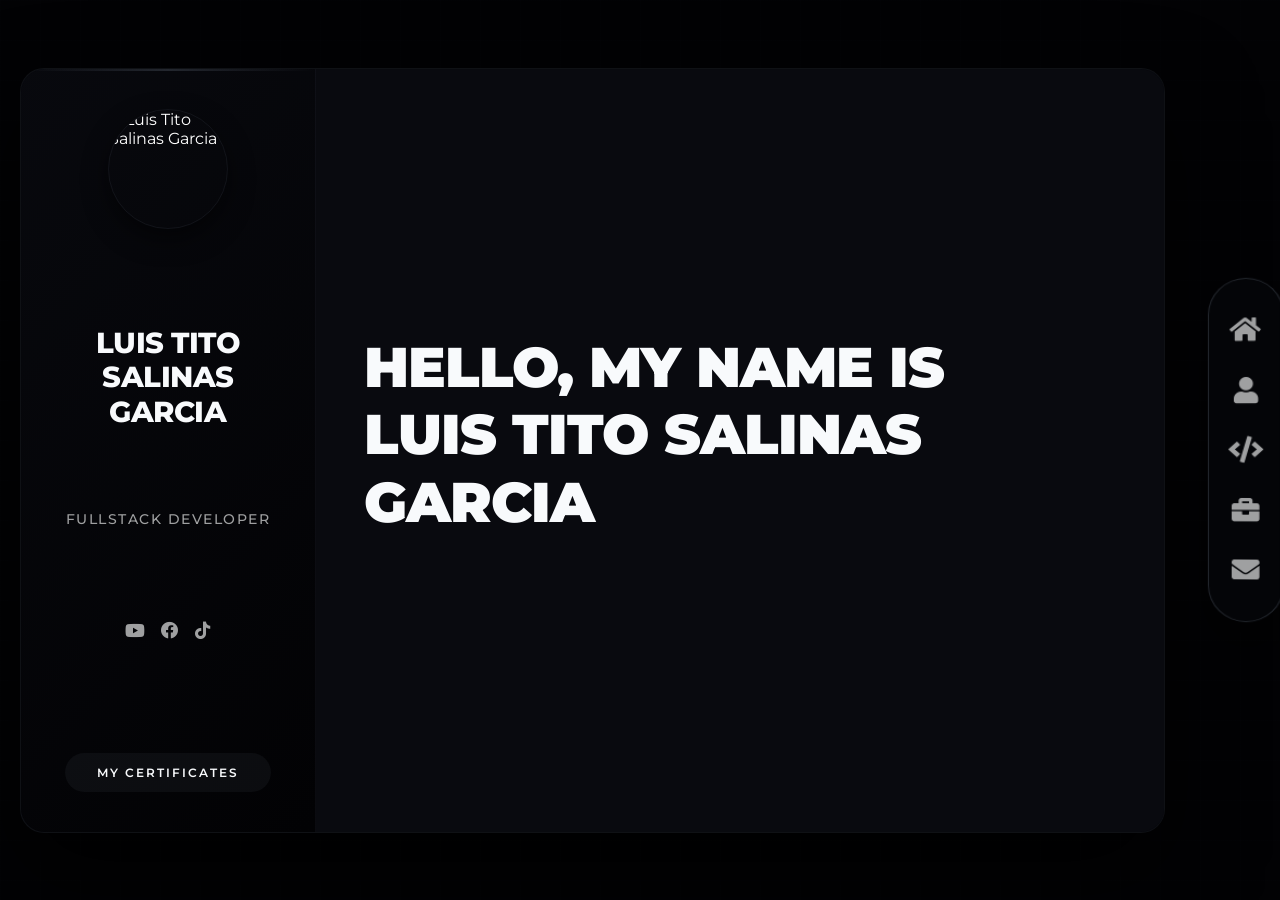
==== index.html @ 03207dd8 "update" ====
<!DOCTYPE html><html lang="es"><head><meta charSet="utf-8"/><meta name="viewport" content="width=device-width, initial-scale=1"/><link rel="preload" as="image" href="https://i.ibb.co/kBnt5xh/perfil.jpg"/><link rel="preload" as="image" href="/mikhunasaas.png"/><link rel="preload" as="image" href="/stpos.png"/><link rel="stylesheet" href="/_next/static/chunks/0hlx040j9mmc6.css" data-precedence="next"/><link rel="preload" as="script" fetchPriority="low" href="/_next/static/chunks/0q-p3p4489r1w.js"/><script src="/_next/static/chunks/0kk1-zsz0vvoe.js" async=""></script><script src="/_next/static/chunks/0n_bo8lpxfr8q.js" async=""></script><script src="/_next/static/chunks/turbopack-0i.k8gxf13cag.js" async=""></script><script src="/_next/static/chunks/0c3.ujzutce.1.js" async=""></script><script src="/_next/static/chunks/0w8c0_6w5xi1x.js" async=""></script><link rel="preload" href="https://cdnjs.cloudflare.com/ajax/libs/font-awesome/5.14.0/css/all.min.css" as="style" crossorigin="anonymous" integrity="sha512-1PKOgIY59xJ8Co8+NE6FZ+LOAZKjy+KY8iq0G4B3CyeY6wYHN3yt9PW0XpSriVlkMXe40PTKnXrLnZ9+fkDaog=="/><meta name="theme-color" content="#000000"/><title>Luis Tito Salinas Garcia | CEO Salinas Tech</title><meta name="description" content="Senior FullStack Developer, Diseñador y CEO de Salinas Tech con más de una década de experiencia. Diseñando arquitectura de software sólida y soluciones de alto impacto desde Cochabamba, Bolivia."/><link rel="author" href="https://luistitosalinasgarcia.salinastech.com"/><meta name="author" content="Luis Tito Salinas Garcia"/><meta name="keywords" content="Luis Tito Salinas Garcia,Salinas Tech,FullStack Developer,Senior Developer,Diseñador de Software,Software Architecture,Cochabamba,Bolivia"/><meta name="creator" content="Luis Tito Salinas Garcia"/><meta name="publisher" content="Salinas Tech"/><meta name="robots" content="index, follow"/><meta name="googlebot" content="index, follow, max-video-preview:-1, max-image-preview:large, max-snippet:-1"/><meta property="og:title" content="Luis Tito Salinas Garcia | CEO Salinas Tech &amp; Senior FullStack Developer"/><meta property="og:description" content="Desarrollador y Diseñador FullStack Senior. Conoce mis proyectos, experiencia y certificaciones en el desarrollo de software de alto impacto."/><meta property="og:url" content="https://luistitosalinasgarcia.salinastech.com"/><meta property="og:site_name" content="Salinas Tech Portfolio"/><meta property="og:locale" content="es_BO"/><meta property="og:image" content="https://i.ibb.co/kBnt5xh/perfil.jpg"/><meta property="og:image:width" content="630"/><meta property="og:image:height" content="630"/><meta property="og:image:alt" content="Luis Tito Salinas Garcia - Portfolio"/><meta property="og:type" content="profile"/><meta property="profile:first_name" content="Luis Tito"/><meta property="profile:last_name" content="Salinas Garcia"/><meta property="profile:username" content="ltsalinas"/><meta name="twitter:card" content="summary_large_image"/><meta name="twitter:creator" content="@LuisTitoSalinas"/><meta name="twitter:title" content="Luis Tito Salinas Garcia | CEO Salinas Tech &amp; Senior FullStack Developer"/><meta name="twitter:description" content="Soluciones de software robustas y diseño de alta fidelidad con más de 10 años de experiencia."/><meta name="twitter:image" content="https://luistitosalinasgarcia.salinastech.com/og-image.png"/><link rel="icon" href="/icono/favicon.ico"/><link rel="icon" href="/icono/icon.png" type="image/png" sizes="32x32"/><link rel="icon" href="/icono/icon-192.png" type="image/png" sizes="192x192"/><link rel="apple-touch-icon" href="/icono/apple-touch-icon.png" sizes="180x180" type="image/png"/><link rel="stylesheet" href="https://cdnjs.cloudflare.com/ajax/libs/font-awesome/5.14.0/css/all.min.css" integrity="sha512-1PKOgIY59xJ8Co8+NE6FZ+LOAZKjy+KY8iq0G4B3CyeY6wYHN3yt9PW0XpSriVlkMXe40PTKnXrLnZ9+fkDaog==" crossorigin="anonymous"/><script src="/_next/static/chunks/03~yq9q893hmn.js" noModule=""></script></head><body><div hidden=""><!--$--><!--/$--></div><nav id="navbar" class="navbar"><a href="#"></a></nav><div class="container"><div class="menu"><a href="#welcome-section" class="menu-icon fas fa-home"></a><a href="#about" class="menu-icon fas fa-user"></a><a href="#projects" class="menu-icon fas fa-code"></a><a href="#experience" class="menu-icon fas fa-briefcase"></a><a href="#contact" class="menu-icon fas fa-envelope"></a></div><div class="portfolio"><section class="header"><img class="header-img" src="https://i.ibb.co/kBnt5xh/perfil.jpg" alt="Luis Tito Salinas Garcia"/><h1>Luis Tito <br/> Salinas Garcia</h1><h2>FullStack Developer</h2><div class="socials"><a href="https://www.youtube.com/@luistitosalinasgarcia" target="_blank" rel="noopener noreferrer" class="fab fa-youtube" id="profile-link"></a><a href="https://www.facebook.com/luistitosalinasgarciabusiness" target="_blank" rel="noopener noreferrer" class="fab fa-facebook"></a><a href="https://www.tiktok.com/@luistitosalinasgarciabusiness" target="_blank" rel="noopener noreferrer" class="fab fa-tiktok"></a></div><button class="cta" style="border:none;cursor:pointer">My Certificates</button></section><div class="content"><section class="content-card home" id="welcome-section"><h1>Hello, My name is <br/> Luis Tito Salinas Garcia</h1></section><section class="content-card about" id="about"><h1>About me</h1><div class="about-item about-me"><p style="text-align:center">Based in Cochabamba, Bolivia.<br/>I am a Senior Fullstack Designer &amp; Developer with over a decade of expertise<br/>crafting high-impact solutions through robust software architecture and design.<br/>As the CEO of Salinas Tech, I lead technology initiatives, drive innovation, and evolve daily.</p></div><div class="col-2"><div class="about-item skills"><h1>Skills</h1><span class="skill">HTML</span><span class="skill">CSS</span><span class="skill">JAVASCRIPT</span><span class="skill">TYPESCRIPT</span><span class="skill">AOS</span><span class="skill">TAILWIND</span><span class="skill">MATERIALIZE</span><span class="skill">VUEJS</span><span class="skill">REACTJS</span><span class="skill">NEXTJS</span><span class="skill">NUXTJS</span><span class="skill">JQUERY</span><span class="skill">ACTIONSCRIPT</span><span class="skill">DELPHI</span><span class="skill">PHP</span><span class="skill">PYTHON</span><span class="skill">FLASK</span><span class="skill">C#</span><span class="skill">JAVA</span><span class="skill">KOTLIN</span><span class="skill">JAVAFX</span><span class="skill">POSTGRESQL</span><span class="skill">SQLSERVER</span><span class="skill">MYSQL</span><span class="skill">SUPABASE</span><span class="skill">SQLITE</span><span class="skill">MONGODB</span><span class="skill">GIT</span><span class="skill">AWS</span><span class="skill">DOCKER</span><span class="skill">BASH</span><span class="skill">BATCH</span><span class="skill">PHOTOSHOP</span><span class="skill">FIGMA</span><span class="skill">AFFINITY</span></div><div class="about-item languages"><h1>Languages</h1><div class="language"><p>Spanish</p><span class="bar"><span class="spanish"></span></span></div><div class="language"><p>English</p><span class="bar"><span class="english"></span></span></div><div class="language"><p>Japanese</p><span class="bar"><span class="japanese"></span></span></div></div></div></section><section class="content-card projects" id="projects"><h1>Projects</h1><div class="col-2 project-list"><a href="https://mikhunasaas.com" target="_blank" rel="noopener noreferrer" class="project-tile project-link"><img src="/mikhunasaas.png" alt="Mikhuna SaaS"/><div class="overlay"><div class="project-description"><h3>Mikhuna SaaS</h3><p></p></div></div></a><a href="https://stpos.salinastech.com" target="_blank" rel="noopener noreferrer" class="project-tile project-link"><img src="/stpos.png" alt="STPOS"/><div class="overlay"><div class="project-description"><h3>STPOS</h3><p></p></div></div></a></div><a href="https://github.com/LuisTitoSalinasGarcia" target="_blank" rel="noopener noreferrer">see more...</a></section><section class="content-card experience" id="experience"><h1>Experience</h1><div class="timeline"><div class="timeline-items"><div class="timeline-item"><div class="timeline-date">2022 - now</div><div class="timeline-content"><h3>FullStack Developer</h3><p>I am currently dedicated to web design and development. I specialize in conceptualizing and designing innovative solutions, managing the development lifecycle from planning to deployment. I implement agile practices to ensure efficient, high quality deliveries, always prioritizing user experience and application scalability.<br/>My approach focuses on solving problems creatively and professionally.</p></div></div><div class="timeline-item"><div class="timeline-date">2020 - 2022</div><div class="timeline-content"><h3>Backend</h3><p>I specialized in building robust and scalable APIs using Node.js. Expert in managing SQL and NoSQL databases, as well as implementing authentication and security solutions. Focused on the development of efficient architectures that support high performance applications.</p></div></div><div class="timeline-item"><div class="timeline-date">2018 - 2020</div><div class="timeline-content"><h3>Frontend</h3><p>I specialized in interactive web interfaces using html, css and JavaScript and frameworks such as Bootstrap, Materialize, Tailwind, Angular, React.js, Vue.js, implementing responsive and accessible designs that improve the user experience.<br/>Committed to performance optimization and usability best practices.</p></div></div></div></div></section><section class="content-card contact" id="contact"><h1>Contact</h1><form class="form" id="form"><div class="input-box"><input type="text" class="text-input" placeholder="Name" required="" name="name"/></div><div class="input-box"><input type="email" class="text-input" id="email" placeholder="Email" required="" name="email"/></div><div class="input-box"><input type="text" class="text-input" id="subject" placeholder="Subject" name="subject"/></div><div class="input-box"><textarea name="text" class="message" placeholder="Message..." required=""></textarea></div><div class="input-box submit-box"><input type="submit" class="submit-btn" id="submit" value="Send Message"/></div></form></section></div></div></div><!--$--><!--/$--><script src="/_next/static/chunks/0q-p3p4489r1w.js" id="_R_" async=""></script><script>(self.__next_f=self.__next_f||[]).push([0])</script><script>self.__next_f.push([1,"1:\"$Sreact.fragment\"\n2:I[79456,[\"/_next/static/chunks/0c3.ujzutce.1.js\"],\"default\"]\n3:I[11532,[\"/_next/static/chunks/0c3.ujzutce.1.js\"],\"default\"]\n4:I[6409,[\"/_next/static/chunks/0c3.ujzutce.1.js\"],\"ClientPageRoot\"]\n5:I[31713,[\"/_next/static/chunks/0c3.ujzutce.1.js\",\"/_next/static/chunks/0w8c0_6w5xi1x.js\"],\"default\"]\n8:I[78602,[\"/_next/static/chunks/0c3.ujzutce.1.js\"],\"OutletBoundary\"]\n9:\"$Sreact.suspense\"\nb:I[78602,[\"/_next/static/chunks/0c3.ujzutce.1.js\"],\"ViewportBoundary\"]\nd:I[78602,[\"/_next/static/chunks/0c3.ujzutce.1.js\"],\"MetadataBoundary\"]\nf:I[86451,[\"/_next/static/chunks/0c3.ujzutce.1.js\"],\"default\",1]\n:HL[\"/_next/static/chunks/0hlx040j9mmc6.css\",\"style\"]\n:HL[\"https://cdnjs.cloudflare.com/ajax/libs/font-awesome/5.14.0/css/all.min.css\",\"style\",{\"crossOrigin\":\"anonymous\",\"integrity\":\"sha512-1PKOgIY59xJ8Co8+NE6FZ+LOAZKjy+KY8iq0G4B3CyeY6wYHN3yt9PW0XpSriVlkMXe40PTKnXrLnZ9+fkDaog==\"}]\n"])</script><script>self.__next_f.push([1,"0:{\"P\":null,\"c\":[\"\",\"\"],\"q\":\"\",\"i\":false,\"f\":[[[\"\",{\"children\":[\"__PAGE__\",{}]},\"$undefined\",\"$undefined\",16],[[\"$\",\"$1\",\"c\",{\"children\":[[[\"$\",\"link\",\"0\",{\"rel\":\"stylesheet\",\"href\":\"/_next/static/chunks/0hlx040j9mmc6.css\",\"precedence\":\"next\",\"crossOrigin\":\"$undefined\",\"nonce\":\"$undefined\"}],[\"$\",\"script\",\"script-0\",{\"src\":\"/_next/static/chunks/0c3.ujzutce.1.js\",\"async\":true,\"nonce\":\"$undefined\"}]],[\"$\",\"html\",null,{\"lang\":\"es\",\"children\":[[\"$\",\"head\",null,{\"children\":[\"$\",\"link\",null,{\"rel\":\"stylesheet\",\"href\":\"https://cdnjs.cloudflare.com/ajax/libs/font-awesome/5.14.0/css/all.min.css\",\"integrity\":\"sha512-1PKOgIY59xJ8Co8+NE6FZ+LOAZKjy+KY8iq0G4B3CyeY6wYHN3yt9PW0XpSriVlkMXe40PTKnXrLnZ9+fkDaog==\",\"crossOrigin\":\"anonymous\"}]}],[\"$\",\"body\",null,{\"children\":[\"$\",\"$L2\",null,{\"parallelRouterKey\":\"children\",\"error\":\"$undefined\",\"errorStyles\":\"$undefined\",\"errorScripts\":\"$undefined\",\"template\":[\"$\",\"$L3\",null,{}],\"templateStyles\":\"$undefined\",\"templateScripts\":\"$undefined\",\"notFound\":[[[\"$\",\"title\",null,{\"children\":\"404: This page could not be found.\"}],[\"$\",\"div\",null,{\"style\":{\"fontFamily\":\"system-ui,\\\"Segoe UI\\\",Roboto,Helvetica,Arial,sans-serif,\\\"Apple Color Emoji\\\",\\\"Segoe UI Emoji\\\"\",\"height\":\"100vh\",\"textAlign\":\"center\",\"display\":\"flex\",\"flexDirection\":\"column\",\"alignItems\":\"center\",\"justifyContent\":\"center\"},\"children\":[\"$\",\"div\",null,{\"children\":[[\"$\",\"style\",null,{\"dangerouslySetInnerHTML\":{\"__html\":\"body{color:#000;background:#fff;margin:0}.next-error-h1{border-right:1px solid rgba(0,0,0,.3)}@media (prefers-color-scheme:dark){body{color:#fff;background:#000}.next-error-h1{border-right:1px solid rgba(255,255,255,.3)}}\"}}],[\"$\",\"h1\",null,{\"className\":\"next-error-h1\",\"style\":{\"display\":\"inline-block\",\"margin\":\"0 20px 0 0\",\"padding\":\"0 23px 0 0\",\"fontSize\":24,\"fontWeight\":500,\"verticalAlign\":\"top\",\"lineHeight\":\"49px\"},\"children\":404}],[\"$\",\"div\",null,{\"style\":{\"display\":\"inline-block\"},\"children\":[\"$\",\"h2\",null,{\"style\":{\"fontSize\":14,\"fontWeight\":400,\"lineHeight\":\"49px\",\"margin\":0},\"children\":\"This page could not be found.\"}]}]]}]}]],[]],\"forbidden\":\"$undefined\",\"unauthorized\":\"$undefined\"}]}]]}]]}],{\"children\":[[\"$\",\"$1\",\"c\",{\"children\":[[\"$\",\"$L4\",null,{\"Component\":\"$5\",\"serverProvidedParams\":{\"searchParams\":{},\"params\":{},\"promises\":[\"$@6\",\"$@7\"]}}],[[\"$\",\"script\",\"script-0\",{\"src\":\"/_next/static/chunks/0w8c0_6w5xi1x.js\",\"async\":true,\"nonce\":\"$undefined\"}]],[\"$\",\"$L8\",null,{\"children\":[\"$\",\"$9\",null,{\"name\":\"Next.MetadataOutlet\",\"children\":\"$@a\"}]}]]}],{},null,false,null]},null,false,null],[\"$\",\"$1\",\"h\",{\"children\":[null,[\"$\",\"$Lb\",null,{\"children\":\"$Lc\"}],[\"$\",\"div\",null,{\"hidden\":true,\"children\":[\"$\",\"$Ld\",null,{\"children\":[\"$\",\"$9\",null,{\"name\":\"Next.Metadata\",\"children\":\"$Le\"}]}]}],null]}],false]],\"m\":\"$undefined\",\"G\":[\"$f\",[[\"$\",\"link\",\"0\",{\"rel\":\"stylesheet\",\"href\":\"/_next/static/chunks/0hlx040j9mmc6.css\",\"precedence\":\"next\",\"crossOrigin\":\"$undefined\",\"nonce\":\"$undefined\"}]]],\"S\":true,\"h\":null,\"s\":\"$undefined\",\"l\":\"$undefined\",\"p\":\"$undefined\",\"d\":\"$undefined\",\"b\":\"0Az75n5Znv07iXsxn1fXL\"}\n"])</script><script>self.__next_f.push([1,"6:{}\n7:\"$0:f:0:1:1:children:0:props:children:0:props:serverProvidedParams:params\"\n"])</script><script>self.__next_f.push([1,"c:[[\"$\",\"meta\",\"0\",{\"charSet\":\"utf-8\"}],[\"$\",\"meta\",\"1\",{\"name\":\"viewport\",\"content\":\"width=device-width, initial-scale=1\"}],[\"$\",\"meta\",\"2\",{\"name\":\"theme-color\",\"content\":\"#000000\"}]]\n"])</script><script>self.__next_f.push([1,"10:I[4810,[\"/_next/static/chunks/0c3.ujzutce.1.js\"],\"IconMark\"]\na:null\n"])</script><script>self.__next_f.push([1,"e:[[\"$\",\"title\",\"0\",{\"children\":\"Luis Tito Salinas Garcia | CEO Salinas Tech\"}],[\"$\",\"meta\",\"1\",{\"name\":\"description\",\"content\":\"Senior FullStack Developer, Diseñador y CEO de Salinas Tech con más de una década de experiencia. Diseñando arquitectura de software sólida y soluciones de alto impacto desde Cochabamba, Bolivia.\"}],[\"$\",\"link\",\"2\",{\"rel\":\"author\",\"href\":\"https://luistitosalinasgarcia.salinastech.com\"}],[\"$\",\"meta\",\"3\",{\"name\":\"author\",\"content\":\"Luis Tito Salinas Garcia\"}],[\"$\",\"meta\",\"4\",{\"name\":\"keywords\",\"content\":\"Luis Tito Salinas Garcia,Salinas Tech,FullStack Developer,Senior Developer,Diseñador de Software,Software Architecture,Cochabamba,Bolivia\"}],[\"$\",\"meta\",\"5\",{\"name\":\"creator\",\"content\":\"Luis Tito Salinas Garcia\"}],[\"$\",\"meta\",\"6\",{\"name\":\"publisher\",\"content\":\"Salinas Tech\"}],[\"$\",\"meta\",\"7\",{\"name\":\"robots\",\"content\":\"index, follow\"}],[\"$\",\"meta\",\"8\",{\"name\":\"googlebot\",\"content\":\"index, follow, max-video-preview:-1, max-image-preview:large, max-snippet:-1\"}],[\"$\",\"meta\",\"9\",{\"property\":\"og:title\",\"content\":\"Luis Tito Salinas Garcia | CEO Salinas Tech \u0026 Senior FullStack Developer\"}],[\"$\",\"meta\",\"10\",{\"property\":\"og:description\",\"content\":\"Desarrollador y Diseñador FullStack Senior. Conoce mis proyectos, experiencia y certificaciones en el desarrollo de software de alto impacto.\"}],[\"$\",\"meta\",\"11\",{\"property\":\"og:url\",\"content\":\"https://luistitosalinasgarcia.salinastech.com\"}],[\"$\",\"meta\",\"12\",{\"property\":\"og:site_name\",\"content\":\"Salinas Tech Portfolio\"}],[\"$\",\"meta\",\"13\",{\"property\":\"og:locale\",\"content\":\"es_BO\"}],[\"$\",\"meta\",\"14\",{\"property\":\"og:image\",\"content\":\"https://i.ibb.co/kBnt5xh/perfil.jpg\"}],[\"$\",\"meta\",\"15\",{\"property\":\"og:image:width\",\"content\":\"630\"}],[\"$\",\"meta\",\"16\",{\"property\":\"og:image:height\",\"content\":\"630\"}],[\"$\",\"meta\",\"17\",{\"property\":\"og:image:alt\",\"content\":\"Luis Tito Salinas Garcia - Portfolio\"}],[\"$\",\"meta\",\"18\",{\"property\":\"og:type\",\"content\":\"profile\"}],[\"$\",\"meta\",\"19\",{\"property\":\"profile:first_name\",\"content\":\"Luis Tito\"}],[\"$\",\"meta\",\"20\",{\"property\":\"profile:last_name\",\"content\":\"Salinas Garcia\"}],[\"$\",\"meta\",\"21\",{\"property\":\"profile:username\",\"content\":\"ltsalinas\"}],[\"$\",\"meta\",\"22\",{\"name\":\"twitter:card\",\"content\":\"summary_large_image\"}],[\"$\",\"meta\",\"23\",{\"name\":\"twitter:creator\",\"content\":\"@LuisTitoSalinas\"}],[\"$\",\"meta\",\"24\",{\"name\":\"twitter:title\",\"content\":\"Luis Tito Salinas Garcia | CEO Salinas Tech \u0026 Senior FullStack Developer\"}],[\"$\",\"meta\",\"25\",{\"name\":\"twitter:description\",\"content\":\"Soluciones de software robustas y diseño de alta fidelidad con más de 10 años de experiencia.\"}],[\"$\",\"meta\",\"26\",{\"name\":\"twitter:image\",\"content\":\"https://luistitosalinasgarcia.salinastech.com/og-image.png\"}],[\"$\",\"link\",\"27\",{\"rel\":\"icon\",\"href\":\"/icono/favicon.ico\"}],[\"$\",\"link\",\"28\",{\"rel\":\"icon\",\"href\":\"/icono/icon.png\",\"type\":\"image/png\",\"sizes\":\"32x32\"}],[\"$\",\"link\",\"29\",{\"rel\":\"icon\",\"href\":\"/icono/icon-192.png\",\"type\":\"image/png\",\"sizes\":\"192x192\"}],[\"$\",\"link\",\"30\",{\"rel\":\"apple-touch-icon\",\"href\":\"/icono/apple-touch-icon.png\",\"sizes\":\"180x180\",\"type\":\"image/png\"}],[\"$\",\"$L10\",\"31\",{}]]\n"])</script></body></html>
---- _next/static/chunks/0hlx040j9mmc6.css ----
@import "https://fonts.googleapis.com/css2?family=Montserrat:wght@100;200;300;400;500;600;700;800;900&display=swap";
:root{--background-color:#020204;--background-color-2:#090a0f;--card-bg:#0a0b10bf;--light-grey:#9fa0a1;--lead-bright:#9fa0a1;--white-clean:#f8fafc;--border-radius:24px;--tech-border:#94a3b814}@keyframes scanline{0%{transform:translateY(-100%)}to{transform:translateY(100%)}}@keyframes float3d{0%,to{transform:translateY(0)rotateX(1deg)rotateY(-1deg)}50%{transform:translateY(-6px)rotateX(-1deg)rotateY(1deg)}}@keyframes techCardReveal{0%{opacity:0;transform:translateY(12px)scale(.99)}to{opacity:1;transform:translateY(0)scale(1)}}::-webkit-scrollbar{width:6px;height:6px}::-webkit-scrollbar-track{background:#00000080}::-webkit-scrollbar-thumb{background:#94a3b826;border-radius:10px;transition:background .3s}.content:hover::-webkit-scrollbar-thumb{background:var(--light-grey)}*{box-sizing:border-box;margin:0;padding:0;font-family:Montserrat,sans-serif}html{background-color:var(--background-color);scroll-behavior:smooth;color:#e2e8f0;font-size:16px;overflow-x:hidden}html:before{content:"";z-index:-1;pointer-events:none;background-image:linear-gradient(#94a3b803 1px,#0000 1px),linear-gradient(90deg,#94a3b803 1px,#0000 1px);background-size:40px 40px;width:100vw;height:100vh;position:fixed;top:0;left:0}a{color:var(--white-clean);text-decoration:none;transition:color .3s,opacity .3s}a:hover{color:var(--lead-bright)}p{color:var(--light-grey);margin-bottom:.8rem;line-height:1.6rem}h1{letter-spacing:-1px;line-height:1.2}h2{letter-spacing:1px;font-weight:300;line-height:1.4}.col-2{grid-template-columns:repeat(2,1fr);gap:24px;width:100%;display:grid}.container{perspective:1200px;isolation:isolate;justify-content:center;align-items:center;min-height:100vh;padding:20px;display:flex}.menu{-webkit-backdrop-filter:blur(16px);backdrop-filter:blur(16px);z-index:9999;background:#040508f2;border:1px solid #94a3b833;border-radius:35px;flex-direction:column;order:2;justify-content:center;align-items:center;width:70px;margin-left:25px;padding:20px 0;transition:transform .4s,box-shadow .4s,border-color .4s;display:flex;transform:rotateY(-5deg)translateZ(50px);box-shadow:0 25px 50px #000000e6}.menu:hover{border-color:#94a3b866;transform:rotateY(0)translateZ(70px);box-shadow:0 30px 60px #000000f2}.menu-icon{color:var(--light-grey);margin:16px;font-size:1.6rem;transition:all .3s cubic-bezier(.16,1,.3,1)}.menu-icon:hover{color:var(--white-clean);transform:scale(1.15)}.portfolio{background:var(--background-color-2);border-radius:var(--border-radius);width:100%;max-width:1280px;height:85vh;transform-style:preserve-3d;backface-visibility:hidden;will-change:transform;z-index:1;border:1px solid #94a3b80a;animation:10s ease-in-out infinite float3d;display:flex;box-shadow:0 40px 90px #000000d9}.header{border-radius:var(--border-radius) 0 0 var(--border-radius);color:#fff;background:linear-gradient(135deg,#08090efa 0%,#020204fa 100%);border-right:1px solid #94a3b80d;flex-direction:column;justify-content:space-between;align-items:center;width:380px;height:100%;padding:40px 24px;display:flex;position:relative;overflow-y:auto}.header:after{content:"";pointer-events:none;background:linear-gradient(90deg,#0000,#94a3b833,#0000);width:100%;height:2px;animation:8s linear infinite scanline;position:absolute;top:0;left:0}.header-wrapper{flex-direction:column;align-items:center;width:100%;display:flex}.header-img{border:1px solid var(--tech-border);object-fit:cover;border-radius:50%;width:120px;height:120px;margin-bottom:24px;transition:transform .4s,border-color .4s;box-shadow:0 10px 25px #00000080}.header-img:hover{border-color:var(--light-grey);transform:scale(1.03)}.header h1{text-align:center;text-transform:uppercase;letter-spacing:-.5px;color:var(--white-clean);align-items:center;font-size:1.8rem;font-weight:800}.header h2{color:var(--lead-bright);text-transform:uppercase;letter-spacing:1.5px;text-align:center;margin-top:8px;font-size:.85rem;font-weight:500}.socials{gap:16px;margin:20px 0;display:flex}.socials a{color:var(--light-grey);font-size:1.1rem;transition:transform .3s,color .3s}.socials a:hover{color:var(--white-clean);transform:translateY(-2px)}.header .cta{color:var(--white-clean);border:1px solid var(--tech-border);text-transform:uppercase;letter-spacing:2px;background-color:#94a3b80f;border-radius:30px;margin-top:20px;padding:12px 32px;font-size:.75rem;font-weight:600;transition:all .3s}.header .cta:hover{color:#020204;background-color:var(--white-clean);transform:translateY(-2px);box-shadow:0 15px 30px #ffffff1a}.content{border-radius:0 var(--border-radius) var(--border-radius) 0;background:var(--card-bg);-webkit-backdrop-filter:blur(20px);backdrop-filter:blur(20px);text-align:center;width:100%;height:100%;overflow-y:auto}.content-card{flex-direction:column;justify-content:center;align-items:center;min-height:100%;padding:60px;display:flex}.home h1{text-align:left;text-transform:uppercase;color:var(--white-clean);margin-bottom:16px;font-size:3.5rem;font-weight:900}.about{flex-direction:column;width:100%;display:flex}.about-item{align-items:center;width:100%;margin:.8rem 0}.language{margin-bottom:16px}.language p{text-transform:uppercase;letter-spacing:1px;color:var(--white-clean);margin-bottom:6px;font-size:.8rem}.bar{background:#ffffff08;border:1px solid #ffffff03;border-radius:10px;height:6px;display:block;overflow:hidden}.bar span{background:var(--light-grey);border-radius:10px;height:100%;display:block}.spanish{width:100%}.english{width:60%}.japanese{width:7%}.skill{color:var(--lead-bright);border:1px solid var(--tech-border);background-color:#94a3b80a;border-radius:8px;margin:4px;padding:6px 14px;font-size:.75rem;font-weight:500;line-height:20px;transition:all .25s;display:inline-block}.skill:hover{color:var(--white-clean);background-color:#94a3b81f;border-color:#94a3b84d}#certificates .col-2{grid-template-columns:repeat(auto-fill,minmax(260px,1fr));gap:24px;width:100%;display:grid}#certificates .cert-item{border:1px solid var(--tech-border);content-visibility:auto;contain-intrinsic-size:320px;background:#08090ebf;border-radius:16px;flex-direction:column;padding:20px;transition:transform .3s cubic-bezier(.16,1,.3,1),border-color .3s,background-color .3s;animation:.4s cubic-bezier(.16,1,.3,1) both techCardReveal;display:flex;position:relative;overflow:hidden}#certificates .cert-item:hover{background:#94a3b80a;border-color:#94a3b84d;transform:translateY(-4px)}.cert-media-wrap{background:#020204;border-radius:10px;width:100%;height:150px;margin-bottom:14px;overflow:hidden}.cert-media-wrap img{object-fit:cover;filter:grayscale()brightness(65%);backface-visibility:hidden;width:100%;height:100%;transition:transform .5s cubic-bezier(.16,1,.3,1),filter .5s;transform:translateZ(0)}#certificates .cert-item:hover .cert-media-wrap img{filter:grayscale(0%)brightness(90%);transform:scale(1.04)}.project-list{width:100%;margin:24px 0}.project-tile{border:1px solid var(--tech-border);background:#06070b;border-radius:16px;flex-direction:column;justify-content:flex-end;width:100%;height:240px;margin-bottom:24px;transition:transform .4s cubic-bezier(.16,1,.3,1),border-color .4s;display:flex;position:relative;overflow:hidden;box-shadow:0 20px 40px #00000080}.project-tile img{object-fit:cover;z-index:1;filter:grayscale()brightness(60%);backface-visibility:hidden;width:100%;height:100%;transition:transform .5s cubic-bezier(.16,1,.3,1),filter .5s;position:absolute;transform:translateZ(0)}.overlay{opacity:0;color:#fff;z-index:2;background:linear-gradient(#0202044d 0%,#020204f2 100%);flex-direction:column;justify-content:flex-end;width:100%;height:100%;padding:24px;transition:opacity .35s;display:flex}.project-description{color:var(--lead-bright);margin:0;font-size:.9rem;line-height:1.4rem;transition:transform .35s cubic-bezier(.16,1,.3,1);transform:translateY(10px)}.project-tile:hover{border-color:#94a3b84d;transform:translateY(-4px)}.project-tile:hover img{filter:grayscale(10%)brightness(80%);transform:scale(1.03)}.project-tile:hover .overlay{opacity:1}.project-tile:hover .project-description{transform:translateY(0)}.timeline{width:100%;margin:24px 0;padding-left:40px;position:relative}.timeline:before{content:"";background:linear-gradient(#94a3b859 0%,#94a3b80d 100%);width:2px;height:calc(100% - 24px);position:absolute;top:12px;left:6px}.timeline-item{border:1px solid var(--tech-border);background:#94a3b805;border-radius:16px;margin-bottom:40px;padding:24px;transition:transform .3s cubic-bezier(.16,1,.3,1),border-color .3s,background-color .3s;animation:.4s cubic-bezier(.16,1,.3,1) both techCardReveal;position:relative}.timeline-item:last-child{margin-bottom:0}.timeline-date{color:var(--lead-bright);letter-spacing:1px;text-transform:uppercase;margin-bottom:8px;font-size:.9rem;font-weight:700;transition:color .3s}.timeline-content h3{color:var(--white-clean);letter-spacing:-.5px;margin-bottom:12px;font-size:1.25rem;font-weight:600}.timeline-content p{color:var(--light-grey);margin-bottom:0;font-size:.9rem;line-height:1.5rem}.timeline-item:before{content:"";background:#94a3b833;width:34px;height:2px;transition:background-color .3s;position:absolute;top:32px;left:-34px}.timeline-item:after{content:"";background-color:var(--background-color-2);border:2px solid var(--light-grey);z-index:2;width:8px;height:8px;box-shadow:0 0 0 4px var(--background-color);border-radius:50%;transition:transform .3s cubic-bezier(.16,1,.3,1),background-color .3s,border-color .3s;position:absolute;top:27px;left:-39px}.timeline-item:hover{border-left-color:var(--white-clean);background:#94a3b80a;border-color:#94a3b833;transform:translate(6px)}.timeline-item:hover:after{background-color:var(--white-clean);border-color:var(--white-clean);transform:scale(1.25)}.timeline-item:hover:before{background-color:#94a3b880}.timeline-item:hover .timeline-date{color:var(--white-clean)}.contact{width:100%}.contact h1{margin-bottom:32px}form.form{width:100%;max-width:600px;margin-top:16px}.input-box{flex-direction:column;width:100%;margin-bottom:28px;position:relative}.input-box .text-input,.input-box .message{width:100%;color:var(--white-clean);-webkit-appearance:none;background:0 0;border:none;border-bottom:1px solid #94a3b826;border-radius:0;padding:14px 0;font-size:.95rem;transition:border-color .3s cubic-bezier(.16,1,.3,1)}.input-box .message{resize:vertical;min-height:120px;max-height:250px;line-height:1.5rem}.input-box input::placeholder,.input-box textarea::placeholder{color:#475569;transition:color .3s}.input-box .text-input:focus,.input-box .message:focus{border-bottom-color:var(--white-clean);outline:none}.input-box .text-input:focus::placeholder,.input-box .message:focus::placeholder{color:var(--light-grey)}.submit-box{margin-top:12px;margin-bottom:0}.submit-btn{color:#020204;background-color:var(--white-clean);border:1px solid var(--white-clean);text-transform:uppercase;letter-spacing:1.5px;cursor:pointer;-webkit-appearance:none;border-radius:30px;align-self:flex-start;padding:14px 36px;font-size:.8rem;font-weight:600;transition:all .3s cubic-bezier(.16,1,.3,1)}.submit-btn:hover{color:var(--white-clean);background-color:#0000;border-color:#94a3b866;transform:translateY(-2px);box-shadow:0 10px 25px #ffffff0d}.submit-btn:active{transform:translateY(0)}@media screen and (max-width:1400px){.portfolio{width:90vw;height:85vh}.content-card{padding:48px}.content-card h1{align-items:center;padding-bottom:15px}}@media screen and (max-width:1100px){.container{height:auto;min-height:100vh;padding:40px 20px;isolation:auto!important;perspective:none!important}.portfolio{flex-direction:column;width:100%;max-width:768px;height:auto;margin-bottom:120px;transform-style:flat!important;animation:none!important;transform:none!important}.header{border-radius:var(--border-radius) var(--border-radius) 0 0;border-right:none;border-bottom:1px solid var(--tech-border);width:100%;height:auto;padding:40px 30px}.header-img{width:110px;height:110px;margin-top:0}.content{border-radius:0 0 var(--border-radius) var(--border-radius);height:auto;overflow:visible}.content-card{padding:40px;align-items:center!important}.content-card h1{width:100%;text-align:center!important}.menu{z-index:9999999!important;pointer-events:all!important;background:#040508!important;border:1px solid #94a3b84d!important;border-radius:40px!important;flex-direction:row!important;width:auto!important;height:auto!important;margin:0!important;padding:4px 16px!important;position:fixed!important;bottom:24px!important;left:50%!important;transform:translate(-50%)!important;box-shadow:0 20px 50px #000000f2!important}.menu:hover{transform:translate(-50%)translateY(-2px)!important}.menu-icon{margin:12px 18px;font-size:1.5rem;display:inline-block}.col-2{grid-template-columns:repeat(2,1fr);gap:20px}}@media screen and (max-width:768px){.col-2{grid-template-columns:1fr;gap:16px}#certificates .col-2{grid-template-columns:1fr}.content-card{padding:32px 24px}.home h1{font-size:2.5rem;text-align:center!important}.project-tile{height:250px}::-webkit-scrollbar{display:none}.timeline{padding-left:32px}.timeline:before{left:4px}.timeline-item:before{width:28px;left:-28px}.timeline-item:after{left:-32px}.input-box{margin-bottom:24px}.input-box .text-input,.input-box .message{padding:12px 0;font-size:.9rem}.submit-btn{text-align:center;width:100%}}@media screen and (max-width:440px){.container{padding:10px}.header{padding:32px 16px}.content-card{padding:28px 16px}.home h1{font-size:2rem}.menu{padding:2px 8px!important}.menu-icon{margin:10px;font-size:1.25rem}}
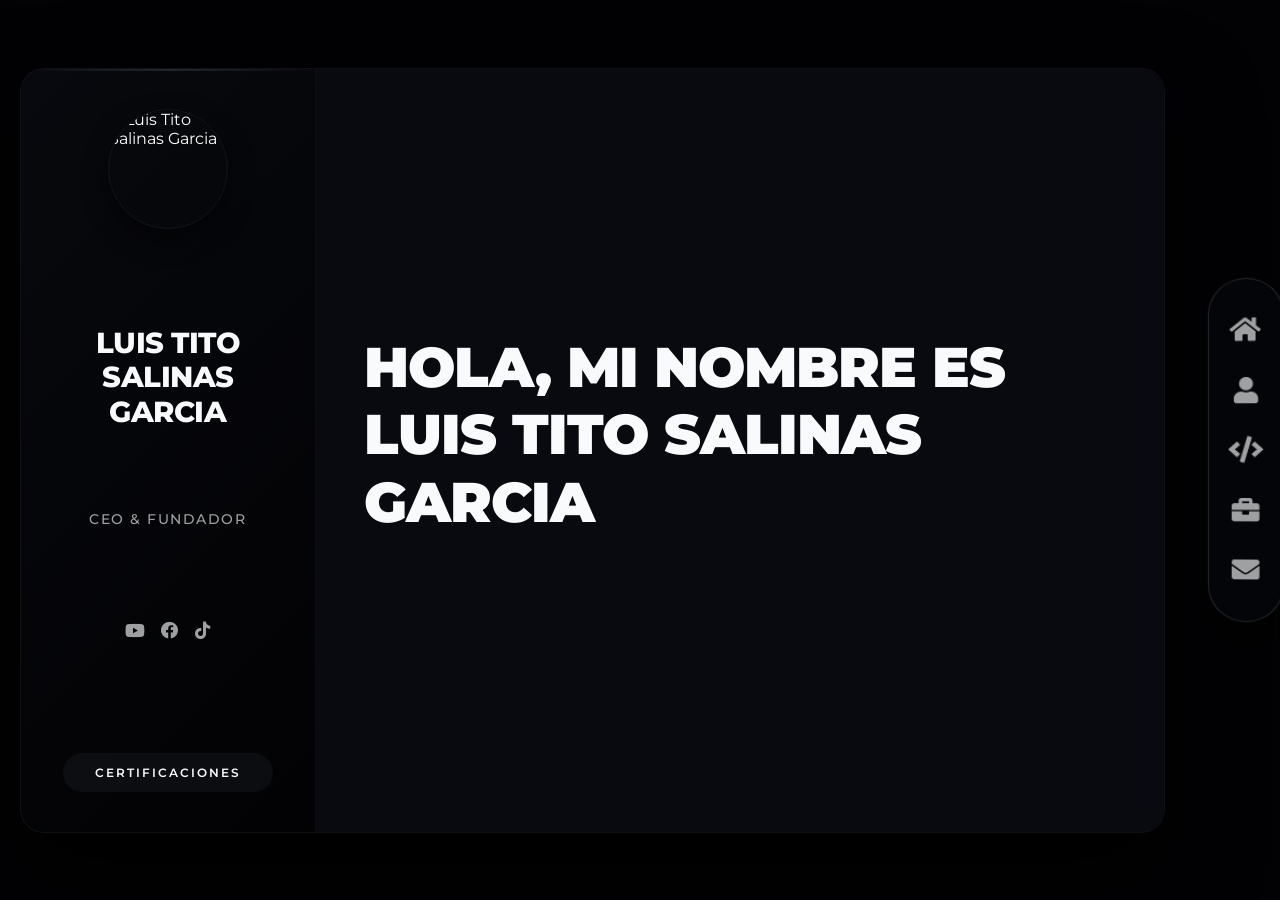
==== commit a896c6eb: "update" ====
--- a/index.html
+++ b/index.html
@@ -1 +1 @@
-<!DOCTYPE html><html lang="es"><head><meta charSet="utf-8"/><meta name="viewport" content="width=device-width, initial-scale=1"/><link rel="preload" as="image" href="https://i.ibb.co/kBnt5xh/perfil.jpg"/><link rel="preload" as="image" href="/mikhunasaas.png"/><link rel="preload" as="image" href="/stpos.png"/><link rel="stylesheet" href="/_next/static/chunks/0hlx040j9mmc6.css" data-precedence="next"/><link rel="preload" as="script" fetchPriority="low" href="/_next/static/chunks/0q-p3p4489r1w.js"/><script src="/_next/static/chunks/0kk1-zsz0vvoe.js" async=""></script><script src="/_next/static/chunks/0n_bo8lpxfr8q.js" async=""></script><script src="/_next/static/chunks/turbopack-0i.k8gxf13cag.js" async=""></script><script src="/_next/static/chunks/0c3.ujzutce.1.js" async=""></script><script src="/_next/static/chunks/0w8c0_6w5xi1x.js" async=""></script><link rel="preload" href="https://cdnjs.cloudflare.com/ajax/libs/font-awesome/5.14.0/css/all.min.css" as="style" crossorigin="anonymous" integrity="sha512-1PKOgIY59xJ8Co8+NE6FZ+LOAZKjy+KY8iq0G4B3CyeY6wYHN3yt9PW0XpSriVlkMXe40PTKnXrLnZ9+fkDaog=="/><meta name="theme-color" content="#000000"/><title>Luis Tito Salinas Garcia | CEO Salinas Tech</title><meta name="description" content="Senior FullStack Developer, Diseñador y CEO de Salinas Tech con más de una década de experiencia. Diseñando arquitectura de software sólida y soluciones de alto impacto desde Cochabamba, Bolivia."/><link rel="author" href="https://luistitosalinasgarcia.salinastech.com"/><meta name="author" content="Luis Tito Salinas Garcia"/><meta name="keywords" content="Luis Tito Salinas Garcia,Salinas Tech,FullStack Developer,Senior Developer,Diseñador de Software,Software Architecture,Cochabamba,Bolivia"/><meta name="creator" content="Luis Tito Salinas Garcia"/><meta name="publisher" content="Salinas Tech"/><meta name="robots" content="index, follow"/><meta name="googlebot" content="index, follow, max-video-preview:-1, max-image-preview:large, max-snippet:-1"/><meta property="og:title" content="Luis Tito Salinas Garcia | CEO Salinas Tech &amp; Senior FullStack Developer"/><meta property="og:description" content="Desarrollador y Diseñador FullStack Senior. Conoce mis proyectos, experiencia y certificaciones en el desarrollo de software de alto impacto."/><meta property="og:url" content="https://luistitosalinasgarcia.salinastech.com"/><meta property="og:site_name" content="Salinas Tech Portfolio"/><meta property="og:locale" content="es_BO"/><meta property="og:image" content="https://i.ibb.co/kBnt5xh/perfil.jpg"/><meta property="og:image:width" content="630"/><meta property="og:image:height" content="630"/><meta property="og:image:alt" content="Luis Tito Salinas Garcia - Portfolio"/><meta property="og:type" content="profile"/><meta property="profile:first_name" content="Luis Tito"/><meta property="profile:last_name" content="Salinas Garcia"/><meta property="profile:username" content="ltsalinas"/><meta name="twitter:card" content="summary_large_image"/><meta name="twitter:creator" content="@LuisTitoSalinas"/><meta name="twitter:title" content="Luis Tito Salinas Garcia | CEO Salinas Tech &amp; Senior FullStack Developer"/><meta name="twitter:description" content="Soluciones de software robustas y diseño de alta fidelidad con más de 10 años de experiencia."/><meta name="twitter:image" content="https://luistitosalinasgarcia.salinastech.com/og-image.png"/><link rel="icon" href="/icono/favicon.ico"/><link rel="icon" href="/icono/icon.png" type="image/png" sizes="32x32"/><link rel="icon" href="/icono/icon-192.png" type="image/png" sizes="192x192"/><link rel="apple-touch-icon" href="/icono/apple-touch-icon.png" sizes="180x180" type="image/png"/><link rel="stylesheet" href="https://cdnjs.cloudflare.com/ajax/libs/font-awesome/5.14.0/css/all.min.css" integrity="sha512-1PKOgIY59xJ8Co8+NE6FZ+LOAZKjy+KY8iq0G4B3CyeY6wYHN3yt9PW0XpSriVlkMXe40PTKnXrLnZ9+fkDaog==" crossorigin="anonymous"/><script src="/_next/static/chunks/03~yq9q893hmn.js" noModule=""></script></head><body><div hidden=""><!--$--><!--/$--></div><nav id="navbar" class="navbar"><a href="#"></a></nav><div class="container"><div class="menu"><a href="#welcome-section" class="menu-icon fas fa-home"></a><a href="#about" class="menu-icon fas fa-user"></a><a href="#projects" class="menu-icon fas fa-code"></a><a href="#experience" class="menu-icon fas fa-briefcase"></a><a href="#contact" class="menu-icon fas fa-envelope"></a></div><div class="portfolio"><section class="header"><img class="header-img" src="https://i.ibb.co/kBnt5xh/perfil.jpg" alt="Luis Tito Salinas Garcia"/><h1>Luis Tito <br/> Salinas Garcia</h1><h2>FullStack Developer</h2><div class="socials"><a href="https://www.youtube.com/@luistitosalinasgarcia" target="_blank" rel="noopener noreferrer" class="fab fa-youtube" id="profile-link"></a><a href="https://www.facebook.com/luistitosalinasgarciabusiness" target="_blank" rel="noopener noreferrer" class="fab fa-facebook"></a><a href="https://www.tiktok.com/@luistitosalinasgarciabusiness" target="_blank" rel="noopener noreferrer" class="fab fa-tiktok"></a></div><button class="cta" style="border:none;cursor:pointer">My Certificates</button></section><div class="content"><section class="content-card home" id="welcome-section"><h1>Hello, My name is <br/> Luis Tito Salinas Garcia</h1></section><section class="content-card about" id="about"><h1>About me</h1><div class="about-item about-me"><p style="text-align:center">Based in Cochabamba, Bolivia.<br/>I am a Senior Fullstack Designer &amp; Developer with over a decade of expertise<br/>crafting high-impact solutions through robust software architecture and design.<br/>As the CEO of Salinas Tech, I lead technology initiatives, drive innovation, and evolve daily.</p></div><div class="col-2"><div class="about-item skills"><h1>Skills</h1><span class="skill">HTML</span><span class="skill">CSS</span><span class="skill">JAVASCRIPT</span><span class="skill">TYPESCRIPT</span><span class="skill">AOS</span><span class="skill">TAILWIND</span><span class="skill">MATERIALIZE</span><span class="skill">VUEJS</span><span class="skill">REACTJS</span><span class="skill">NEXTJS</span><span class="skill">NUXTJS</span><span class="skill">JQUERY</span><span class="skill">ACTIONSCRIPT</span><span class="skill">DELPHI</span><span class="skill">PHP</span><span class="skill">PYTHON</span><span class="skill">FLASK</span><span class="skill">C#</span><span class="skill">JAVA</span><span class="skill">KOTLIN</span><span class="skill">JAVAFX</span><span class="skill">POSTGRESQL</span><span class="skill">SQLSERVER</span><span class="skill">MYSQL</span><span class="skill">SUPABASE</span><span class="skill">SQLITE</span><span class="skill">MONGODB</span><span class="skill">GIT</span><span class="skill">AWS</span><span class="skill">DOCKER</span><span class="skill">BASH</span><span class="skill">BATCH</span><span class="skill">PHOTOSHOP</span><span class="skill">FIGMA</span><span class="skill">AFFINITY</span></div><div class="about-item languages"><h1>Languages</h1><div class="language"><p>Spanish</p><span class="bar"><span class="spanish"></span></span></div><div class="language"><p>English</p><span class="bar"><span class="english"></span></span></div><div class="language"><p>Japanese</p><span class="bar"><span class="japanese"></span></span></div></div></div></section><section class="content-card projects" id="projects"><h1>Projects</h1><div class="col-2 project-list"><a href="https://mikhunasaas.com" target="_blank" rel="noopener noreferrer" class="project-tile project-link"><img src="/mikhunasaas.png" alt="Mikhuna SaaS"/><div class="overlay"><div class="project-description"><h3>Mikhuna SaaS</h3><p></p></div></div></a><a href="https://stpos.salinastech.com" target="_blank" rel="noopener noreferrer" class="project-tile project-link"><img src="/stpos.png" alt="STPOS"/><div class="overlay"><div class="project-description"><h3>STPOS</h3><p></p></div></div></a></div><a href="https://github.com/LuisTitoSalinasGarcia" target="_blank" rel="noopener noreferrer">see more...</a></section><section class="content-card experience" id="experience"><h1>Experience</h1><div class="timeline"><div class="timeline-items"><div class="timeline-item"><div class="timeline-date">2022 - now</div><div class="timeline-content"><h3>FullStack Developer</h3><p>I am currently dedicated to web design and development. I specialize in conceptualizing and designing innovative solutions, managing the development lifecycle from planning to deployment. I implement agile practices to ensure efficient, high quality deliveries, always prioritizing user experience and application scalability.<br/>My approach focuses on solving problems creatively and professionally.</p></div></div><div class="timeline-item"><div class="timeline-date">2020 - 2022</div><div class="timeline-content"><h3>Backend</h3><p>I specialized in building robust and scalable APIs using Node.js. Expert in managing SQL and NoSQL databases, as well as implementing authentication and security solutions. Focused on the development of efficient architectures that support high performance applications.</p></div></div><div class="timeline-item"><div class="timeline-date">2018 - 2020</div><div class="timeline-content"><h3>Frontend</h3><p>I specialized in interactive web interfaces using html, css and JavaScript and frameworks such as Bootstrap, Materialize, Tailwind, Angular, React.js, Vue.js, implementing responsive and accessible designs that improve the user experience.<br/>Committed to performance optimization and usability best practices.</p></div></div></div></div></section><section class="content-card contact" id="contact"><h1>Contact</h1><form class="form" id="form"><div class="input-box"><input type="text" class="text-input" placeholder="Name" required="" name="name"/></div><div class="input-box"><input type="email" class="text-input" id="email" placeholder="Email" required="" name="email"/></div><div class="input-box"><input type="text" class="text-input" id="subject" placeholder="Subject" name="subject"/></div><div class="input-box"><textarea name="text" class="message" placeholder="Message..." required=""></textarea></div><div class="input-box submit-box"><input type="submit" class="submit-btn" id="submit" value="Send Message"/></div></form></section></div></div></div><!--$--><!--/$--><script src="/_next/static/chunks/0q-p3p4489r1w.js" id="_R_" async=""></script><script>(self.__next_f=self.__next_f||[]).push([0])</script><script>self.__next_f.push([1,"1:\"$Sreact.fragment\"\n2:I[79456,[\"/_next/static/chunks/0c3.ujzutce.1.js\"],\"default\"]\n3:I[11532,[\"/_next/static/chunks/0c3.ujzutce.1.js\"],\"default\"]\n4:I[6409,[\"/_next/static/chunks/0c3.ujzutce.1.js\"],\"ClientPageRoot\"]\n5:I[31713,[\"/_next/static/chunks/0c3.ujzutce.1.js\",\"/_next/static/chunks/0w8c0_6w5xi1x.js\"],\"default\"]\n8:I[78602,[\"/_next/static/chunks/0c3.ujzutce.1.js\"],\"OutletBoundary\"]\n9:\"$Sreact.suspense\"\nb:I[78602,[\"/_next/static/chunks/0c3.ujzutce.1.js\"],\"ViewportBoundary\"]\nd:I[78602,[\"/_next/static/chunks/0c3.ujzutce.1.js\"],\"MetadataBoundary\"]\nf:I[86451,[\"/_next/static/chunks/0c3.ujzutce.1.js\"],\"default\",1]\n:HL[\"/_next/static/chunks/0hlx040j9mmc6.css\",\"style\"]\n:HL[\"https://cdnjs.cloudflare.com/ajax/libs/font-awesome/5.14.0/css/all.min.css\",\"style\",{\"crossOrigin\":\"anonymous\",\"integrity\":\"sha512-1PKOgIY59xJ8Co8+NE6FZ+LOAZKjy+KY8iq0G4B3CyeY6wYHN3yt9PW0XpSriVlkMXe40PTKnXrLnZ9+fkDaog==\"}]\n"])</script><script>self.__next_f.push([1,"0:{\"P\":null,\"c\":[\"\",\"\"],\"q\":\"\",\"i\":false,\"f\":[[[\"\",{\"children\":[\"__PAGE__\",{}]},\"$undefined\",\"$undefined\",16],[[\"$\",\"$1\",\"c\",{\"children\":[[[\"$\",\"link\",\"0\",{\"rel\":\"stylesheet\",\"href\":\"/_next/static/chunks/0hlx040j9mmc6.css\",\"precedence\":\"next\",\"crossOrigin\":\"$undefined\",\"nonce\":\"$undefined\"}],[\"$\",\"script\",\"script-0\",{\"src\":\"/_next/static/chunks/0c3.ujzutce.1.js\",\"async\":true,\"nonce\":\"$undefined\"}]],[\"$\",\"html\",null,{\"lang\":\"es\",\"children\":[[\"$\",\"head\",null,{\"children\":[\"$\",\"link\",null,{\"rel\":\"stylesheet\",\"href\":\"https://cdnjs.cloudflare.com/ajax/libs/font-awesome/5.14.0/css/all.min.css\",\"integrity\":\"sha512-1PKOgIY59xJ8Co8+NE6FZ+LOAZKjy+KY8iq0G4B3CyeY6wYHN3yt9PW0XpSriVlkMXe40PTKnXrLnZ9+fkDaog==\",\"crossOrigin\":\"anonymous\"}]}],[\"$\",\"body\",null,{\"children\":[\"$\",\"$L2\",null,{\"parallelRouterKey\":\"children\",\"error\":\"$undefined\",\"errorStyles\":\"$undefined\",\"errorScripts\":\"$undefined\",\"template\":[\"$\",\"$L3\",null,{}],\"templateStyles\":\"$undefined\",\"templateScripts\":\"$undefined\",\"notFound\":[[[\"$\",\"title\",null,{\"children\":\"404: This page could not be found.\"}],[\"$\",\"div\",null,{\"style\":{\"fontFamily\":\"system-ui,\\\"Segoe UI\\\",Roboto,Helvetica,Arial,sans-serif,\\\"Apple Color Emoji\\\",\\\"Segoe UI Emoji\\\"\",\"height\":\"100vh\",\"textAlign\":\"center\",\"display\":\"flex\",\"flexDirection\":\"column\",\"alignItems\":\"center\",\"justifyContent\":\"center\"},\"children\":[\"$\",\"div\",null,{\"children\":[[\"$\",\"style\",null,{\"dangerouslySetInnerHTML\":{\"__html\":\"body{color:#000;background:#fff;margin:0}.next-error-h1{border-right:1px solid rgba(0,0,0,.3)}@media (prefers-color-scheme:dark){body{color:#fff;background:#000}.next-error-h1{border-right:1px solid rgba(255,255,255,.3)}}\"}}],[\"$\",\"h1\",null,{\"className\":\"next-error-h1\",\"style\":{\"display\":\"inline-block\",\"margin\":\"0 20px 0 0\",\"padding\":\"0 23px 0 0\",\"fontSize\":24,\"fontWeight\":500,\"verticalAlign\":\"top\",\"lineHeight\":\"49px\"},\"children\":404}],[\"$\",\"div\",null,{\"style\":{\"display\":\"inline-block\"},\"children\":[\"$\",\"h2\",null,{\"style\":{\"fontSize\":14,\"fontWeight\":400,\"lineHeight\":\"49px\",\"margin\":0},\"children\":\"This page could not be found.\"}]}]]}]}]],[]],\"forbidden\":\"$undefined\",\"unauthorized\":\"$undefined\"}]}]]}]]}],{\"children\":[[\"$\",\"$1\",\"c\",{\"children\":[[\"$\",\"$L4\",null,{\"Component\":\"$5\",\"serverProvidedParams\":{\"searchParams\":{},\"params\":{},\"promises\":[\"$@6\",\"$@7\"]}}],[[\"$\",\"script\",\"script-0\",{\"src\":\"/_next/static/chunks/0w8c0_6w5xi1x.js\",\"async\":true,\"nonce\":\"$undefined\"}]],[\"$\",\"$L8\",null,{\"children\":[\"$\",\"$9\",null,{\"name\":\"Next.MetadataOutlet\",\"children\":\"$@a\"}]}]]}],{},null,false,null]},null,false,null],[\"$\",\"$1\",\"h\",{\"children\":[null,[\"$\",\"$Lb\",null,{\"children\":\"$Lc\"}],[\"$\",\"div\",null,{\"hidden\":true,\"children\":[\"$\",\"$Ld\",null,{\"children\":[\"$\",\"$9\",null,{\"name\":\"Next.Metadata\",\"children\":\"$Le\"}]}]}],null]}],false]],\"m\":\"$undefined\",\"G\":[\"$f\",[[\"$\",\"link\",\"0\",{\"rel\":\"stylesheet\",\"href\":\"/_next/static/chunks/0hlx040j9mmc6.css\",\"precedence\":\"next\",\"crossOrigin\":\"$undefined\",\"nonce\":\"$undefined\"}]]],\"S\":true,\"h\":null,\"s\":\"$undefined\",\"l\":\"$undefined\",\"p\":\"$undefined\",\"d\":\"$undefined\",\"b\":\"0Az75n5Znv07iXsxn1fXL\"}\n"])</script><script>self.__next_f.push([1,"6:{}\n7:\"$0:f:0:1:1:children:0:props:children:0:props:serverProvidedParams:params\"\n"])</script><script>self.__next_f.push([1,"c:[[\"$\",\"meta\",\"0\",{\"charSet\":\"utf-8\"}],[\"$\",\"meta\",\"1\",{\"name\":\"viewport\",\"content\":\"width=device-width, initial-scale=1\"}],[\"$\",\"meta\",\"2\",{\"name\":\"theme-color\",\"content\":\"#000000\"}]]\n"])</script><script>self.__next_f.push([1,"10:I[4810,[\"/_next/static/chunks/0c3.ujzutce.1.js\"],\"IconMark\"]\na:null\n"])</script><script>self.__next_f.push([1,"e:[[\"$\",\"title\",\"0\",{\"children\":\"Luis Tito Salinas Garcia | CEO Salinas Tech\"}],[\"$\",\"meta\",\"1\",{\"name\":\"description\",\"content\":\"Senior FullStack Developer, Diseñador y CEO de Salinas Tech con más de una década de experiencia. Diseñando arquitectura de software sólida y soluciones de alto impacto desde Cochabamba, Bolivia.\"}],[\"$\",\"link\",\"2\",{\"rel\":\"author\",\"href\":\"https://luistitosalinasgarcia.salinastech.com\"}],[\"$\",\"meta\",\"3\",{\"name\":\"author\",\"content\":\"Luis Tito Salinas Garcia\"}],[\"$\",\"meta\",\"4\",{\"name\":\"keywords\",\"content\":\"Luis Tito Salinas Garcia,Salinas Tech,FullStack Developer,Senior Developer,Diseñador de Software,Software Architecture,Cochabamba,Bolivia\"}],[\"$\",\"meta\",\"5\",{\"name\":\"creator\",\"content\":\"Luis Tito Salinas Garcia\"}],[\"$\",\"meta\",\"6\",{\"name\":\"publisher\",\"content\":\"Salinas Tech\"}],[\"$\",\"meta\",\"7\",{\"name\":\"robots\",\"content\":\"index, follow\"}],[\"$\",\"meta\",\"8\",{\"name\":\"googlebot\",\"content\":\"index, follow, max-video-preview:-1, max-image-preview:large, max-snippet:-1\"}],[\"$\",\"meta\",\"9\",{\"property\":\"og:title\",\"content\":\"Luis Tito Salinas Garcia | CEO Salinas Tech \u0026 Senior FullStack Developer\"}],[\"$\",\"meta\",\"10\",{\"property\":\"og:description\",\"content\":\"Desarrollador y Diseñador FullStack Senior. Conoce mis proyectos, experiencia y certificaciones en el desarrollo de software de alto impacto.\"}],[\"$\",\"meta\",\"11\",{\"property\":\"og:url\",\"content\":\"https://luistitosalinasgarcia.salinastech.com\"}],[\"$\",\"meta\",\"12\",{\"property\":\"og:site_name\",\"content\":\"Salinas Tech Portfolio\"}],[\"$\",\"meta\",\"13\",{\"property\":\"og:locale\",\"content\":\"es_BO\"}],[\"$\",\"meta\",\"14\",{\"property\":\"og:image\",\"content\":\"https://i.ibb.co/kBnt5xh/perfil.jpg\"}],[\"$\",\"meta\",\"15\",{\"property\":\"og:image:width\",\"content\":\"630\"}],[\"$\",\"meta\",\"16\",{\"property\":\"og:image:height\",\"content\":\"630\"}],[\"$\",\"meta\",\"17\",{\"property\":\"og:image:alt\",\"content\":\"Luis Tito Salinas Garcia - Portfolio\"}],[\"$\",\"meta\",\"18\",{\"property\":\"og:type\",\"content\":\"profile\"}],[\"$\",\"meta\",\"19\",{\"property\":\"profile:first_name\",\"content\":\"Luis Tito\"}],[\"$\",\"meta\",\"20\",{\"property\":\"profile:last_name\",\"content\":\"Salinas Garcia\"}],[\"$\",\"meta\",\"21\",{\"property\":\"profile:username\",\"content\":\"ltsalinas\"}],[\"$\",\"meta\",\"22\",{\"name\":\"twitter:card\",\"content\":\"summary_large_image\"}],[\"$\",\"meta\",\"23\",{\"name\":\"twitter:creator\",\"content\":\"@LuisTitoSalinas\"}],[\"$\",\"meta\",\"24\",{\"name\":\"twitter:title\",\"content\":\"Luis Tito Salinas Garcia | CEO Salinas Tech \u0026 Senior FullStack Developer\"}],[\"$\",\"meta\",\"25\",{\"name\":\"twitter:description\",\"content\":\"Soluciones de software robustas y diseño de alta fidelidad con más de 10 años de experiencia.\"}],[\"$\",\"meta\",\"26\",{\"name\":\"twitter:image\",\"content\":\"https://luistitosalinasgarcia.salinastech.com/og-image.png\"}],[\"$\",\"link\",\"27\",{\"rel\":\"icon\",\"href\":\"/icono/favicon.ico\"}],[\"$\",\"link\",\"28\",{\"rel\":\"icon\",\"href\":\"/icono/icon.png\",\"type\":\"image/png\",\"sizes\":\"32x32\"}],[\"$\",\"link\",\"29\",{\"rel\":\"icon\",\"href\":\"/icono/icon-192.png\",\"type\":\"image/png\",\"sizes\":\"192x192\"}],[\"$\",\"link\",\"30\",{\"rel\":\"apple-touch-icon\",\"href\":\"/icono/apple-touch-icon.png\",\"sizes\":\"180x180\",\"type\":\"image/png\"}],[\"$\",\"$L10\",\"31\",{}]]\n"])</script></body></html>+<!DOCTYPE html><html lang="es"><head><meta charSet="utf-8"/><meta name="viewport" content="width=device-width, initial-scale=1"/><link rel="preload" as="image" href="https://i.ibb.co/kBnt5xh/perfil.jpg"/><link rel="preload" as="image" href="/salinastech.png"/><link rel="preload" as="image" href="/mikhunasaas.png"/><link rel="preload" as="image" href="/stpos.png"/><link rel="stylesheet" href="/_next/static/chunks/08ikcqp.9l52p.css" data-precedence="next"/><link rel="preload" as="script" fetchPriority="low" href="/_next/static/chunks/0q-p3p4489r1w.js"/><script src="/_next/static/chunks/0kk1-zsz0vvoe.js" async=""></script><script src="/_next/static/chunks/0n_bo8lpxfr8q.js" async=""></script><script src="/_next/static/chunks/turbopack-0i.k8gxf13cag.js" async=""></script><script src="/_next/static/chunks/0c3.ujzutce.1.js" async=""></script><script src="/_next/static/chunks/05cnha185pmlo.js" async=""></script><link rel="preload" href="https://cdnjs.cloudflare.com/ajax/libs/font-awesome/5.14.0/css/all.min.css" as="style" crossorigin="anonymous" integrity="sha512-1PKOgIY59xJ8Co8+NE6FZ+LOAZKjy+KY8iq0G4B3CyeY6wYHN3yt9PW0XpSriVlkMXe40PTKnXrLnZ9+fkDaog=="/><meta name="theme-color" content="#000000"/><title>Luis Tito Salinas Garcia | CEO &amp; Fundador</title><meta name="description" content="CEO &amp; Fundador de Mikhuna SaaS, Salinas Tech y STPOS. Experto en Arquitectura de Software, Desarrollo FullStack Senior y Diseño Multimedia con más de una década de trayectoria transformando el ecosistema TI desde Cochabamba, Bolivia."/><link rel="author" href="https://luistitosalinasgarcia.salinastech.com"/><meta name="author" content="Luis Tito Salinas Garcia"/><meta name="keywords" content="Luis Tito Salinas Garcia,Salinas Tech,Mikhuna SaaS,STPOS,CEO Salinas Tech,FullStack Developer Senior,Arquitectura de Software,Diseño Multimedia,Desarrollo SaaS,Puntos de Venta Cloud,Cochabamba,Bolivia"/><meta name="creator" content="Luis Tito Salinas Garcia"/><meta name="publisher" content="Salinas Tech"/><meta name="robots" content="index, follow"/><meta name="googlebot" content="index, follow, max-video-preview:-1, max-image-preview:large, max-snippet:-1"/><meta property="og:title" content="Luis Tito Salinas Garcia | CEO &amp; Fundador de Ecosistemas Tecnológicos"/><meta property="og:description" content="Explora la trayectoria, el core de habilidades y las certificaciones del creador de Mikhuna SaaS, Salinas Tech y STPOS. Soluciones de software empresarial de alto impacto."/><meta property="og:url" content="https://luistitosalinasgarcia.salinastech.com"/><meta property="og:site_name" content="Luis Tito Salinas Garcia Portfolio"/><meta property="og:locale" content="es_BO"/><meta property="og:image" content="https://i.ibb.co/kBnt5xh/perfil.jpg"/><meta property="og:image:width" content="630"/><meta property="og:image:height" content="630"/><meta property="og:image:alt" content="Luis Tito Salinas Garcia - CEO &amp; Fundador"/><meta property="og:type" content="profile"/><meta property="profile:first_name" content="Luis Tito"/><meta property="profile:last_name" content="Salinas Garcia"/><meta property="profile:username" content="ltsalinas"/><meta name="twitter:card" content="summary_large_image"/><meta name="twitter:creator" content="@LuisTitoSalinas"/><meta name="twitter:title" content="Luis Tito Salinas Garcia | CEO &amp; Tech Founder"/><meta name="twitter:description" content="Soluciones robustas en la nube, automatización de procesos y diseño de alta fidelidad por más de una década."/><meta name="twitter:image" content="https://i.ibb.co/kBnt5xh/perfil.jpg"/><link rel="icon" href="/icono/favicon.ico"/><link rel="icon" href="/icono/icon.png" type="image/png" sizes="32x32"/><link rel="icon" href="/icono/icon-192.png" type="image/png" sizes="192x192"/><link rel="apple-touch-icon" href="/icono/apple-touch-icon.png" sizes="180x180" type="image/png"/><link rel="stylesheet" href="https://cdnjs.cloudflare.com/ajax/libs/font-awesome/5.14.0/css/all.min.css" integrity="sha512-1PKOgIY59xJ8Co8+NE6FZ+LOAZKjy+KY8iq0G4B3CyeY6wYHN3yt9PW0XpSriVlkMXe40PTKnXrLnZ9+fkDaog==" crossorigin="anonymous"/><script src="/_next/static/chunks/03~yq9q893hmn.js" noModule=""></script></head><body><div hidden=""><!--$--><!--/$--></div><nav id="navbar" class="navbar"><a href="#"></a></nav><div class="container"><div class="menu"><a href="#welcome-section" class="menu-icon fas fa-home"></a><a href="#about" class="menu-icon fas fa-user"></a><a href="#projects" class="menu-icon fas fa-code"></a><a href="#experience" class="menu-icon fas fa-briefcase"></a><a href="#contact" class="menu-icon fas fa-envelope"></a></div><div class="portfolio"><section class="header"><img class="header-img" src="https://i.ibb.co/kBnt5xh/perfil.jpg" alt="Luis Tito Salinas Garcia"/><h1>Luis Tito <br/> Salinas Garcia</h1><h2>CEO &amp; Fundador</h2><div class="socials"><a href="https://www.youtube.com/@luistitosalinasgarcia" target="_blank" rel="noopener noreferrer" class="fab fa-youtube" id="profile-link"></a><a href="https://www.facebook.com/luistitosalinasgarciabusiness" target="_blank" rel="noopener noreferrer" class="fab fa-facebook"></a><a href="https://www.tiktok.com/@luistitosalinasgarciabusiness" target="_blank" rel="noopener noreferrer" class="fab fa-tiktok"></a></div><button class="cta" style="border:none;cursor:pointer">Certificaciones</button></section><div class="content"><section class="content-card home" id="welcome-section"><h1>Hola, mi nombre es <br/> Luis Tito Salinas Garcia</h1></section><section class="content-card about" id="about"><h1>Sobre mí</h1><div class="about-item about-me"><p style="text-align:center">Actualmente radico en Cochabamba, Bolivia. Soy CEO &amp; Fundador de Mikhuna SaaS, Salinas Tech y STPOS.<br/>Poseo una formación integral en diseño gráfico, sistemas informáticos y diseño multimedia, complementado con varias certificaciones en plataformas digitales.<br/>Brindando soluciones tecnológicas por más de una década dentro del mercado y el área TI.</p></div><div class="col-2"><div class="about-item skills"><h1>Stack Tecnológico</h1><div class="skills-accordion" style="display:flex;flex-direction:column;gap:15px;width:100%"><div style="width:100%"><button class="tab-btn " style="width:100%;padding:10px 16px;cursor:pointer;background-color:transparent;color:inherit;border:1px solid var(--primary-color, #9fa0a1);border-radius:4px;font-weight:bold;text-align:center;transition:all 0.3s ease;margin-bottom:0px">Arquitectura Frontend</button></div><div style="width:100%"><button class="tab-btn " style="width:100%;padding:10px 16px;cursor:pointer;background-color:transparent;color:inherit;border:1px solid var(--primary-color, #9fa0a1);border-radius:4px;font-weight:bold;text-align:center;transition:all 0.3s ease;margin-bottom:0px">Backend &amp; APIs</button></div><div style="width:100%"><button class="tab-btn " style="width:100%;padding:10px 16px;cursor:pointer;background-color:transparent;color:inherit;border:1px solid var(--primary-color, #9fa0a1);border-radius:4px;font-weight:bold;text-align:center;transition:all 0.3s ease;margin-bottom:0px">Bases de Datos</button></div><div style="width:100%"><button class="tab-btn " style="width:100%;padding:10px 16px;cursor:pointer;background-color:transparent;color:inherit;border:1px solid var(--primary-color, #9fa0a1);border-radius:4px;font-weight:bold;text-align:center;transition:all 0.3s ease;margin-bottom:0px">DevOps &amp; Sistemas</button></div><div style="width:100%"><button class="tab-btn " style="width:100%;padding:10px 16px;cursor:pointer;background-color:transparent;color:inherit;border:1px solid var(--primary-color, #9fa0a1);border-radius:4px;font-weight:bold;text-align:center;transition:all 0.3s ease;margin-bottom:0px">Diseño Gráfico &amp; UI/UX</button></div><div style="width:100%"><button class="tab-btn " style="width:100%;padding:10px 16px;cursor:pointer;background-color:transparent;color:inherit;border:1px solid var(--primary-color, #9fa0a1);border-radius:4px;font-weight:bold;text-align:center;transition:all 0.3s ease;margin-bottom:0px">Multimedia &amp; Animación</button></div></div></div><div class="about-item languages"><h1>Idiomas</h1><div class="language"><p>Español Nativo</p><span class="bar"><span class="spanish"></span></span></div><div class="language"><p>Inglés</p><span class="bar"><span class="english"></span></span></div></div></div></section><section class="content-card projects" id="projects"><h1>Proyectos</h1><div class="col-2 project-list"><a href="https://salinastech.com" target="_blank" rel="noopener noreferrer" class="project-tile project-link"><img src="/salinastech.png" alt="Salinas Tech"/><div class="overlay"><div class="project-description"><h3>Salinas Tech</h3><p></p></div></div></a><a href="https://mikhunasaas.com" target="_blank" rel="noopener noreferrer" class="project-tile project-link"><img src="/mikhunasaas.png" alt="Mikhuna SaaS"/><div class="overlay"><div class="project-description"><h3>Mikhuna SaaS</h3><p></p></div></div></a><a href="https://stpos.salinastech.com" target="_blank" rel="noopener noreferrer" class="project-tile project-link"><img src="/stpos.png" alt="STPOS"/><div class="overlay"><div class="project-description"><h3>STPOS</h3><p></p></div></div></a></div></section><section class="content-card experience" id="experience"><h1>Trayectoria</h1><div class="timeline"><div class="timeline-items"><div class="timeline-item"><div class="timeline-date">2026 - Presente</div><div class="timeline-content"><h3>Fundación de Mikhuna SaaS &amp; STPOS</h3><p>Conceptualicé, diseñé y desplegué dos ecosistemas de software empresariales nativos en la nube dirigidos a la automatización comercial y la transformación digital del sector gastronómico y de retail. Desarrollé la arquitectura multitenant de Mikhuna SaaS, optimizando la gestión de inventarios, pedidos concurrentes y análisis operativo en tiempo real, en paralelo con STPOS, un sistema centralizado de punto de venta enfocado en la robustez transaccional, y escalabilidad de datos.<br/>Ambas plataformas fueron estructuradas bajo rigurosos estándares de seguridad, alta disponibilidad y un diseño UX/UI optimizado para garantizar un rendimiento fluido y una rápida adopción tecnológica por parte del usuario final.</p></div></div><div class="timeline-item"><div class="timeline-date">2024 - 2025</div><div class="timeline-content"><h3>Fundación de Salinas Tech</h3><p>Fundé y lidero una startup tecnológica dedicada a impulsar la transformación digital de empresas mediante el desarrollo de software a medida, sistemas informáticos avanzados y automatización de procesos de negocio. Nos enfocamos en diseñar arquitecturas de software robustas, seguras y escalables que optimizan la eficiencia operativa, integrando soluciones de análisis de datos y desarrollo web/móvil orientadas al crecimiento estratégico de nuestros clientes.<br/>Como CEO, gestiono el ciclo completo de los proyectos de innovación, asegurando estándares de alta calidad técnica, diseño centrado en el usuario y un retorno de inversión tangible para el ecosistema empresarial.</p></div></div><div class="timeline-item"><div class="timeline-date">2018 - 2024</div><div class="timeline-content"><h3>Freelance</h3><p>Especializado en la convergencia de sistemas informáticos con el diseño gráfico y la producción multimedia, entregando soluciones digitales de punta a punta con un alto estándar técnico y visual. Diseñé e implementé arquitecturas frontend modulares, escalables y de alto rendimiento, optimizando la tasa de conversión mediante la integración de activos multimedia avanzados, la estandarización de la identidad de marca y el diseño de interacción basado en la experiencia de usuario.<br/>Enfocado en garantizar la robustez del software, la optimización de recursos y la máxima fidelidad visual mediante rigurosas metodologías de usabilidad y accesibilidad.</p></div></div></div></div></section><section class="content-card contact" id="contact"><h1>Contacto</h1><form class="form" id="form"><div class="input-box"><input type="text" class="text-input" placeholder="Nombre" required="" name="name"/></div><div class="input-box"><input type="email" class="text-input" id="email" placeholder="Correo electrónico" required="" name="email"/></div><div class="input-box"><input type="text" class="text-input" id="subject" placeholder="Asunto" name="subject"/></div><div class="input-box"><textarea name="text" class="message" placeholder="Mensaje..." required=""></textarea></div><div class="input-box submit-box"><input type="submit" class="submit-btn" id="submit" value="Enviar mensaje"/></div></form></section></div></div></div><!--$--><!--/$--><script src="/_next/static/chunks/0q-p3p4489r1w.js" id="_R_" async=""></script><script>(self.__next_f=self.__next_f||[]).push([0])</script><script>self.__next_f.push([1,"1:\"$Sreact.fragment\"\n2:I[79456,[\"/_next/static/chunks/0c3.ujzutce.1.js\"],\"default\"]\n3:I[11532,[\"/_next/static/chunks/0c3.ujzutce.1.js\"],\"default\"]\n4:I[6409,[\"/_next/static/chunks/0c3.ujzutce.1.js\"],\"ClientPageRoot\"]\n5:I[31713,[\"/_next/static/chunks/0c3.ujzutce.1.js\",\"/_next/static/chunks/05cnha185pmlo.js\"],\"default\"]\n8:I[78602,[\"/_next/static/chunks/0c3.ujzutce.1.js\"],\"OutletBoundary\"]\n9:\"$Sreact.suspense\"\nb:I[78602,[\"/_next/static/chunks/0c3.ujzutce.1.js\"],\"ViewportBoundary\"]\nd:I[78602,[\"/_next/static/chunks/0c3.ujzutce.1.js\"],\"MetadataBoundary\"]\nf:I[86451,[\"/_next/static/chunks/0c3.ujzutce.1.js\"],\"default\",1]\n:HL[\"/_next/static/chunks/08ikcqp.9l52p.css\",\"style\"]\n:HL[\"https://cdnjs.cloudflare.com/ajax/libs/font-awesome/5.14.0/css/all.min.css\",\"style\",{\"crossOrigin\":\"anonymous\",\"integrity\":\"sha512-1PKOgIY59xJ8Co8+NE6FZ+LOAZKjy+KY8iq0G4B3CyeY6wYHN3yt9PW0XpSriVlkMXe40PTKnXrLnZ9+fkDaog==\"}]\n"])</script><script>self.__next_f.push([1,"0:{\"P\":null,\"c\":[\"\",\"\"],\"q\":\"\",\"i\":false,\"f\":[[[\"\",{\"children\":[\"__PAGE__\",{}]},\"$undefined\",\"$undefined\",16],[[\"$\",\"$1\",\"c\",{\"children\":[[[\"$\",\"link\",\"0\",{\"rel\":\"stylesheet\",\"href\":\"/_next/static/chunks/08ikcqp.9l52p.css\",\"precedence\":\"next\",\"crossOrigin\":\"$undefined\",\"nonce\":\"$undefined\"}],[\"$\",\"script\",\"script-0\",{\"src\":\"/_next/static/chunks/0c3.ujzutce.1.js\",\"async\":true,\"nonce\":\"$undefined\"}]],[\"$\",\"html\",null,{\"lang\":\"es\",\"children\":[[\"$\",\"head\",null,{\"children\":[\"$\",\"link\",null,{\"rel\":\"stylesheet\",\"href\":\"https://cdnjs.cloudflare.com/ajax/libs/font-awesome/5.14.0/css/all.min.css\",\"integrity\":\"sha512-1PKOgIY59xJ8Co8+NE6FZ+LOAZKjy+KY8iq0G4B3CyeY6wYHN3yt9PW0XpSriVlkMXe40PTKnXrLnZ9+fkDaog==\",\"crossOrigin\":\"anonymous\"}]}],[\"$\",\"body\",null,{\"children\":[\"$\",\"$L2\",null,{\"parallelRouterKey\":\"children\",\"error\":\"$undefined\",\"errorStyles\":\"$undefined\",\"errorScripts\":\"$undefined\",\"template\":[\"$\",\"$L3\",null,{}],\"templateStyles\":\"$undefined\",\"templateScripts\":\"$undefined\",\"notFound\":[[[\"$\",\"title\",null,{\"children\":\"404: This page could not be found.\"}],[\"$\",\"div\",null,{\"style\":{\"fontFamily\":\"system-ui,\\\"Segoe UI\\\",Roboto,Helvetica,Arial,sans-serif,\\\"Apple Color Emoji\\\",\\\"Segoe UI Emoji\\\"\",\"height\":\"100vh\",\"textAlign\":\"center\",\"display\":\"flex\",\"flexDirection\":\"column\",\"alignItems\":\"center\",\"justifyContent\":\"center\"},\"children\":[\"$\",\"div\",null,{\"children\":[[\"$\",\"style\",null,{\"dangerouslySetInnerHTML\":{\"__html\":\"body{color:#000;background:#fff;margin:0}.next-error-h1{border-right:1px solid rgba(0,0,0,.3)}@media (prefers-color-scheme:dark){body{color:#fff;background:#000}.next-error-h1{border-right:1px solid rgba(255,255,255,.3)}}\"}}],[\"$\",\"h1\",null,{\"className\":\"next-error-h1\",\"style\":{\"display\":\"inline-block\",\"margin\":\"0 20px 0 0\",\"padding\":\"0 23px 0 0\",\"fontSize\":24,\"fontWeight\":500,\"verticalAlign\":\"top\",\"lineHeight\":\"49px\"},\"children\":404}],[\"$\",\"div\",null,{\"style\":{\"display\":\"inline-block\"},\"children\":[\"$\",\"h2\",null,{\"style\":{\"fontSize\":14,\"fontWeight\":400,\"lineHeight\":\"49px\",\"margin\":0},\"children\":\"This page could not be found.\"}]}]]}]}]],[]],\"forbidden\":\"$undefined\",\"unauthorized\":\"$undefined\"}]}]]}]]}],{\"children\":[[\"$\",\"$1\",\"c\",{\"children\":[[\"$\",\"$L4\",null,{\"Component\":\"$5\",\"serverProvidedParams\":{\"searchParams\":{},\"params\":{},\"promises\":[\"$@6\",\"$@7\"]}}],[[\"$\",\"script\",\"script-0\",{\"src\":\"/_next/static/chunks/05cnha185pmlo.js\",\"async\":true,\"nonce\":\"$undefined\"}]],[\"$\",\"$L8\",null,{\"children\":[\"$\",\"$9\",null,{\"name\":\"Next.MetadataOutlet\",\"children\":\"$@a\"}]}]]}],{},null,false,null]},null,false,null],[\"$\",\"$1\",\"h\",{\"children\":[null,[\"$\",\"$Lb\",null,{\"children\":\"$Lc\"}],[\"$\",\"div\",null,{\"hidden\":true,\"children\":[\"$\",\"$Ld\",null,{\"children\":[\"$\",\"$9\",null,{\"name\":\"Next.Metadata\",\"children\":\"$Le\"}]}]}],null]}],false]],\"m\":\"$undefined\",\"G\":[\"$f\",[[\"$\",\"link\",\"0\",{\"rel\":\"stylesheet\",\"href\":\"/_next/static/chunks/08ikcqp.9l52p.css\",\"precedence\":\"next\",\"crossOrigin\":\"$undefined\",\"nonce\":\"$undefined\"}]]],\"S\":true,\"h\":null,\"s\":\"$undefined\",\"l\":\"$undefined\",\"p\":\"$undefined\",\"d\":\"$undefined\",\"b\":\"jbaMWIhWWlqDRmfBQmKgo\"}\n"])</script><script>self.__next_f.push([1,"6:{}\n7:\"$0:f:0:1:1:children:0:props:children:0:props:serverProvidedParams:params\"\n"])</script><script>self.__next_f.push([1,"c:[[\"$\",\"meta\",\"0\",{\"charSet\":\"utf-8\"}],[\"$\",\"meta\",\"1\",{\"name\":\"viewport\",\"content\":\"width=device-width, initial-scale=1\"}],[\"$\",\"meta\",\"2\",{\"name\":\"theme-color\",\"content\":\"#000000\"}]]\n"])</script><script>self.__next_f.push([1,"10:I[4810,[\"/_next/static/chunks/0c3.ujzutce.1.js\"],\"IconMark\"]\na:null\n"])</script><script>self.__next_f.push([1,"e:[[\"$\",\"title\",\"0\",{\"children\":\"Luis Tito Salinas Garcia | CEO \u0026 Fundador\"}],[\"$\",\"meta\",\"1\",{\"name\":\"description\",\"content\":\"CEO \u0026 Fundador de Mikhuna SaaS, Salinas Tech y STPOS. Experto en Arquitectura de Software, Desarrollo FullStack Senior y Diseño Multimedia con más de una década de trayectoria transformando el ecosistema TI desde Cochabamba, Bolivia.\"}],[\"$\",\"link\",\"2\",{\"rel\":\"author\",\"href\":\"https://luistitosalinasgarcia.salinastech.com\"}],[\"$\",\"meta\",\"3\",{\"name\":\"author\",\"content\":\"Luis Tito Salinas Garcia\"}],[\"$\",\"meta\",\"4\",{\"name\":\"keywords\",\"content\":\"Luis Tito Salinas Garcia,Salinas Tech,Mikhuna SaaS,STPOS,CEO Salinas Tech,FullStack Developer Senior,Arquitectura de Software,Diseño Multimedia,Desarrollo SaaS,Puntos de Venta Cloud,Cochabamba,Bolivia\"}],[\"$\",\"meta\",\"5\",{\"name\":\"creator\",\"content\":\"Luis Tito Salinas Garcia\"}],[\"$\",\"meta\",\"6\",{\"name\":\"publisher\",\"content\":\"Salinas Tech\"}],[\"$\",\"meta\",\"7\",{\"name\":\"robots\",\"content\":\"index, follow\"}],[\"$\",\"meta\",\"8\",{\"name\":\"googlebot\",\"content\":\"index, follow, max-video-preview:-1, max-image-preview:large, max-snippet:-1\"}],[\"$\",\"meta\",\"9\",{\"property\":\"og:title\",\"content\":\"Luis Tito Salinas Garcia | CEO \u0026 Fundador de Ecosistemas Tecnológicos\"}],[\"$\",\"meta\",\"10\",{\"property\":\"og:description\",\"content\":\"Explora la trayectoria, el core de habilidades y las certificaciones del creador de Mikhuna SaaS, Salinas Tech y STPOS. Soluciones de software empresarial de alto impacto.\"}],[\"$\",\"meta\",\"11\",{\"property\":\"og:url\",\"content\":\"https://luistitosalinasgarcia.salinastech.com\"}],[\"$\",\"meta\",\"12\",{\"property\":\"og:site_name\",\"content\":\"Luis Tito Salinas Garcia Portfolio\"}],[\"$\",\"meta\",\"13\",{\"property\":\"og:locale\",\"content\":\"es_BO\"}],[\"$\",\"meta\",\"14\",{\"property\":\"og:image\",\"content\":\"https://i.ibb.co/kBnt5xh/perfil.jpg\"}],[\"$\",\"meta\",\"15\",{\"property\":\"og:image:width\",\"content\":\"630\"}],[\"$\",\"meta\",\"16\",{\"property\":\"og:image:height\",\"content\":\"630\"}],[\"$\",\"meta\",\"17\",{\"property\":\"og:image:alt\",\"content\":\"Luis Tito Salinas Garcia - CEO \u0026 Fundador\"}],[\"$\",\"meta\",\"18\",{\"property\":\"og:type\",\"content\":\"profile\"}],[\"$\",\"meta\",\"19\",{\"property\":\"profile:first_name\",\"content\":\"Luis Tito\"}],[\"$\",\"meta\",\"20\",{\"property\":\"profile:last_name\",\"content\":\"Salinas Garcia\"}],[\"$\",\"meta\",\"21\",{\"property\":\"profile:username\",\"content\":\"ltsalinas\"}],[\"$\",\"meta\",\"22\",{\"name\":\"twitter:card\",\"content\":\"summary_large_image\"}],[\"$\",\"meta\",\"23\",{\"name\":\"twitter:creator\",\"content\":\"@LuisTitoSalinas\"}],[\"$\",\"meta\",\"24\",{\"name\":\"twitter:title\",\"content\":\"Luis Tito Salinas Garcia | CEO \u0026 Tech Founder\"}],[\"$\",\"meta\",\"25\",{\"name\":\"twitter:description\",\"content\":\"Soluciones robustas en la nube, automatización de procesos y diseño de alta fidelidad por más de una década.\"}],[\"$\",\"meta\",\"26\",{\"name\":\"twitter:image\",\"content\":\"https://i.ibb.co/kBnt5xh/perfil.jpg\"}],[\"$\",\"link\",\"27\",{\"rel\":\"icon\",\"href\":\"/icono/favicon.ico\"}],[\"$\",\"link\",\"28\",{\"rel\":\"icon\",\"href\":\"/icono/icon.png\",\"type\":\"image/png\",\"sizes\":\"32x32\"}],[\"$\",\"link\",\"29\",{\"rel\":\"icon\",\"href\":\"/icono/icon-192.png\",\"type\":\"image/png\",\"sizes\":\"192x192\"}],[\"$\",\"link\",\"30\",{\"rel\":\"apple-touch-icon\",\"href\":\"/icono/apple-touch-icon.png\",\"sizes\":\"180x180\",\"type\":\"image/png\"}],[\"$\",\"$L10\",\"31\",{}]]\n"])</script></body></html>
--- a/_next/static/chunks/08ikcqp.9l52p.css
+++ b/_next/static/chunks/08ikcqp.9l52p.css
@@ -0,0 +1,2 @@
+@import "https://fonts.googleapis.com/css2?family=Montserrat:wght@100;200;300;400;500;600;700;800;900&display=swap";
+:root{--background-color:#020204;--background-color-2:#090a0f;--card-bg:#0a0b10bf;--light-grey:#9fa0a1;--lead-bright:#9fa0a1;--white-clean:#f8fafc;--border-radius:24px;--tech-border:#94a3b814}@keyframes scanline{0%{transform:translateY(-100%)}to{transform:translateY(100%)}}@keyframes float3d{0%,to{transform:translateY(0)rotateX(1deg)rotateY(-1deg)}50%{transform:translateY(-6px)rotateX(-1deg)rotateY(1deg)}}@keyframes techCardReveal{0%{opacity:0;transform:translateY(12px)scale(.99)}to{opacity:1;transform:translateY(0)scale(1)}}::-webkit-scrollbar{width:6px;height:6px}::-webkit-scrollbar-track{background:#00000080}::-webkit-scrollbar-thumb{background:#94a3b826;border-radius:10px;transition:background .3s}.content:hover::-webkit-scrollbar-thumb{background:var(--light-grey)}*{box-sizing:border-box;margin:0;padding:0;font-family:Montserrat,sans-serif}html{background-color:var(--background-color);scroll-behavior:smooth;color:#e2e8f0;font-size:16px;overflow-x:hidden}html:before{content:"";z-index:-1;pointer-events:none;background-image:linear-gradient(#94a3b803 1px,#0000 1px),linear-gradient(90deg,#94a3b803 1px,#0000 1px);background-size:40px 40px;width:100vw;height:100vh;position:fixed;top:0;left:0}a{color:var(--white-clean);text-decoration:none;transition:color .3s,opacity .3s}a:hover{color:var(--lead-bright)}p{color:var(--light-grey);margin-bottom:.8rem;line-height:1.6rem}h1{letter-spacing:-1px;line-height:1.2}h2{letter-spacing:1px;font-weight:300;line-height:1.4}.col-2{grid-template-columns:repeat(2,1fr);gap:24px;width:100%;display:grid}.container{perspective:1200px;isolation:isolate;justify-content:center;align-items:center;min-height:100vh;padding:20px;display:flex}.menu{-webkit-backdrop-filter:blur(16px);backdrop-filter:blur(16px);z-index:9999;background:#040508f2;border:1px solid #94a3b833;border-radius:35px;flex-direction:column;order:2;justify-content:center;align-items:center;width:70px;margin-left:25px;padding:20px 0;transition:transform .4s,box-shadow .4s,border-color .4s;display:flex;transform:rotateY(-5deg)translateZ(50px);box-shadow:0 25px 50px #000000e6}.menu:hover{border-color:#94a3b866;transform:rotateY(0)translateZ(70px);box-shadow:0 30px 60px #000000f2}.menu-icon{color:var(--light-grey);margin:16px;font-size:1.6rem;transition:all .3s cubic-bezier(.16,1,.3,1)}.menu-icon:hover{color:var(--white-clean);transform:scale(1.15)}.portfolio{background:var(--background-color-2);border-radius:var(--border-radius);width:100%;max-width:1280px;height:85vh;transform-style:preserve-3d;backface-visibility:hidden;will-change:transform;z-index:1;border:1px solid #94a3b80a;animation:10s ease-in-out infinite float3d;display:flex;box-shadow:0 40px 90px #000000d9}.header{border-radius:var(--border-radius) 0 0 var(--border-radius);color:#fff;background:linear-gradient(135deg,#08090efa 0%,#020204fa 100%);border-right:1px solid #94a3b80d;flex-direction:column;justify-content:space-between;align-items:center;width:380px;height:100%;padding:40px 24px;display:flex;position:relative;overflow-y:auto}.header:after{content:"";pointer-events:none;background:linear-gradient(90deg,#0000,#94a3b833,#0000);width:100%;height:2px;animation:8s linear infinite scanline;position:absolute;top:0;left:0}.header-wrapper{flex-direction:column;align-items:center;width:100%;display:flex}.header-img{border:1px solid var(--tech-border);object-fit:cover;border-radius:50%;width:120px;height:120px;margin-bottom:24px;transition:transform .4s,border-color .4s;box-shadow:0 10px 25px #00000080}.header-img:hover{border-color:var(--light-grey);transform:scale(1.03)}.header h1{text-align:center;text-transform:uppercase;letter-spacing:-.5px;color:var(--white-clean);align-items:center;font-size:1.8rem;font-weight:800}.header h2{color:var(--lead-bright);text-transform:uppercase;letter-spacing:1.5px;text-align:center;margin-top:8px;font-size:.85rem;font-weight:500}.socials{gap:16px;margin:20px 0;display:flex}.socials a{color:var(--light-grey);font-size:1.1rem;transition:transform .3s,color .3s}.socials a:hover{color:var(--white-clean);transform:translateY(-2px)}.header .cta{color:var(--white-clean);border:1px solid var(--tech-border);text-transform:uppercase;letter-spacing:2px;background-color:#94a3b80f;border-radius:30px;margin-top:20px;padding:12px 32px;font-size:.75rem;font-weight:600;transition:all .3s}.header .cta:hover{color:#020204;background-color:var(--white-clean);transform:translateY(-2px);box-shadow:0 15px 30px #ffffff1a}.content{border-radius:0 var(--border-radius) var(--border-radius) 0;background:var(--card-bg);-webkit-backdrop-filter:blur(20px);backdrop-filter:blur(20px);text-align:center;width:100%;height:100%;overflow-y:auto}.content-card{flex-direction:column;justify-content:center;align-items:center;min-height:100%;padding:60px;display:flex}.home h1{text-align:left;text-transform:uppercase;color:var(--white-clean);margin-bottom:16px;font-size:3.5rem;font-weight:900}.about{flex-direction:column;width:100%;display:flex}.about-item{align-items:center;width:100%;margin:.8rem 0}.language{margin-bottom:16px}.language p{text-transform:uppercase;letter-spacing:1px;color:var(--white-clean);margin-bottom:6px;font-size:.8rem}.bar{background:#ffffff08;border:1px solid #ffffff03;border-radius:10px;height:6px;display:block;overflow:hidden}.bar span{background:var(--light-grey);border-radius:10px;height:100%;display:block}.spanish{width:100%}.english{width:43%}.skill{color:var(--lead-bright);border:1px solid var(--tech-border);background-color:#94a3b80a;border-radius:8px;margin:4px;padding:6px 14px;font-size:.75rem;font-weight:500;line-height:20px;transition:all .25s;display:inline-block}.skill:hover{color:var(--white-clean);background-color:#94a3b81f;border-color:#94a3b84d}#certificates .col-2{grid-template-columns:repeat(auto-fill,minmax(260px,1fr));gap:24px;width:100%;display:grid}#certificates .cert-item{border:1px solid var(--tech-border);content-visibility:auto;contain-intrinsic-size:320px;background:#08090ebf;border-radius:16px;flex-direction:column;padding:20px;transition:transform .3s cubic-bezier(.16,1,.3,1),border-color .3s,background-color .3s;animation:.4s cubic-bezier(.16,1,.3,1) both techCardReveal;display:flex;position:relative;overflow:hidden}#certificates .cert-item:hover{background:#94a3b80a;border-color:#94a3b84d;transform:translateY(-4px)}.cert-media-wrap{background:#020204;border-radius:10px;width:100%;height:150px;margin-bottom:14px;overflow:hidden}.cert-media-wrap img{object-fit:cover;filter:grayscale()brightness(65%);backface-visibility:hidden;width:100%;height:100%;transition:transform .5s cubic-bezier(.16,1,.3,1),filter .5s;transform:translateZ(0)}#certificates .cert-item:hover .cert-media-wrap img{filter:grayscale(0%)brightness(90%);transform:scale(1.04)}.project-list{width:100%;margin:24px 0}.project-tile{border:1px solid var(--tech-border);background:#06070b;border-radius:16px;flex-direction:column;width:100%;height:180px;margin-bottom:24px;transition:transform .4s cubic-bezier(.16,1,.3,1),border-color .4s;display:flex;position:relative;overflow:hidden;box-shadow:0 20px 40px #00000080}.project-tile img{object-fit:cover;z-index:1;filter:grayscale()brightness(60%);backface-visibility:hidden;width:100%;transition:transform .5s cubic-bezier(.16,1,.3,1),filter .5s;position:absolute;transform:translateZ(0)}.overlay{opacity:0;color:#fff;z-index:2;background:linear-gradient(#0202044d 0%,#020204f2 100%);flex-direction:column;justify-content:flex-end;width:100%;height:100%;padding:24px;transition:opacity .35s;display:flex}.project-description{color:var(--lead-bright);margin:0;font-size:.9rem;line-height:1.4rem;transition:transform .35s cubic-bezier(.16,1,.3,1);transform:translateY(10px)}.project-tile:hover{border-color:#94a3b84d;transform:translateY(-4px)}.project-tile:hover img{filter:grayscale(10%)brightness(80%);transform:scale(1.03)}.project-tile:hover .overlay{opacity:1}.project-tile:hover .project-description{transform:translateY(0)}.timeline{width:100%;margin:24px 0;padding-left:40px;position:relative}.timeline:before{content:"";background:linear-gradient(#94a3b859 0%,#94a3b80d 100%);width:2px;height:calc(100% - 24px);position:absolute;top:12px;left:6px}.timeline-item{border:1px solid var(--tech-border);background:#94a3b805;border-radius:16px;margin-bottom:40px;padding:24px;transition:transform .3s cubic-bezier(.16,1,.3,1),border-color .3s,background-color .3s;animation:.4s cubic-bezier(.16,1,.3,1) both techCardReveal;position:relative}.timeline-item:last-child{margin-bottom:0}.timeline-date{color:var(--lead-bright);letter-spacing:1px;text-transform:uppercase;margin-bottom:8px;font-size:.9rem;font-weight:700;transition:color .3s}.timeline-content h3{color:var(--white-clean);letter-spacing:-.5px;margin-bottom:12px;font-size:1.25rem;font-weight:600}.timeline-content p{color:var(--light-grey);margin-bottom:0;font-size:.9rem;line-height:1.5rem}.timeline-item:before{content:"";background:#94a3b833;width:34px;height:2px;transition:background-color .3s;position:absolute;top:32px;left:-34px}.timeline-item:after{content:"";background-color:var(--background-color-2);border:2px solid var(--light-grey);z-index:2;width:8px;height:8px;box-shadow:0 0 0 4px var(--background-color);border-radius:50%;transition:transform .3s cubic-bezier(.16,1,.3,1),background-color .3s,border-color .3s;position:absolute;top:27px;left:-39px}.timeline-item:hover{border-left-color:var(--white-clean);background:#94a3b80a;border-color:#94a3b833;transform:translate(6px)}.timeline-item:hover:after{background-color:var(--white-clean);border-color:var(--white-clean);transform:scale(1.25)}.timeline-item:hover:before{background-color:#94a3b880}.timeline-item:hover .timeline-date{color:var(--white-clean)}.contact{width:100%}.contact h1{margin-bottom:32px}form.form{width:100%;max-width:600px;margin-top:16px}.input-box{flex-direction:column;width:100%;margin-bottom:28px;position:relative}.input-box .text-input,.input-box .message{width:100%;color:var(--white-clean);-webkit-appearance:none;background:0 0;border:none;border-bottom:1px solid #94a3b826;border-radius:0;padding:14px 0;font-size:.95rem;transition:border-color .3s cubic-bezier(.16,1,.3,1)}.input-box .message{resize:vertical;min-height:120px;max-height:250px;line-height:1.5rem}.input-box input::placeholder,.input-box textarea::placeholder{color:#475569;transition:color .3s}.input-box .text-input:focus,.input-box .message:focus{border-bottom-color:var(--white-clean);outline:none}.input-box .text-input:focus::placeholder,.input-box .message:focus::placeholder{color:var(--light-grey)}.submit-box{margin-top:12px;margin-bottom:0}.submit-btn{color:#020204;background-color:var(--white-clean);border:1px solid var(--white-clean);text-transform:uppercase;letter-spacing:1.5px;cursor:pointer;-webkit-appearance:none;border-radius:30px;align-self:flex-start;padding:14px 36px;font-size:.8rem;font-weight:600;transition:all .3s cubic-bezier(.16,1,.3,1)}.submit-btn:hover{color:var(--white-clean);background-color:#0000;border-color:#94a3b866;transform:translateY(-2px);box-shadow:0 10px 25px #ffffff0d}.submit-btn:active{transform:translateY(0)}@media screen and (max-width:1400px){.portfolio{width:90vw;height:85vh}.content-card{padding:48px}.content-card h1{align-items:center;padding-bottom:15px}}@media screen and (max-width:1100px){.container{height:auto;min-height:100vh;padding:40px 20px;isolation:auto!important;perspective:none!important}.portfolio{flex-direction:column;width:100%;max-width:768px;height:auto;margin-bottom:120px;transform-style:flat!important;animation:none!important;transform:none!important}.header{border-radius:var(--border-radius) var(--border-radius) 0 0;border-right:none;border-bottom:1px solid var(--tech-border);width:100%;height:auto;padding:40px 30px}.header-img{width:110px;height:110px;margin-top:0}.content{border-radius:0 0 var(--border-radius) var(--border-radius);height:auto;overflow:visible}.content-card{padding:40px;align-items:center!important}.content-card h1{width:100%;text-align:center!important}.menu{z-index:9999999!important;pointer-events:all!important;background:#040508!important;border:1px solid #94a3b84d!important;border-radius:40px!important;flex-direction:row!important;width:auto!important;height:auto!important;margin:0!important;padding:4px 16px!important;position:fixed!important;bottom:24px!important;left:50%!important;transform:translate(-50%)!important;box-shadow:0 20px 50px #000000f2!important}.menu:hover{transform:translate(-50%)translateY(-2px)!important}.menu-icon{margin:12px 18px;font-size:1.5rem;display:inline-block}.col-2{grid-template-columns:repeat(2,1fr);gap:20px}}@media screen and (max-width:768px){.col-2{grid-template-columns:1fr;gap:16px}#certificates .col-2{grid-template-columns:1fr}.content-card{padding:32px 24px}.home h1{font-size:2.5rem;text-align:center!important}.project-tile{height:150px}::-webkit-scrollbar{display:none}.timeline{padding-left:32px}.timeline:before{left:4px}.timeline-item:before{width:28px;left:-28px}.timeline-item:after{left:-32px}.input-box{margin-bottom:24px}.input-box .text-input,.input-box .message{padding:12px 0;font-size:.9rem}.submit-btn{text-align:center;width:100%}}@media screen and (max-width:440px){.container{padding:10px}.header{padding:32px 16px}.content-card{padding:28px 16px}.home h1{font-size:2rem}.menu{padding:2px 8px!important}.menu-icon{margin:10px;font-size:1.25rem}}
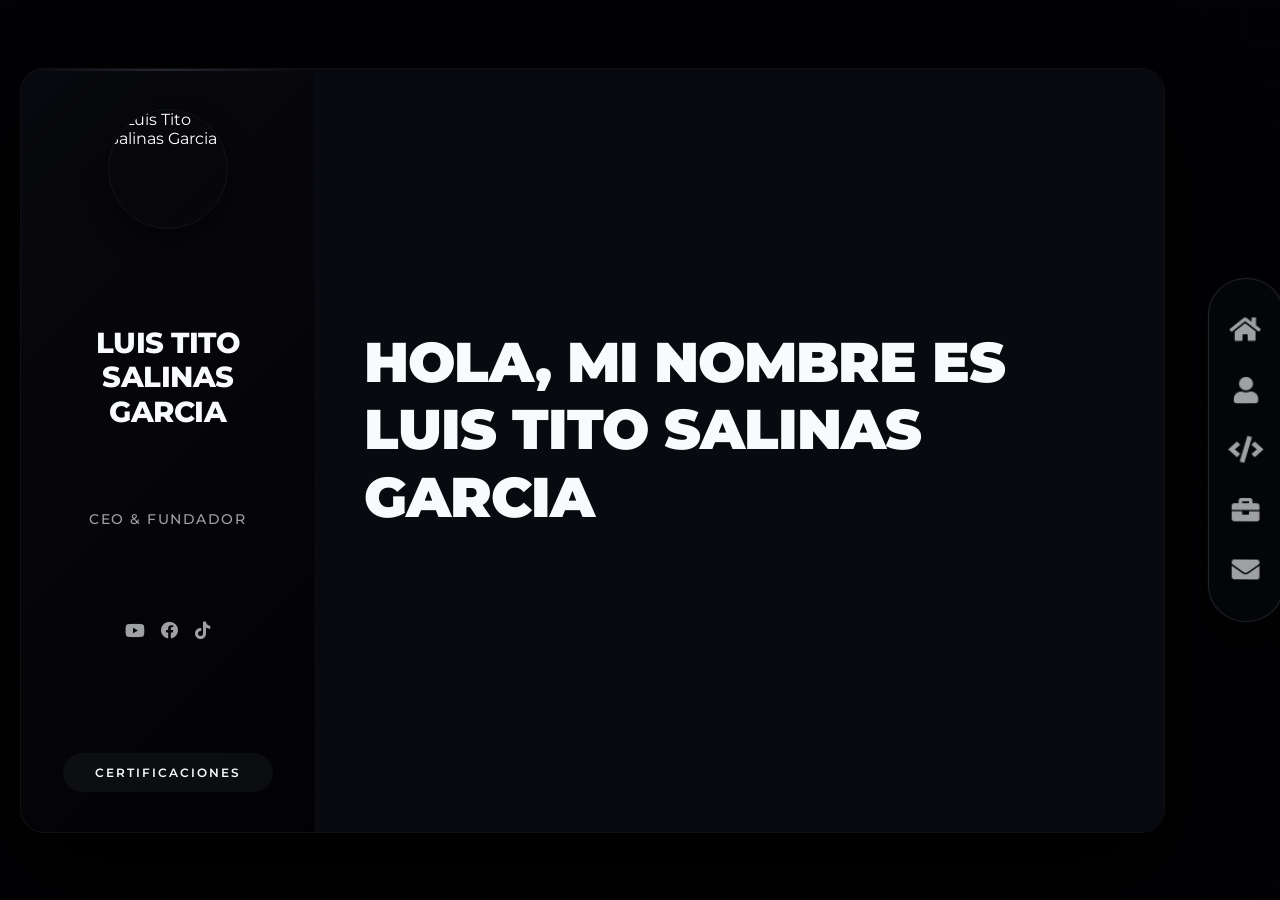
==== commit c5dccb79: "UPDATE" ====
--- a/index.html
+++ b/index.html
@@ -1 +1 @@
-<!DOCTYPE html><html lang="es"><head><meta charSet="utf-8"/><meta name="viewport" content="width=device-width, initial-scale=1"/><link rel="preload" as="image" href="https://i.ibb.co/kBnt5xh/perfil.jpg"/><link rel="preload" as="image" href="/salinastech.png"/><link rel="preload" as="image" href="/mikhunasaas.png"/><link rel="preload" as="image" href="/stpos.png"/><link rel="stylesheet" href="/_next/static/chunks/08ikcqp.9l52p.css" data-precedence="next"/><link rel="preload" as="script" fetchPriority="low" href="/_next/static/chunks/0q-p3p4489r1w.js"/><script src="/_next/static/chunks/0kk1-zsz0vvoe.js" async=""></script><script src="/_next/static/chunks/0n_bo8lpxfr8q.js" async=""></script><script src="/_next/static/chunks/turbopack-0i.k8gxf13cag.js" async=""></script><script src="/_next/static/chunks/0c3.ujzutce.1.js" async=""></script><script src="/_next/static/chunks/05cnha185pmlo.js" async=""></script><link rel="preload" href="https://cdnjs.cloudflare.com/ajax/libs/font-awesome/5.14.0/css/all.min.css" as="style" crossorigin="anonymous" integrity="sha512-1PKOgIY59xJ8Co8+NE6FZ+LOAZKjy+KY8iq0G4B3CyeY6wYHN3yt9PW0XpSriVlkMXe40PTKnXrLnZ9+fkDaog=="/><meta name="theme-color" content="#000000"/><title>Luis Tito Salinas Garcia | CEO &amp; Fundador</title><meta name="description" content="CEO &amp; Fundador de Mikhuna SaaS, Salinas Tech y STPOS. Experto en Arquitectura de Software, Desarrollo FullStack Senior y Diseño Multimedia con más de una década de trayectoria transformando el ecosistema TI desde Cochabamba, Bolivia."/><link rel="author" href="https://luistitosalinasgarcia.salinastech.com"/><meta name="author" content="Luis Tito Salinas Garcia"/><meta name="keywords" content="Luis Tito Salinas Garcia,Salinas Tech,Mikhuna SaaS,STPOS,CEO Salinas Tech,FullStack Developer Senior,Arquitectura de Software,Diseño Multimedia,Desarrollo SaaS,Puntos de Venta Cloud,Cochabamba,Bolivia"/><meta name="creator" content="Luis Tito Salinas Garcia"/><meta name="publisher" content="Salinas Tech"/><meta name="robots" content="index, follow"/><meta name="googlebot" content="index, follow, max-video-preview:-1, max-image-preview:large, max-snippet:-1"/><meta property="og:title" content="Luis Tito Salinas Garcia | CEO &amp; Fundador de Ecosistemas Tecnológicos"/><meta property="og:description" content="Explora la trayectoria, el core de habilidades y las certificaciones del creador de Mikhuna SaaS, Salinas Tech y STPOS. Soluciones de software empresarial de alto impacto."/><meta property="og:url" content="https://luistitosalinasgarcia.salinastech.com"/><meta property="og:site_name" content="Luis Tito Salinas Garcia Portfolio"/><meta property="og:locale" content="es_BO"/><meta property="og:image" content="https://i.ibb.co/kBnt5xh/perfil.jpg"/><meta property="og:image:width" content="630"/><meta property="og:image:height" content="630"/><meta property="og:image:alt" content="Luis Tito Salinas Garcia - CEO &amp; Fundador"/><meta property="og:type" content="profile"/><meta property="profile:first_name" content="Luis Tito"/><meta property="profile:last_name" content="Salinas Garcia"/><meta property="profile:username" content="ltsalinas"/><meta name="twitter:card" content="summary_large_image"/><meta name="twitter:creator" content="@LuisTitoSalinas"/><meta name="twitter:title" content="Luis Tito Salinas Garcia | CEO &amp; Tech Founder"/><meta name="twitter:description" content="Soluciones robustas en la nube, automatización de procesos y diseño de alta fidelidad por más de una década."/><meta name="twitter:image" content="https://i.ibb.co/kBnt5xh/perfil.jpg"/><link rel="icon" href="/icono/favicon.ico"/><link rel="icon" href="/icono/icon.png" type="image/png" sizes="32x32"/><link rel="icon" href="/icono/icon-192.png" type="image/png" sizes="192x192"/><link rel="apple-touch-icon" href="/icono/apple-touch-icon.png" sizes="180x180" type="image/png"/><link rel="stylesheet" href="https://cdnjs.cloudflare.com/ajax/libs/font-awesome/5.14.0/css/all.min.css" integrity="sha512-1PKOgIY59xJ8Co8+NE6FZ+LOAZKjy+KY8iq0G4B3CyeY6wYHN3yt9PW0XpSriVlkMXe40PTKnXrLnZ9+fkDaog==" crossorigin="anonymous"/><script src="/_next/static/chunks/03~yq9q893hmn.js" noModule=""></script></head><body><div hidden=""><!--$--><!--/$--></div><nav id="navbar" class="navbar"><a href="#"></a></nav><div class="container"><div class="menu"><a href="#welcome-section" class="menu-icon fas fa-home"></a><a href="#about" class="menu-icon fas fa-user"></a><a href="#projects" class="menu-icon fas fa-code"></a><a href="#experience" class="menu-icon fas fa-briefcase"></a><a href="#contact" class="menu-icon fas fa-envelope"></a></div><div class="portfolio"><section class="header"><img class="header-img" src="https://i.ibb.co/kBnt5xh/perfil.jpg" alt="Luis Tito Salinas Garcia"/><h1>Luis Tito <br/> Salinas Garcia</h1><h2>CEO &amp; Fundador</h2><div class="socials"><a href="https://www.youtube.com/@luistitosalinasgarcia" target="_blank" rel="noopener noreferrer" class="fab fa-youtube" id="profile-link"></a><a href="https://www.facebook.com/luistitosalinasgarciabusiness" target="_blank" rel="noopener noreferrer" class="fab fa-facebook"></a><a href="https://www.tiktok.com/@luistitosalinasgarciabusiness" target="_blank" rel="noopener noreferrer" class="fab fa-tiktok"></a></div><button class="cta" style="border:none;cursor:pointer">Certificaciones</button></section><div class="content"><section class="content-card home" id="welcome-section"><h1>Hola, mi nombre es <br/> Luis Tito Salinas Garcia</h1></section><section class="content-card about" id="about"><h1>Sobre mí</h1><div class="about-item about-me"><p style="text-align:center">Actualmente radico en Cochabamba, Bolivia. Soy CEO &amp; Fundador de Mikhuna SaaS, Salinas Tech y STPOS.<br/>Poseo una formación integral en diseño gráfico, sistemas informáticos y diseño multimedia, complementado con varias certificaciones en plataformas digitales.<br/>Brindando soluciones tecnológicas por más de una década dentro del mercado y el área TI.</p></div><div class="col-2"><div class="about-item skills"><h1>Stack Tecnológico</h1><div class="skills-accordion" style="display:flex;flex-direction:column;gap:15px;width:100%"><div style="width:100%"><button class="tab-btn " style="width:100%;padding:10px 16px;cursor:pointer;background-color:transparent;color:inherit;border:1px solid var(--primary-color, #9fa0a1);border-radius:4px;font-weight:bold;text-align:center;transition:all 0.3s ease;margin-bottom:0px">Arquitectura Frontend</button></div><div style="width:100%"><button class="tab-btn " style="width:100%;padding:10px 16px;cursor:pointer;background-color:transparent;color:inherit;border:1px solid var(--primary-color, #9fa0a1);border-radius:4px;font-weight:bold;text-align:center;transition:all 0.3s ease;margin-bottom:0px">Backend &amp; APIs</button></div><div style="width:100%"><button class="tab-btn " style="width:100%;padding:10px 16px;cursor:pointer;background-color:transparent;color:inherit;border:1px solid var(--primary-color, #9fa0a1);border-radius:4px;font-weight:bold;text-align:center;transition:all 0.3s ease;margin-bottom:0px">Bases de Datos</button></div><div style="width:100%"><button class="tab-btn " style="width:100%;padding:10px 16px;cursor:pointer;background-color:transparent;color:inherit;border:1px solid var(--primary-color, #9fa0a1);border-radius:4px;font-weight:bold;text-align:center;transition:all 0.3s ease;margin-bottom:0px">DevOps &amp; Sistemas</button></div><div style="width:100%"><button class="tab-btn " style="width:100%;padding:10px 16px;cursor:pointer;background-color:transparent;color:inherit;border:1px solid var(--primary-color, #9fa0a1);border-radius:4px;font-weight:bold;text-align:center;transition:all 0.3s ease;margin-bottom:0px">Diseño Gráfico &amp; UI/UX</button></div><div style="width:100%"><button class="tab-btn " style="width:100%;padding:10px 16px;cursor:pointer;background-color:transparent;color:inherit;border:1px solid var(--primary-color, #9fa0a1);border-radius:4px;font-weight:bold;text-align:center;transition:all 0.3s ease;margin-bottom:0px">Multimedia &amp; Animación</button></div></div></div><div class="about-item languages"><h1>Idiomas</h1><div class="language"><p>Español Nativo</p><span class="bar"><span class="spanish"></span></span></div><div class="language"><p>Inglés</p><span class="bar"><span class="english"></span></span></div></div></div></section><section class="content-card projects" id="projects"><h1>Proyectos</h1><div class="col-2 project-list"><a href="https://salinastech.com" target="_blank" rel="noopener noreferrer" class="project-tile project-link"><img src="/salinastech.png" alt="Salinas Tech"/><div class="overlay"><div class="project-description"><h3>Salinas Tech</h3><p></p></div></div></a><a href="https://mikhunasaas.com" target="_blank" rel="noopener noreferrer" class="project-tile project-link"><img src="/mikhunasaas.png" alt="Mikhuna SaaS"/><div class="overlay"><div class="project-description"><h3>Mikhuna SaaS</h3><p></p></div></div></a><a href="https://stpos.salinastech.com" target="_blank" rel="noopener noreferrer" class="project-tile project-link"><img src="/stpos.png" alt="STPOS"/><div class="overlay"><div class="project-description"><h3>STPOS</h3><p></p></div></div></a></div></section><section class="content-card experience" id="experience"><h1>Trayectoria</h1><div class="timeline"><div class="timeline-items"><div class="timeline-item"><div class="timeline-date">2026 - Presente</div><div class="timeline-content"><h3>Fundación de Mikhuna SaaS &amp; STPOS</h3><p>Conceptualicé, diseñé y desplegué dos ecosistemas de software empresariales nativos en la nube dirigidos a la automatización comercial y la transformación digital del sector gastronómico y de retail. Desarrollé la arquitectura multitenant de Mikhuna SaaS, optimizando la gestión de inventarios, pedidos concurrentes y análisis operativo en tiempo real, en paralelo con STPOS, un sistema centralizado de punto de venta enfocado en la robustez transaccional, y escalabilidad de datos.<br/>Ambas plataformas fueron estructuradas bajo rigurosos estándares de seguridad, alta disponibilidad y un diseño UX/UI optimizado para garantizar un rendimiento fluido y una rápida adopción tecnológica por parte del usuario final.</p></div></div><div class="timeline-item"><div class="timeline-date">2024 - 2025</div><div class="timeline-content"><h3>Fundación de Salinas Tech</h3><p>Fundé y lidero una startup tecnológica dedicada a impulsar la transformación digital de empresas mediante el desarrollo de software a medida, sistemas informáticos avanzados y automatización de procesos de negocio. Nos enfocamos en diseñar arquitecturas de software robustas, seguras y escalables que optimizan la eficiencia operativa, integrando soluciones de análisis de datos y desarrollo web/móvil orientadas al crecimiento estratégico de nuestros clientes.<br/>Como CEO, gestiono el ciclo completo de los proyectos de innovación, asegurando estándares de alta calidad técnica, diseño centrado en el usuario y un retorno de inversión tangible para el ecosistema empresarial.</p></div></div><div class="timeline-item"><div class="timeline-date">2018 - 2024</div><div class="timeline-content"><h3>Freelance</h3><p>Especializado en la convergencia de sistemas informáticos con el diseño gráfico y la producción multimedia, entregando soluciones digitales de punta a punta con un alto estándar técnico y visual. Diseñé e implementé arquitecturas frontend modulares, escalables y de alto rendimiento, optimizando la tasa de conversión mediante la integración de activos multimedia avanzados, la estandarización de la identidad de marca y el diseño de interacción basado en la experiencia de usuario.<br/>Enfocado en garantizar la robustez del software, la optimización de recursos y la máxima fidelidad visual mediante rigurosas metodologías de usabilidad y accesibilidad.</p></div></div></div></div></section><section class="content-card contact" id="contact"><h1>Contacto</h1><form class="form" id="form"><div class="input-box"><input type="text" class="text-input" placeholder="Nombre" required="" name="name"/></div><div class="input-box"><input type="email" class="text-input" id="email" placeholder="Correo electrónico" required="" name="email"/></div><div class="input-box"><input type="text" class="text-input" id="subject" placeholder="Asunto" name="subject"/></div><div class="input-box"><textarea name="text" class="message" placeholder="Mensaje..." required=""></textarea></div><div class="input-box submit-box"><input type="submit" class="submit-btn" id="submit" value="Enviar mensaje"/></div></form></section></div></div></div><!--$--><!--/$--><script src="/_next/static/chunks/0q-p3p4489r1w.js" id="_R_" async=""></script><script>(self.__next_f=self.__next_f||[]).push([0])</script><script>self.__next_f.push([1,"1:\"$Sreact.fragment\"\n2:I[79456,[\"/_next/static/chunks/0c3.ujzutce.1.js\"],\"default\"]\n3:I[11532,[\"/_next/static/chunks/0c3.ujzutce.1.js\"],\"default\"]\n4:I[6409,[\"/_next/static/chunks/0c3.ujzutce.1.js\"],\"ClientPageRoot\"]\n5:I[31713,[\"/_next/static/chunks/0c3.ujzutce.1.js\",\"/_next/static/chunks/05cnha185pmlo.js\"],\"default\"]\n8:I[78602,[\"/_next/static/chunks/0c3.ujzutce.1.js\"],\"OutletBoundary\"]\n9:\"$Sreact.suspense\"\nb:I[78602,[\"/_next/static/chunks/0c3.ujzutce.1.js\"],\"ViewportBoundary\"]\nd:I[78602,[\"/_next/static/chunks/0c3.ujzutce.1.js\"],\"MetadataBoundary\"]\nf:I[86451,[\"/_next/static/chunks/0c3.ujzutce.1.js\"],\"default\",1]\n:HL[\"/_next/static/chunks/08ikcqp.9l52p.css\",\"style\"]\n:HL[\"https://cdnjs.cloudflare.com/ajax/libs/font-awesome/5.14.0/css/all.min.css\",\"style\",{\"crossOrigin\":\"anonymous\",\"integrity\":\"sha512-1PKOgIY59xJ8Co8+NE6FZ+LOAZKjy+KY8iq0G4B3CyeY6wYHN3yt9PW0XpSriVlkMXe40PTKnXrLnZ9+fkDaog==\"}]\n"])</script><script>self.__next_f.push([1,"0:{\"P\":null,\"c\":[\"\",\"\"],\"q\":\"\",\"i\":false,\"f\":[[[\"\",{\"children\":[\"__PAGE__\",{}]},\"$undefined\",\"$undefined\",16],[[\"$\",\"$1\",\"c\",{\"children\":[[[\"$\",\"link\",\"0\",{\"rel\":\"stylesheet\",\"href\":\"/_next/static/chunks/08ikcqp.9l52p.css\",\"precedence\":\"next\",\"crossOrigin\":\"$undefined\",\"nonce\":\"$undefined\"}],[\"$\",\"script\",\"script-0\",{\"src\":\"/_next/static/chunks/0c3.ujzutce.1.js\",\"async\":true,\"nonce\":\"$undefined\"}]],[\"$\",\"html\",null,{\"lang\":\"es\",\"children\":[[\"$\",\"head\",null,{\"children\":[\"$\",\"link\",null,{\"rel\":\"stylesheet\",\"href\":\"https://cdnjs.cloudflare.com/ajax/libs/font-awesome/5.14.0/css/all.min.css\",\"integrity\":\"sha512-1PKOgIY59xJ8Co8+NE6FZ+LOAZKjy+KY8iq0G4B3CyeY6wYHN3yt9PW0XpSriVlkMXe40PTKnXrLnZ9+fkDaog==\",\"crossOrigin\":\"anonymous\"}]}],[\"$\",\"body\",null,{\"children\":[\"$\",\"$L2\",null,{\"parallelRouterKey\":\"children\",\"error\":\"$undefined\",\"errorStyles\":\"$undefined\",\"errorScripts\":\"$undefined\",\"template\":[\"$\",\"$L3\",null,{}],\"templateStyles\":\"$undefined\",\"templateScripts\":\"$undefined\",\"notFound\":[[[\"$\",\"title\",null,{\"children\":\"404: This page could not be found.\"}],[\"$\",\"div\",null,{\"style\":{\"fontFamily\":\"system-ui,\\\"Segoe UI\\\",Roboto,Helvetica,Arial,sans-serif,\\\"Apple Color Emoji\\\",\\\"Segoe UI Emoji\\\"\",\"height\":\"100vh\",\"textAlign\":\"center\",\"display\":\"flex\",\"flexDirection\":\"column\",\"alignItems\":\"center\",\"justifyContent\":\"center\"},\"children\":[\"$\",\"div\",null,{\"children\":[[\"$\",\"style\",null,{\"dangerouslySetInnerHTML\":{\"__html\":\"body{color:#000;background:#fff;margin:0}.next-error-h1{border-right:1px solid rgba(0,0,0,.3)}@media (prefers-color-scheme:dark){body{color:#fff;background:#000}.next-error-h1{border-right:1px solid rgba(255,255,255,.3)}}\"}}],[\"$\",\"h1\",null,{\"className\":\"next-error-h1\",\"style\":{\"display\":\"inline-block\",\"margin\":\"0 20px 0 0\",\"padding\":\"0 23px 0 0\",\"fontSize\":24,\"fontWeight\":500,\"verticalAlign\":\"top\",\"lineHeight\":\"49px\"},\"children\":404}],[\"$\",\"div\",null,{\"style\":{\"display\":\"inline-block\"},\"children\":[\"$\",\"h2\",null,{\"style\":{\"fontSize\":14,\"fontWeight\":400,\"lineHeight\":\"49px\",\"margin\":0},\"children\":\"This page could not be found.\"}]}]]}]}]],[]],\"forbidden\":\"$undefined\",\"unauthorized\":\"$undefined\"}]}]]}]]}],{\"children\":[[\"$\",\"$1\",\"c\",{\"children\":[[\"$\",\"$L4\",null,{\"Component\":\"$5\",\"serverProvidedParams\":{\"searchParams\":{},\"params\":{},\"promises\":[\"$@6\",\"$@7\"]}}],[[\"$\",\"script\",\"script-0\",{\"src\":\"/_next/static/chunks/05cnha185pmlo.js\",\"async\":true,\"nonce\":\"$undefined\"}]],[\"$\",\"$L8\",null,{\"children\":[\"$\",\"$9\",null,{\"name\":\"Next.MetadataOutlet\",\"children\":\"$@a\"}]}]]}],{},null,false,null]},null,false,null],[\"$\",\"$1\",\"h\",{\"children\":[null,[\"$\",\"$Lb\",null,{\"children\":\"$Lc\"}],[\"$\",\"div\",null,{\"hidden\":true,\"children\":[\"$\",\"$Ld\",null,{\"children\":[\"$\",\"$9\",null,{\"name\":\"Next.Metadata\",\"children\":\"$Le\"}]}]}],null]}],false]],\"m\":\"$undefined\",\"G\":[\"$f\",[[\"$\",\"link\",\"0\",{\"rel\":\"stylesheet\",\"href\":\"/_next/static/chunks/08ikcqp.9l52p.css\",\"precedence\":\"next\",\"crossOrigin\":\"$undefined\",\"nonce\":\"$undefined\"}]]],\"S\":true,\"h\":null,\"s\":\"$undefined\",\"l\":\"$undefined\",\"p\":\"$undefined\",\"d\":\"$undefined\",\"b\":\"jbaMWIhWWlqDRmfBQmKgo\"}\n"])</script><script>self.__next_f.push([1,"6:{}\n7:\"$0:f:0:1:1:children:0:props:children:0:props:serverProvidedParams:params\"\n"])</script><script>self.__next_f.push([1,"c:[[\"$\",\"meta\",\"0\",{\"charSet\":\"utf-8\"}],[\"$\",\"meta\",\"1\",{\"name\":\"viewport\",\"content\":\"width=device-width, initial-scale=1\"}],[\"$\",\"meta\",\"2\",{\"name\":\"theme-color\",\"content\":\"#000000\"}]]\n"])</script><script>self.__next_f.push([1,"10:I[4810,[\"/_next/static/chunks/0c3.ujzutce.1.js\"],\"IconMark\"]\na:null\n"])</script><script>self.__next_f.push([1,"e:[[\"$\",\"title\",\"0\",{\"children\":\"Luis Tito Salinas Garcia | CEO \u0026 Fundador\"}],[\"$\",\"meta\",\"1\",{\"name\":\"description\",\"content\":\"CEO \u0026 Fundador de Mikhuna SaaS, Salinas Tech y STPOS. Experto en Arquitectura de Software, Desarrollo FullStack Senior y Diseño Multimedia con más de una década de trayectoria transformando el ecosistema TI desde Cochabamba, Bolivia.\"}],[\"$\",\"link\",\"2\",{\"rel\":\"author\",\"href\":\"https://luistitosalinasgarcia.salinastech.com\"}],[\"$\",\"meta\",\"3\",{\"name\":\"author\",\"content\":\"Luis Tito Salinas Garcia\"}],[\"$\",\"meta\",\"4\",{\"name\":\"keywords\",\"content\":\"Luis Tito Salinas Garcia,Salinas Tech,Mikhuna SaaS,STPOS,CEO Salinas Tech,FullStack Developer Senior,Arquitectura de Software,Diseño Multimedia,Desarrollo SaaS,Puntos de Venta Cloud,Cochabamba,Bolivia\"}],[\"$\",\"meta\",\"5\",{\"name\":\"creator\",\"content\":\"Luis Tito Salinas Garcia\"}],[\"$\",\"meta\",\"6\",{\"name\":\"publisher\",\"content\":\"Salinas Tech\"}],[\"$\",\"meta\",\"7\",{\"name\":\"robots\",\"content\":\"index, follow\"}],[\"$\",\"meta\",\"8\",{\"name\":\"googlebot\",\"content\":\"index, follow, max-video-preview:-1, max-image-preview:large, max-snippet:-1\"}],[\"$\",\"meta\",\"9\",{\"property\":\"og:title\",\"content\":\"Luis Tito Salinas Garcia | CEO \u0026 Fundador de Ecosistemas Tecnológicos\"}],[\"$\",\"meta\",\"10\",{\"property\":\"og:description\",\"content\":\"Explora la trayectoria, el core de habilidades y las certificaciones del creador de Mikhuna SaaS, Salinas Tech y STPOS. Soluciones de software empresarial de alto impacto.\"}],[\"$\",\"meta\",\"11\",{\"property\":\"og:url\",\"content\":\"https://luistitosalinasgarcia.salinastech.com\"}],[\"$\",\"meta\",\"12\",{\"property\":\"og:site_name\",\"content\":\"Luis Tito Salinas Garcia Portfolio\"}],[\"$\",\"meta\",\"13\",{\"property\":\"og:locale\",\"content\":\"es_BO\"}],[\"$\",\"meta\",\"14\",{\"property\":\"og:image\",\"content\":\"https://i.ibb.co/kBnt5xh/perfil.jpg\"}],[\"$\",\"meta\",\"15\",{\"property\":\"og:image:width\",\"content\":\"630\"}],[\"$\",\"meta\",\"16\",{\"property\":\"og:image:height\",\"content\":\"630\"}],[\"$\",\"meta\",\"17\",{\"property\":\"og:image:alt\",\"content\":\"Luis Tito Salinas Garcia - CEO \u0026 Fundador\"}],[\"$\",\"meta\",\"18\",{\"property\":\"og:type\",\"content\":\"profile\"}],[\"$\",\"meta\",\"19\",{\"property\":\"profile:first_name\",\"content\":\"Luis Tito\"}],[\"$\",\"meta\",\"20\",{\"property\":\"profile:last_name\",\"content\":\"Salinas Garcia\"}],[\"$\",\"meta\",\"21\",{\"property\":\"profile:username\",\"content\":\"ltsalinas\"}],[\"$\",\"meta\",\"22\",{\"name\":\"twitter:card\",\"content\":\"summary_large_image\"}],[\"$\",\"meta\",\"23\",{\"name\":\"twitter:creator\",\"content\":\"@LuisTitoSalinas\"}],[\"$\",\"meta\",\"24\",{\"name\":\"twitter:title\",\"content\":\"Luis Tito Salinas Garcia | CEO \u0026 Tech Founder\"}],[\"$\",\"meta\",\"25\",{\"name\":\"twitter:description\",\"content\":\"Soluciones robustas en la nube, automatización de procesos y diseño de alta fidelidad por más de una década.\"}],[\"$\",\"meta\",\"26\",{\"name\":\"twitter:image\",\"content\":\"https://i.ibb.co/kBnt5xh/perfil.jpg\"}],[\"$\",\"link\",\"27\",{\"rel\":\"icon\",\"href\":\"/icono/favicon.ico\"}],[\"$\",\"link\",\"28\",{\"rel\":\"icon\",\"href\":\"/icono/icon.png\",\"type\":\"image/png\",\"sizes\":\"32x32\"}],[\"$\",\"link\",\"29\",{\"rel\":\"icon\",\"href\":\"/icono/icon-192.png\",\"type\":\"image/png\",\"sizes\":\"192x192\"}],[\"$\",\"link\",\"30\",{\"rel\":\"apple-touch-icon\",\"href\":\"/icono/apple-touch-icon.png\",\"sizes\":\"180x180\",\"type\":\"image/png\"}],[\"$\",\"$L10\",\"31\",{}]]\n"])</script></body></html>+<!DOCTYPE html><html lang="es"><head><meta charSet="utf-8"/><meta name="viewport" content="width=device-width, initial-scale=1"/><link rel="preload" as="image" href="https://i.ibb.co/kBnt5xh/perfil.jpg"/><link rel="preload" as="image" href="/salinastech.png"/><link rel="preload" as="image" href="/mikhunasaas.png"/><link rel="preload" as="image" href="/stpos.png"/><link rel="stylesheet" href="/_next/static/chunks/05nh6ausyca3e.css" data-precedence="next"/><link rel="preload" as="script" fetchPriority="low" href="/_next/static/chunks/0q-p3p4489r1w.js"/><script src="/_next/static/chunks/0kk1-zsz0vvoe.js" async=""></script><script src="/_next/static/chunks/0n_bo8lpxfr8q.js" async=""></script><script src="/_next/static/chunks/turbopack-0i.k8gxf13cag.js" async=""></script><script src="/_next/static/chunks/0c3.ujzutce.1.js" async=""></script><script src="/_next/static/chunks/0jf3htz8ehb87.js" async=""></script><link rel="preload" href="https://cdnjs.cloudflare.com/ajax/libs/font-awesome/5.14.0/css/all.min.css" as="style" crossorigin="anonymous" integrity="sha512-1PKOgIY59xJ8Co8+NE6FZ+LOAZKjy+KY8iq0G4B3CyeY6wYHN3yt9PW0XpSriVlkMXe40PTKnXrLnZ9+fkDaog=="/><meta name="theme-color" content="#000000"/><title>Luis Tito Salinas Garcia | CEO &amp; Fundador</title><meta name="description" content="CEO &amp; Fundador de Mikhuna SaaS, Salinas Tech y STPOS. Experto en Arquitectura de Software, Desarrollo FullStack Senior y Diseño Multimedia con más de una década de trayectoria transformando el ecosistema TI desde Cochabamba, Bolivia."/><link rel="author" href="https://luistitosalinasgarcia.salinastech.com"/><meta name="author" content="Luis Tito Salinas Garcia"/><meta name="keywords" content="Luis Tito Salinas Garcia,Salinas Tech,Mikhuna SaaS,STPOS,CEO Salinas Tech,FullStack Developer Senior,Arquitectura de Software,Diseño Multimedia,Desarrollo SaaS,Puntos de Venta Cloud,Cochabamba,Bolivia"/><meta name="creator" content="Luis Tito Salinas Garcia"/><meta name="publisher" content="Salinas Tech"/><meta name="robots" content="index, follow"/><meta name="googlebot" content="index, follow, max-video-preview:-1, max-image-preview:large, max-snippet:-1"/><meta property="og:title" content="Luis Tito Salinas Garcia | CEO &amp; Fundador de Ecosistemas Tecnológicos"/><meta property="og:description" content="Explora la trayectoria, el core de habilidades y las certificaciones del creador de Mikhuna SaaS, Salinas Tech y STPOS. Soluciones de software empresarial de alto impacto."/><meta property="og:url" content="https://luistitosalinasgarcia.salinastech.com"/><meta property="og:site_name" content="Luis Tito Salinas Garcia Portfolio"/><meta property="og:locale" content="es_BO"/><meta property="og:image" content="https://i.ibb.co/kBnt5xh/perfil.jpg"/><meta property="og:image:width" content="630"/><meta property="og:image:height" content="630"/><meta property="og:image:alt" content="Luis Tito Salinas Garcia - CEO &amp; Fundador"/><meta property="og:type" content="profile"/><meta property="profile:first_name" content="Luis Tito"/><meta property="profile:last_name" content="Salinas Garcia"/><meta property="profile:username" content="ltsalinas"/><meta name="twitter:card" content="summary_large_image"/><meta name="twitter:creator" content="@LuisTitoSalinas"/><meta name="twitter:title" content="Luis Tito Salinas Garcia | CEO &amp; Tech Founder"/><meta name="twitter:description" content="Soluciones robustas en la nube, automatización de procesos y diseño de alta fidelidad por más de una década."/><meta name="twitter:image" content="https://i.ibb.co/kBnt5xh/perfil.jpg"/><link rel="icon" href="/icono/favicon.ico"/><link rel="icon" href="/icono/icon.png" type="image/png" sizes="32x32"/><link rel="icon" href="/icono/icon-192.png" type="image/png" sizes="192x192"/><link rel="apple-touch-icon" href="/icono/apple-touch-icon.png" sizes="180x180" type="image/png"/><link rel="stylesheet" href="https://cdnjs.cloudflare.com/ajax/libs/font-awesome/5.14.0/css/all.min.css" integrity="sha512-1PKOgIY59xJ8Co8+NE6FZ+LOAZKjy+KY8iq0G4B3CyeY6wYHN3yt9PW0XpSriVlkMXe40PTKnXrLnZ9+fkDaog==" crossorigin="anonymous"/><script src="/_next/static/chunks/03~yq9q893hmn.js" noModule=""></script></head><body><div hidden=""><!--$--><!--/$--></div><nav id="navbar" class="navbar"><a href="#"></a></nav><div class="container"><div class="menu"><a href="#welcome-section" class="menu-icon fas fa-home"></a><a href="#about" class="menu-icon fas fa-user"></a><a href="#projects" class="menu-icon fas fa-code"></a><a href="#experience" class="menu-icon fas fa-briefcase"></a><a href="#contact" class="menu-icon fas fa-envelope"></a></div><div class="portfolio"><section class="header"><img class="header-img" src="https://i.ibb.co/kBnt5xh/perfil.jpg" alt="Luis Tito Salinas Garcia"/><h1>Luis Tito <br/> Salinas Garcia</h1><h2>CEO &amp; Fundador</h2><div class="socials"><a href="https://www.youtube.com/@luistitosalinasgarcia" target="_blank" rel="noopener noreferrer" class="fab fa-youtube" id="profile-link"></a><a href="https://www.facebook.com/luistitosalinasgarciabusiness" target="_blank" rel="noopener noreferrer" class="fab fa-facebook"></a><a href="https://www.tiktok.com/@luistitosalinasgarciabusiness" target="_blank" rel="noopener noreferrer" class="fab fa-tiktok"></a></div><button class="cta" style="border:none;cursor:pointer">Certificaciones</button></section><div class="content"><section class="content-card home" id="welcome-section"><h1>Hola, mi nombre es <br/> Luis Tito Salinas Garcia</h1></section><section class="content-card about" id="about"><h1>Sobre mí</h1><div class="about-item about-me"><p style="text-align:center">Actualmente radico en Cochabamba, Bolivia. Soy CEO &amp; Fundador de Mikhuna SaaS, Salinas Tech y STPOS.<br/>Poseo una formación integral en diseño gráfico, sistemas informáticos y diseño multimedia, complementado con varias certificaciones en plataformas digitales.<br/>Brindando soluciones tecnológicas por más de una década dentro del mercado y el área TI.</p></div><div class="col-2"><div class="about-item skills"><h1>Stack Tecnológico</h1><div class="skills-accordion" style="display:flex;flex-direction:column;gap:15px;width:100%"><div style="width:100%"><button class="tab-btn " style="width:100%;padding:10px 16px;cursor:pointer;background-color:transparent;color:inherit;border:1px solid var(--primary-color, #9fa0a1);border-radius:4px;font-weight:bold;text-align:center;transition:all 0.3s ease;margin-bottom:0px">Arquitectura Frontend</button></div><div style="width:100%"><button class="tab-btn " style="width:100%;padding:10px 16px;cursor:pointer;background-color:transparent;color:inherit;border:1px solid var(--primary-color, #9fa0a1);border-radius:4px;font-weight:bold;text-align:center;transition:all 0.3s ease;margin-bottom:0px">Backend &amp; APIs</button></div><div style="width:100%"><button class="tab-btn " style="width:100%;padding:10px 16px;cursor:pointer;background-color:transparent;color:inherit;border:1px solid var(--primary-color, #9fa0a1);border-radius:4px;font-weight:bold;text-align:center;transition:all 0.3s ease;margin-bottom:0px">Bases de Datos</button></div><div style="width:100%"><button class="tab-btn " style="width:100%;padding:10px 16px;cursor:pointer;background-color:transparent;color:inherit;border:1px solid var(--primary-color, #9fa0a1);border-radius:4px;font-weight:bold;text-align:center;transition:all 0.3s ease;margin-bottom:0px">DevOps &amp; Sistemas</button></div><div style="width:100%"><button class="tab-btn " style="width:100%;padding:10px 16px;cursor:pointer;background-color:transparent;color:inherit;border:1px solid var(--primary-color, #9fa0a1);border-radius:4px;font-weight:bold;text-align:center;transition:all 0.3s ease;margin-bottom:0px">Diseño Gráfico &amp; UI/UX</button></div><div style="width:100%"><button class="tab-btn " style="width:100%;padding:10px 16px;cursor:pointer;background-color:transparent;color:inherit;border:1px solid var(--primary-color, #9fa0a1);border-radius:4px;font-weight:bold;text-align:center;transition:all 0.3s ease;margin-bottom:0px">Multimedia &amp; Animación</button></div></div></div><div class="about-item languages"><h1>Idiomas</h1><div class="language"><p>Español Nativo</p><span class="bar"><span class="spanish"></span></span></div><div class="language"><p>Inglés</p><span class="bar"><span class="english"></span></span></div></div></div></section><section class="content-card projects" id="projects"><h1>Proyectos</h1><div class="col-2 project-list"><a href="https://salinastech.com" target="_blank" rel="noopener noreferrer" class="project-tile project-link"><img src="/salinastech.png" alt="Salinas Tech"/><div class="overlay"><div class="project-description"><h3>Salinas Tech</h3><p></p></div></div></a><a href="https://mikhunasaas.com" target="_blank" rel="noopener noreferrer" class="project-tile project-link"><img src="/mikhunasaas.png" alt="Mikhuna SaaS"/><div class="overlay"><div class="project-description"><h3>Mikhuna SaaS</h3><p></p></div></div></a><a href="https://stpos.salinastech.com" target="_blank" rel="noopener noreferrer" class="project-tile project-link"><img src="/stpos.png" alt="STPOS"/><div class="overlay"><div class="project-description"><h3>STPOS</h3><p></p></div></div></a></div></section><section class="content-card experience" id="experience"><h1>Trayectoria</h1><div class="timeline"><div class="timeline-items"><div class="timeline-item"><div class="timeline-date">2026 - Presente</div><div class="timeline-content"><h3>Fundación de Mikhuna SaaS &amp; STPOS</h3><p>Conceptualicé, diseñé y desplegué dos ecosistemas de software empresariales nativos en la nube dirigidos a la automatización comercial y la transformación digital del sector gastronómico y de retail. Desarrollé la arquitectura multitenant de Mikhuna SaaS, optimizando la gestión de inventarios, pedidos concurrentes y análisis operativo en tiempo real, en paralelo con STPOS, un sistema centralizado de punto de venta enfocado en la robustez transaccional, y escalabilidad de datos.<br/>Ambas plataformas fueron estructuradas bajo rigurosos estándares de seguridad, alta disponibilidad y un diseño UX/UI optimizado para garantizar un rendimiento fluido y una rápida adopción tecnológica por parte del usuario final.</p></div></div><div class="timeline-item"><div class="timeline-date">2024 - 2025</div><div class="timeline-content"><h3>Fundación de Salinas Tech</h3><p>Fundé y lidero una startup tecnológica dedicada a impulsar la transformación digital de empresas mediante el desarrollo de software a medida, sistemas informáticos avanzados y automatización de procesos de negocio. Nos enfocamos en diseñar arquitecturas de software robustas, seguras y escalables que optimizan la eficiencia operativa, integrando soluciones de análisis de datos y desarrollo web/móvil orientadas al crecimiento estratégico de nuestros clientes.<br/>Como CEO, gestiono el ciclo completo de los proyectos de innovación, asegurando estándares de alta calidad técnica, diseño centrado en el usuario y un retorno de inversión tangible para el ecosistema empresarial.</p></div></div><div class="timeline-item"><div class="timeline-date">2018 - 2024</div><div class="timeline-content"><h3>Freelance</h3><p>Especializado en la convergencia de sistemas informáticos con el diseño gráfico y la producción multimedia, entregando soluciones digitales de punta a punta con un alto estándar técnico y visual. Diseñé e implementé arquitecturas frontend modulares, escalables y de alto rendimiento, optimizando la tasa de conversión mediante la integración de activos multimedia avanzados, la estandarización de la identidad de marca y el diseño de interacción basado en la experiencia de usuario.<br/>Enfocado en garantizar la robustez del software, la optimización de recursos y la máxima fidelidad visual mediante rigurosas metodologías de usabilidad y accesibilidad.</p></div></div></div></div></section><section class="content-card contact" id="contact"><h1>Contacto</h1><form class="form" id="form"><div class="input-box"><input type="text" class="text-input" placeholder="Nombre" required="" name="name"/></div><div class="input-box"><input type="email" class="text-input" id="email" placeholder="Correo electrónico" required="" name="email"/></div><div class="input-box"><input type="text" class="text-input" id="subject" placeholder="Asunto" name="subject"/></div><div class="input-box"><textarea name="text" class="message" placeholder="Mensaje..." required=""></textarea></div><div class="input-box submit-box"><input type="submit" class="submit-btn" id="submit" value="Enviar mensaje"/></div></form></section></div></div></div><!--$--><!--/$--><script src="/_next/static/chunks/0q-p3p4489r1w.js" id="_R_" async=""></script><script>(self.__next_f=self.__next_f||[]).push([0])</script><script>self.__next_f.push([1,"1:\"$Sreact.fragment\"\n2:I[79456,[\"/_next/static/chunks/0c3.ujzutce.1.js\"],\"default\"]\n3:I[11532,[\"/_next/static/chunks/0c3.ujzutce.1.js\"],\"default\"]\n4:I[6409,[\"/_next/static/chunks/0c3.ujzutce.1.js\"],\"ClientPageRoot\"]\n5:I[31713,[\"/_next/static/chunks/0c3.ujzutce.1.js\",\"/_next/static/chunks/0jf3htz8ehb87.js\"],\"default\"]\n8:I[78602,[\"/_next/static/chunks/0c3.ujzutce.1.js\"],\"OutletBoundary\"]\n9:\"$Sreact.suspense\"\nb:I[78602,[\"/_next/static/chunks/0c3.ujzutce.1.js\"],\"ViewportBoundary\"]\nd:I[78602,[\"/_next/static/chunks/0c3.ujzutce.1.js\"],\"MetadataBoundary\"]\nf:I[86451,[\"/_next/static/chunks/0c3.ujzutce.1.js\"],\"default\",1]\n:HL[\"/_next/static/chunks/05nh6ausyca3e.css\",\"style\"]\n:HL[\"https://cdnjs.cloudflare.com/ajax/libs/font-awesome/5.14.0/css/all.min.css\",\"style\",{\"crossOrigin\":\"anonymous\",\"integrity\":\"sha512-1PKOgIY59xJ8Co8+NE6FZ+LOAZKjy+KY8iq0G4B3CyeY6wYHN3yt9PW0XpSriVlkMXe40PTKnXrLnZ9+fkDaog==\"}]\n"])</script><script>self.__next_f.push([1,"0:{\"P\":null,\"c\":[\"\",\"\"],\"q\":\"\",\"i\":false,\"f\":[[[\"\",{\"children\":[\"__PAGE__\",{}]},\"$undefined\",\"$undefined\",16],[[\"$\",\"$1\",\"c\",{\"children\":[[[\"$\",\"link\",\"0\",{\"rel\":\"stylesheet\",\"href\":\"/_next/static/chunks/05nh6ausyca3e.css\",\"precedence\":\"next\",\"crossOrigin\":\"$undefined\",\"nonce\":\"$undefined\"}],[\"$\",\"script\",\"script-0\",{\"src\":\"/_next/static/chunks/0c3.ujzutce.1.js\",\"async\":true,\"nonce\":\"$undefined\"}]],[\"$\",\"html\",null,{\"lang\":\"es\",\"children\":[[\"$\",\"head\",null,{\"children\":[\"$\",\"link\",null,{\"rel\":\"stylesheet\",\"href\":\"https://cdnjs.cloudflare.com/ajax/libs/font-awesome/5.14.0/css/all.min.css\",\"integrity\":\"sha512-1PKOgIY59xJ8Co8+NE6FZ+LOAZKjy+KY8iq0G4B3CyeY6wYHN3yt9PW0XpSriVlkMXe40PTKnXrLnZ9+fkDaog==\",\"crossOrigin\":\"anonymous\"}]}],[\"$\",\"body\",null,{\"children\":[\"$\",\"$L2\",null,{\"parallelRouterKey\":\"children\",\"error\":\"$undefined\",\"errorStyles\":\"$undefined\",\"errorScripts\":\"$undefined\",\"template\":[\"$\",\"$L3\",null,{}],\"templateStyles\":\"$undefined\",\"templateScripts\":\"$undefined\",\"notFound\":[[[\"$\",\"title\",null,{\"children\":\"404: This page could not be found.\"}],[\"$\",\"div\",null,{\"style\":{\"fontFamily\":\"system-ui,\\\"Segoe UI\\\",Roboto,Helvetica,Arial,sans-serif,\\\"Apple Color Emoji\\\",\\\"Segoe UI Emoji\\\"\",\"height\":\"100vh\",\"textAlign\":\"center\",\"display\":\"flex\",\"flexDirection\":\"column\",\"alignItems\":\"center\",\"justifyContent\":\"center\"},\"children\":[\"$\",\"div\",null,{\"children\":[[\"$\",\"style\",null,{\"dangerouslySetInnerHTML\":{\"__html\":\"body{color:#000;background:#fff;margin:0}.next-error-h1{border-right:1px solid rgba(0,0,0,.3)}@media (prefers-color-scheme:dark){body{color:#fff;background:#000}.next-error-h1{border-right:1px solid rgba(255,255,255,.3)}}\"}}],[\"$\",\"h1\",null,{\"className\":\"next-error-h1\",\"style\":{\"display\":\"inline-block\",\"margin\":\"0 20px 0 0\",\"padding\":\"0 23px 0 0\",\"fontSize\":24,\"fontWeight\":500,\"verticalAlign\":\"top\",\"lineHeight\":\"49px\"},\"children\":404}],[\"$\",\"div\",null,{\"style\":{\"display\":\"inline-block\"},\"children\":[\"$\",\"h2\",null,{\"style\":{\"fontSize\":14,\"fontWeight\":400,\"lineHeight\":\"49px\",\"margin\":0},\"children\":\"This page could not be found.\"}]}]]}]}]],[]],\"forbidden\":\"$undefined\",\"unauthorized\":\"$undefined\"}]}]]}]]}],{\"children\":[[\"$\",\"$1\",\"c\",{\"children\":[[\"$\",\"$L4\",null,{\"Component\":\"$5\",\"serverProvidedParams\":{\"searchParams\":{},\"params\":{},\"promises\":[\"$@6\",\"$@7\"]}}],[[\"$\",\"script\",\"script-0\",{\"src\":\"/_next/static/chunks/0jf3htz8ehb87.js\",\"async\":true,\"nonce\":\"$undefined\"}]],[\"$\",\"$L8\",null,{\"children\":[\"$\",\"$9\",null,{\"name\":\"Next.MetadataOutlet\",\"children\":\"$@a\"}]}]]}],{},null,false,null]},null,false,null],[\"$\",\"$1\",\"h\",{\"children\":[null,[\"$\",\"$Lb\",null,{\"children\":\"$Lc\"}],[\"$\",\"div\",null,{\"hidden\":true,\"children\":[\"$\",\"$Ld\",null,{\"children\":[\"$\",\"$9\",null,{\"name\":\"Next.Metadata\",\"children\":\"$Le\"}]}]}],null]}],false]],\"m\":\"$undefined\",\"G\":[\"$f\",[[\"$\",\"link\",\"0\",{\"rel\":\"stylesheet\",\"href\":\"/_next/static/chunks/05nh6ausyca3e.css\",\"precedence\":\"next\",\"crossOrigin\":\"$undefined\",\"nonce\":\"$undefined\"}]]],\"S\":true,\"h\":null,\"s\":\"$undefined\",\"l\":\"$undefined\",\"p\":\"$undefined\",\"d\":\"$undefined\",\"b\":\"EhlkpO74bf5_fx1kpJyjg\"}\n"])</script><script>self.__next_f.push([1,"6:{}\n7:\"$0:f:0:1:1:children:0:props:children:0:props:serverProvidedParams:params\"\n"])</script><script>self.__next_f.push([1,"c:[[\"$\",\"meta\",\"0\",{\"charSet\":\"utf-8\"}],[\"$\",\"meta\",\"1\",{\"name\":\"viewport\",\"content\":\"width=device-width, initial-scale=1\"}],[\"$\",\"meta\",\"2\",{\"name\":\"theme-color\",\"content\":\"#000000\"}]]\n"])</script><script>self.__next_f.push([1,"10:I[4810,[\"/_next/static/chunks/0c3.ujzutce.1.js\"],\"IconMark\"]\na:null\n"])</script><script>self.__next_f.push([1,"e:[[\"$\",\"title\",\"0\",{\"children\":\"Luis Tito Salinas Garcia | CEO \u0026 Fundador\"}],[\"$\",\"meta\",\"1\",{\"name\":\"description\",\"content\":\"CEO \u0026 Fundador de Mikhuna SaaS, Salinas Tech y STPOS. Experto en Arquitectura de Software, Desarrollo FullStack Senior y Diseño Multimedia con más de una década de trayectoria transformando el ecosistema TI desde Cochabamba, Bolivia.\"}],[\"$\",\"link\",\"2\",{\"rel\":\"author\",\"href\":\"https://luistitosalinasgarcia.salinastech.com\"}],[\"$\",\"meta\",\"3\",{\"name\":\"author\",\"content\":\"Luis Tito Salinas Garcia\"}],[\"$\",\"meta\",\"4\",{\"name\":\"keywords\",\"content\":\"Luis Tito Salinas Garcia,Salinas Tech,Mikhuna SaaS,STPOS,CEO Salinas Tech,FullStack Developer Senior,Arquitectura de Software,Diseño Multimedia,Desarrollo SaaS,Puntos de Venta Cloud,Cochabamba,Bolivia\"}],[\"$\",\"meta\",\"5\",{\"name\":\"creator\",\"content\":\"Luis Tito Salinas Garcia\"}],[\"$\",\"meta\",\"6\",{\"name\":\"publisher\",\"content\":\"Salinas Tech\"}],[\"$\",\"meta\",\"7\",{\"name\":\"robots\",\"content\":\"index, follow\"}],[\"$\",\"meta\",\"8\",{\"name\":\"googlebot\",\"content\":\"index, follow, max-video-preview:-1, max-image-preview:large, max-snippet:-1\"}],[\"$\",\"meta\",\"9\",{\"property\":\"og:title\",\"content\":\"Luis Tito Salinas Garcia | CEO \u0026 Fundador de Ecosistemas Tecnológicos\"}],[\"$\",\"meta\",\"10\",{\"property\":\"og:description\",\"content\":\"Explora la trayectoria, el core de habilidades y las certificaciones del creador de Mikhuna SaaS, Salinas Tech y STPOS. Soluciones de software empresarial de alto impacto.\"}],[\"$\",\"meta\",\"11\",{\"property\":\"og:url\",\"content\":\"https://luistitosalinasgarcia.salinastech.com\"}],[\"$\",\"meta\",\"12\",{\"property\":\"og:site_name\",\"content\":\"Luis Tito Salinas Garcia Portfolio\"}],[\"$\",\"meta\",\"13\",{\"property\":\"og:locale\",\"content\":\"es_BO\"}],[\"$\",\"meta\",\"14\",{\"property\":\"og:image\",\"content\":\"https://i.ibb.co/kBnt5xh/perfil.jpg\"}],[\"$\",\"meta\",\"15\",{\"property\":\"og:image:width\",\"content\":\"630\"}],[\"$\",\"meta\",\"16\",{\"property\":\"og:image:height\",\"content\":\"630\"}],[\"$\",\"meta\",\"17\",{\"property\":\"og:image:alt\",\"content\":\"Luis Tito Salinas Garcia - CEO \u0026 Fundador\"}],[\"$\",\"meta\",\"18\",{\"property\":\"og:type\",\"content\":\"profile\"}],[\"$\",\"meta\",\"19\",{\"property\":\"profile:first_name\",\"content\":\"Luis Tito\"}],[\"$\",\"meta\",\"20\",{\"property\":\"profile:last_name\",\"content\":\"Salinas Garcia\"}],[\"$\",\"meta\",\"21\",{\"property\":\"profile:username\",\"content\":\"ltsalinas\"}],[\"$\",\"meta\",\"22\",{\"name\":\"twitter:card\",\"content\":\"summary_large_image\"}],[\"$\",\"meta\",\"23\",{\"name\":\"twitter:creator\",\"content\":\"@LuisTitoSalinas\"}],[\"$\",\"meta\",\"24\",{\"name\":\"twitter:title\",\"content\":\"Luis Tito Salinas Garcia | CEO \u0026 Tech Founder\"}],[\"$\",\"meta\",\"25\",{\"name\":\"twitter:description\",\"content\":\"Soluciones robustas en la nube, automatización de procesos y diseño de alta fidelidad por más de una década.\"}],[\"$\",\"meta\",\"26\",{\"name\":\"twitter:image\",\"content\":\"https://i.ibb.co/kBnt5xh/perfil.jpg\"}],[\"$\",\"link\",\"27\",{\"rel\":\"icon\",\"href\":\"/icono/favicon.ico\"}],[\"$\",\"link\",\"28\",{\"rel\":\"icon\",\"href\":\"/icono/icon.png\",\"type\":\"image/png\",\"sizes\":\"32x32\"}],[\"$\",\"link\",\"29\",{\"rel\":\"icon\",\"href\":\"/icono/icon-192.png\",\"type\":\"image/png\",\"sizes\":\"192x192\"}],[\"$\",\"link\",\"30\",{\"rel\":\"apple-touch-icon\",\"href\":\"/icono/apple-touch-icon.png\",\"sizes\":\"180x180\",\"type\":\"image/png\"}],[\"$\",\"$L10\",\"31\",{}]]\n"])</script></body></html>
--- a/_next/static/chunks/05nh6ausyca3e.css
+++ b/_next/static/chunks/05nh6ausyca3e.css
@@ -0,0 +1,2 @@
+@import "https://fonts.googleapis.com/css2?family=Montserrat:wght@100;200;300;400;500;600;700;800;900&display=swap";
+:root{--background-color:#020204;--background-color-2:#090a0f;--card-bg:#0a0b10bf;--light-grey:#9fa0a1;--lead-bright:#9fa0a1;--white-clean:#f8fafc;--border-radius:24px;--tech-border:#94a3b814}@keyframes scanline{0%{transform:translateY(-100%)}to{transform:translateY(100%)}}@keyframes float3d{0%,to{transform:translateY(0)rotateX(1deg)rotateY(-1deg)}50%{transform:translateY(-6px)rotateX(-1deg)rotateY(1deg)}}@keyframes techCardReveal{0%{opacity:0;transform:translateY(12px)scale(.99)}to{opacity:1;transform:translateY(0)scale(1)}}::-webkit-scrollbar{width:6px;height:6px}::-webkit-scrollbar-track{background:#00000080}::-webkit-scrollbar-thumb{background:#94a3b826;border-radius:10px;transition:background .3s}.content:hover::-webkit-scrollbar-thumb{background:var(--light-grey)}*{box-sizing:border-box;margin:0;padding:0;font-family:Montserrat,sans-serif}html{background-color:var(--background-color);scroll-behavior:smooth;color:#e2e8f0;font-size:16px;overflow-x:hidden}html:before{content:"";z-index:-1;pointer-events:none;background-image:linear-gradient(#94a3b803 1px,#0000 1px),linear-gradient(90deg,#94a3b803 1px,#0000 1px);background-size:40px 40px;width:100vw;height:100vh;position:fixed;top:0;left:0}a{color:var(--white-clean);text-decoration:none;transition:color .3s,opacity .3s}a:hover{color:var(--lead-bright)}p{color:var(--light-grey);margin-bottom:.8rem;line-height:1.6rem}h1{letter-spacing:-1px;line-height:1.2}h2{letter-spacing:1px;font-weight:300;line-height:1.4}.col-2{grid-template-columns:repeat(2,1fr);gap:24px;width:100%;display:grid}.container{perspective:1200px;isolation:isolate;justify-content:center;align-items:center;min-height:100vh;padding:20px;display:flex}.menu{-webkit-backdrop-filter:blur(16px);backdrop-filter:blur(16px);z-index:9999;background:#040508f2;border:1px solid #94a3b833;border-radius:35px;flex-direction:column;order:2;justify-content:center;align-items:center;width:70px;margin-left:25px;padding:20px 0;transition:transform .4s,box-shadow .4s,border-color .4s;display:flex;transform:rotateY(-5deg)translateZ(50px);box-shadow:0 25px 50px #000000e6}.menu:hover{border-color:#94a3b866;transform:rotateY(0)translateZ(70px);box-shadow:0 30px 60px #000000f2}.menu-icon{color:var(--light-grey);margin:16px;font-size:1.6rem;transition:all .3s cubic-bezier(.16,1,.3,1)}.menu-icon:hover{color:var(--white-clean);transform:scale(1.15)}.portfolio{background:var(--background-color-2);border-radius:var(--border-radius);width:100%;max-width:1280px;height:85vh;transform-style:preserve-3d;backface-visibility:hidden;will-change:transform;z-index:1;border:1px solid #94a3b80a;animation:10s ease-in-out infinite float3d;display:flex;box-shadow:0 40px 90px #000000d9}.header{border-radius:var(--border-radius) 0 0 var(--border-radius);color:#fff;background:linear-gradient(135deg,#08090efa 0%,#020204fa 100%);border-right:1px solid #94a3b80d;flex-direction:column;justify-content:space-between;align-items:center;width:380px;height:100%;padding:40px 24px;display:flex;position:relative;overflow-y:auto}.header:after{content:"";pointer-events:none;background:linear-gradient(90deg,#0000,#94a3b833,#0000);width:100%;height:2px;animation:8s linear infinite scanline;position:absolute;top:0;left:0}.header-wrapper{flex-direction:column;align-items:center;width:100%;display:flex}.header-img{border:1px solid var(--tech-border);object-fit:cover;border-radius:50%;width:120px;height:120px;margin-bottom:24px;transition:transform .4s,border-color .4s;box-shadow:0 10px 25px #00000080}.header-img:hover{border-color:var(--light-grey);transform:scale(1.03)}.header h1{text-align:center;text-transform:uppercase;letter-spacing:-.5px;color:var(--white-clean);align-items:center;font-size:1.8rem;font-weight:800}.header h2{color:var(--lead-bright);text-transform:uppercase;letter-spacing:1.5px;text-align:center;margin-top:8px;font-size:.85rem;font-weight:500}.socials{gap:16px;margin:20px 0;display:flex}.socials a{color:var(--light-grey);font-size:1.1rem;transition:transform .3s,color .3s}.socials a:hover{color:var(--white-clean);transform:translateY(-2px)}.header .cta{color:var(--white-clean);border:1px solid var(--tech-border);text-transform:uppercase;letter-spacing:2px;background-color:#94a3b80f;border-radius:30px;margin-top:20px;padding:12px 32px;font-size:.75rem;font-weight:600;transition:all .3s}.header .cta:hover{color:#020204;background-color:var(--white-clean);transform:translateY(-2px);box-shadow:0 15px 30px #ffffff1a}.content{border-radius:0 var(--border-radius) var(--border-radius) 0;background:var(--card-bg);-webkit-backdrop-filter:blur(20px);backdrop-filter:blur(20px);text-align:center;width:100%;height:100%;overflow-y:auto}.content-card{flex-direction:column;justify-content:center;align-items:center;min-height:100%;padding:60px;display:flex}.home h1{text-align:left;text-transform:uppercase;color:var(--white-clean);margin-bottom:16px;font-size:3.5rem;font-weight:900}.about{flex-direction:column;width:100%;display:flex}.about-item{align-items:center;width:100%;margin:.8rem 0}.language{margin-bottom:16px}.language p{text-transform:uppercase;letter-spacing:1px;color:var(--white-clean);margin-bottom:6px;font-size:.8rem}.bar{background:#ffffff08;border:1px solid #ffffff03;border-radius:10px;height:6px;display:block;overflow:hidden}.bar span{background:var(--light-grey);border-radius:10px;height:100%;display:block}.spanish{width:100%}.english{width:43%}.skill{color:var(--lead-bright);border:1px solid var(--tech-border);background-color:#94a3b80a;border-radius:8px;margin:4px;padding:6px 14px;font-size:.75rem;font-weight:500;line-height:20px;transition:all .25s;display:inline-block}.skill:hover{color:var(--white-clean);background-color:#94a3b81f;border-color:#94a3b84d}#certificates .col-2{grid-template-columns:repeat(auto-fill,minmax(260px,1fr));gap:24px;width:100%;display:grid}#certificates .cert-item{border:1px solid var(--tech-border);content-visibility:auto;contain-intrinsic-size:320px;background:#08090ebf;border-radius:16px;flex-direction:column;padding:20px;transition:transform .3s cubic-bezier(.16,1,.3,1),border-color .3s,background-color .3s;animation:.4s cubic-bezier(.16,1,.3,1) both techCardReveal;display:flex;position:relative;overflow:hidden}#certificates .cert-item:hover{background:#94a3b80a;border-color:#94a3b84d;transform:translateY(-4px)}.cert-media-wrap{background:#020204;border-radius:10px;width:100%;height:150px;margin-bottom:14px;overflow:hidden}.cert-media-wrap img{object-fit:cover;filter:grayscale()brightness(65%);backface-visibility:hidden;width:100%;height:100%;transition:transform .5s cubic-bezier(.16,1,.3,1),filter .5s;transform:translateZ(0)}#certificates .cert-item:hover .cert-media-wrap img{filter:grayscale(0%)brightness(90%);transform:scale(1.04)}.project-list{width:100%;margin:24px 0}.project-tile{border:1px solid var(--tech-border);background:#06070b;border-radius:16px;flex-direction:column;width:100%;height:180px;margin-bottom:24px;transition:transform .4s cubic-bezier(.16,1,.3,1),border-color .4s;display:flex;position:relative;overflow:hidden;box-shadow:0 20px 40px #00000080}.project-tile img{object-fit:cover;z-index:1;filter:grayscale()brightness(60%);backface-visibility:hidden;width:100%;transition:transform .5s cubic-bezier(.16,1,.3,1),filter .5s;position:absolute;transform:translateZ(0)}.overlay{opacity:0;color:#fff;z-index:2;background:linear-gradient(#0202044d 0%,#020204f2 100%);flex-direction:column;justify-content:flex-end;width:100%;height:100%;padding:24px;transition:opacity .35s;display:flex}.project-description{color:var(--lead-bright);margin:0;font-size:.9rem;line-height:1.4rem;transition:transform .35s cubic-bezier(.16,1,.3,1);transform:translateY(10px)}.project-tile:hover{border-color:#94a3b84d;transform:translateY(-4px)}.project-tile:hover img{filter:grayscale(10%)brightness(80%);transform:scale(1.03)}.project-tile:hover .overlay{opacity:1}.project-tile:hover .project-description{transform:translateY(0)}.timeline{width:100%;margin:24px 0;padding-left:40px;position:relative}.timeline:before{content:"";background:linear-gradient(#94a3b859 0%,#94a3b80d 100%);width:2px;height:calc(100% - 24px);position:absolute;top:12px;left:6px}.timeline-item{border:1px solid var(--tech-border);background:#94a3b805;border-radius:16px;margin-bottom:40px;padding:24px;transition:transform .3s cubic-bezier(.16,1,.3,1),border-color .3s,background-color .3s;animation:.4s cubic-bezier(.16,1,.3,1) both techCardReveal;position:relative}.timeline-item:last-child{margin-bottom:0}.timeline-date{color:var(--lead-bright);letter-spacing:1px;text-transform:uppercase;margin-bottom:8px;font-size:.9rem;font-weight:700;transition:color .3s}.timeline-content h3{color:var(--white-clean);letter-spacing:-.5px;margin-bottom:12px;font-size:1.25rem;font-weight:600}.timeline-content p{color:var(--light-grey);margin-bottom:0;font-size:.9rem;line-height:1.5rem}.timeline-item:before{content:"";background:#94a3b833;width:34px;height:2px;transition:background-color .3s;position:absolute;top:32px;left:-34px}.timeline-item:after{content:"";background-color:var(--background-color-2);border:2px solid var(--light-grey);z-index:2;width:8px;height:8px;box-shadow:0 0 0 4px var(--background-color);border-radius:50%;transition:transform .3s cubic-bezier(.16,1,.3,1),background-color .3s,border-color .3s;position:absolute;top:27px;left:-39px}.timeline-item:hover{border-left-color:var(--white-clean);background:#94a3b80a;border-color:#94a3b833;transform:translate(6px)}.timeline-item:hover:after{background-color:var(--white-clean);border-color:var(--white-clean);transform:scale(1.25)}.timeline-item:hover:before{background-color:#94a3b880}.timeline-item:hover .timeline-date{color:var(--white-clean)}.contact{width:100%}.contact h1{margin-bottom:32px}form.form{width:100%;max-width:600px;margin-top:16px}.input-box{flex-direction:column;width:100%;margin-bottom:28px;position:relative}.input-box .text-input,.input-box .message{width:100%;color:var(--white-clean);-webkit-appearance:none;background:0 0;border:none;border-bottom:1px solid #94a3b826;border-radius:0;padding:14px 0;font-size:.95rem;transition:border-color .3s cubic-bezier(.16,1,.3,1)}.input-box .message{resize:vertical;min-height:120px;max-height:250px;line-height:1.5rem}.input-box input::placeholder,.input-box textarea::placeholder{color:#475569;transition:color .3s}.input-box .text-input:focus,.input-box .message:focus{border-bottom-color:var(--white-clean);outline:none}.input-box .text-input:focus::placeholder,.input-box .message:focus::placeholder{color:var(--light-grey)}.submit-box{margin-top:12px;margin-bottom:0}.submit-btn{color:#020204;background-color:var(--white-clean);border:1px solid var(--white-clean);text-transform:uppercase;letter-spacing:1.5px;cursor:pointer;-webkit-appearance:none;border-radius:30px;align-self:flex-start;padding:14px 36px;font-size:.8rem;font-weight:600;transition:all .3s cubic-bezier(.16,1,.3,1)}.submit-btn:hover{color:var(--white-clean);background-color:#0000;border-color:#94a3b866;transform:translateY(-2px);box-shadow:0 10px 25px #ffffff0d}.submit-btn:active{transform:translateY(0)}@media screen and (max-width:1400px){.portfolio{width:90vw;height:85vh}.content-card{padding:48px}.content-card h1{align-items:center;padding-bottom:25px}}@media screen and (max-width:1100px){.container{height:auto;min-height:100vh;padding:40px 20px;isolation:auto!important;perspective:none!important}.portfolio{flex-direction:column;width:100%;max-width:768px;height:auto;margin-bottom:120px;transform-style:flat!important;animation:none!important;transform:none!important}.header{border-radius:var(--border-radius) var(--border-radius) 0 0;border-right:none;border-bottom:1px solid var(--tech-border);width:100%;height:auto;padding:40px 30px}.header-img{width:110px;height:110px;margin-top:0}.content{border-radius:0 0 var(--border-radius) var(--border-radius);height:auto;overflow:visible}.content-card{padding:40px;align-items:center!important}.content-card h1{width:100%;text-align:center!important}.menu{z-index:9999999!important;pointer-events:all!important;background:#040508!important;border:1px solid #94a3b84d!important;border-radius:40px!important;flex-direction:row!important;width:auto!important;height:auto!important;margin:0!important;padding:4px 16px!important;position:fixed!important;bottom:24px!important;left:50%!important;transform:translate(-50%)!important;box-shadow:0 20px 50px #000000f2!important}.menu:hover{transform:translate(-50%)translateY(-2px)!important}.menu-icon{margin:12px 18px;font-size:1.5rem;display:inline-block}.col-2{grid-template-columns:repeat(2,1fr);gap:20px}}@media screen and (max-width:768px){.col-2{grid-template-columns:1fr;gap:16px}#certificates .col-2{grid-template-columns:1fr}.content-card{padding:32px 24px}.home h1{font-size:2.5rem;text-align:center!important}.project-tile{height:150px}::-webkit-scrollbar{display:none}.timeline{padding-left:32px}.timeline:before{left:4px}.timeline-item:before{width:28px;left:-28px}.timeline-item:after{left:-32px}.input-box{margin-bottom:24px}.input-box .text-input,.input-box .message{padding:12px 0;font-size:.9rem}.submit-btn{text-align:center;width:100%}}@media screen and (max-width:440px){.container{padding:10px}.header{padding:32px 16px}.content-card{padding:28px 16px}.home h1{font-size:2rem}.menu{padding:2px 8px!important}.menu-icon{margin:10px;font-size:1.25rem}}
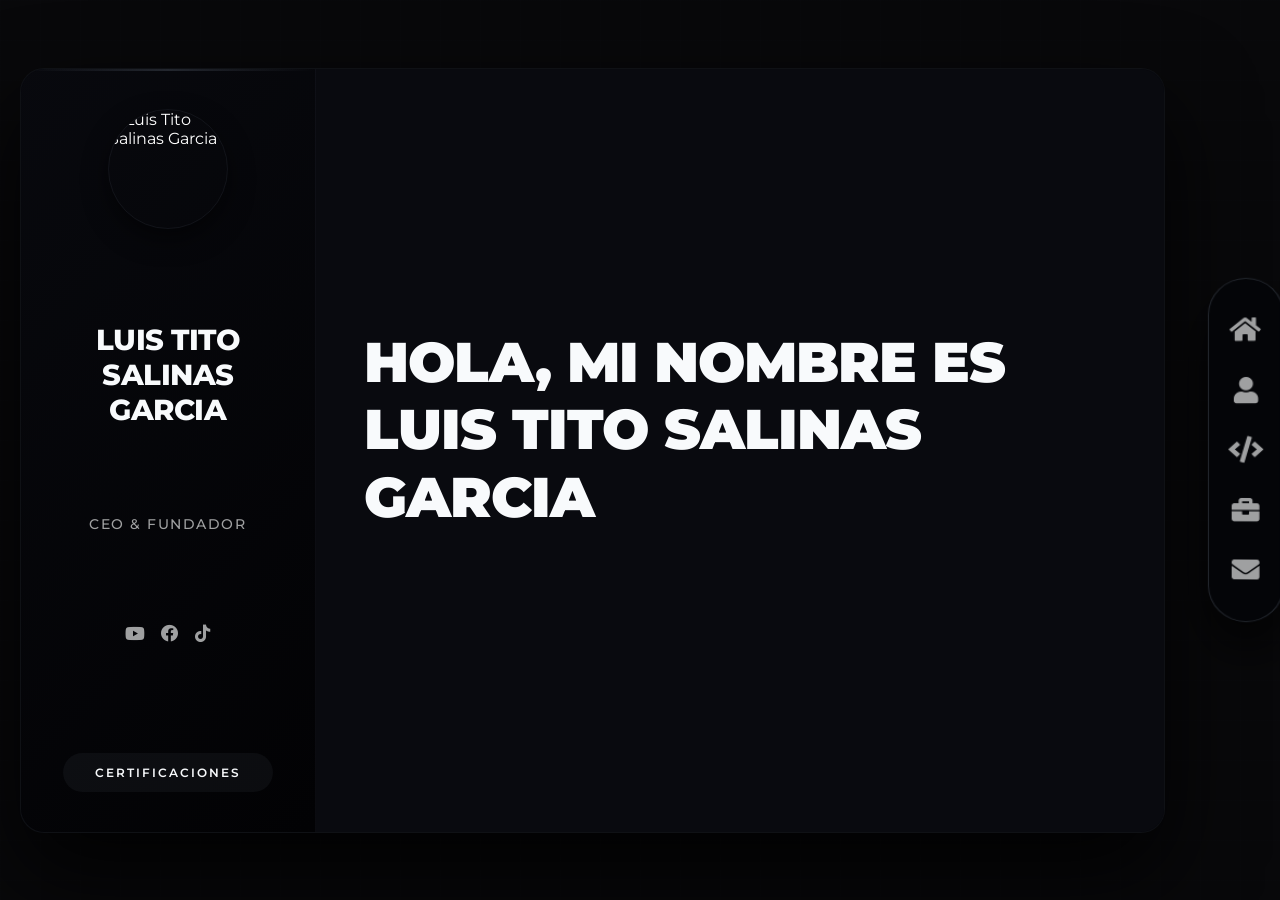
==== commit cfe0d4da: "update" ====
--- a/index.html
+++ b/index.html
@@ -1 +1 @@
-<!DOCTYPE html><html lang="es"><head><meta charSet="utf-8"/><meta name="viewport" content="width=device-width, initial-scale=1"/><link rel="preload" as="image" href="https://i.ibb.co/kBnt5xh/perfil.jpg"/><link rel="preload" as="image" href="/salinastech.png"/><link rel="preload" as="image" href="/mikhunasaas.png"/><link rel="preload" as="image" href="/stpos.png"/><link rel="stylesheet" href="/_next/static/chunks/05nh6ausyca3e.css" data-precedence="next"/><link rel="preload" as="script" fetchPriority="low" href="/_next/static/chunks/0q-p3p4489r1w.js"/><script src="/_next/static/chunks/0kk1-zsz0vvoe.js" async=""></script><script src="/_next/static/chunks/0n_bo8lpxfr8q.js" async=""></script><script src="/_next/static/chunks/turbopack-0i.k8gxf13cag.js" async=""></script><script src="/_next/static/chunks/0c3.ujzutce.1.js" async=""></script><script src="/_next/static/chunks/0jf3htz8ehb87.js" async=""></script><link rel="preload" href="https://cdnjs.cloudflare.com/ajax/libs/font-awesome/5.14.0/css/all.min.css" as="style" crossorigin="anonymous" integrity="sha512-1PKOgIY59xJ8Co8+NE6FZ+LOAZKjy+KY8iq0G4B3CyeY6wYHN3yt9PW0XpSriVlkMXe40PTKnXrLnZ9+fkDaog=="/><meta name="theme-color" content="#000000"/><title>Luis Tito Salinas Garcia | CEO &amp; Fundador</title><meta name="description" content="CEO &amp; Fundador de Mikhuna SaaS, Salinas Tech y STPOS. Experto en Arquitectura de Software, Desarrollo FullStack Senior y Diseño Multimedia con más de una década de trayectoria transformando el ecosistema TI desde Cochabamba, Bolivia."/><link rel="author" href="https://luistitosalinasgarcia.salinastech.com"/><meta name="author" content="Luis Tito Salinas Garcia"/><meta name="keywords" content="Luis Tito Salinas Garcia,Salinas Tech,Mikhuna SaaS,STPOS,CEO Salinas Tech,FullStack Developer Senior,Arquitectura de Software,Diseño Multimedia,Desarrollo SaaS,Puntos de Venta Cloud,Cochabamba,Bolivia"/><meta name="creator" content="Luis Tito Salinas Garcia"/><meta name="publisher" content="Salinas Tech"/><meta name="robots" content="index, follow"/><meta name="googlebot" content="index, follow, max-video-preview:-1, max-image-preview:large, max-snippet:-1"/><meta property="og:title" content="Luis Tito Salinas Garcia | CEO &amp; Fundador de Ecosistemas Tecnológicos"/><meta property="og:description" content="Explora la trayectoria, el core de habilidades y las certificaciones del creador de Mikhuna SaaS, Salinas Tech y STPOS. Soluciones de software empresarial de alto impacto."/><meta property="og:url" content="https://luistitosalinasgarcia.salinastech.com"/><meta property="og:site_name" content="Luis Tito Salinas Garcia Portfolio"/><meta property="og:locale" content="es_BO"/><meta property="og:image" content="https://i.ibb.co/kBnt5xh/perfil.jpg"/><meta property="og:image:width" content="630"/><meta property="og:image:height" content="630"/><meta property="og:image:alt" content="Luis Tito Salinas Garcia - CEO &amp; Fundador"/><meta property="og:type" content="profile"/><meta property="profile:first_name" content="Luis Tito"/><meta property="profile:last_name" content="Salinas Garcia"/><meta property="profile:username" content="ltsalinas"/><meta name="twitter:card" content="summary_large_image"/><meta name="twitter:creator" content="@LuisTitoSalinas"/><meta name="twitter:title" content="Luis Tito Salinas Garcia | CEO &amp; Tech Founder"/><meta name="twitter:description" content="Soluciones robustas en la nube, automatización de procesos y diseño de alta fidelidad por más de una década."/><meta name="twitter:image" content="https://i.ibb.co/kBnt5xh/perfil.jpg"/><link rel="icon" href="/icono/favicon.ico"/><link rel="icon" href="/icono/icon.png" type="image/png" sizes="32x32"/><link rel="icon" href="/icono/icon-192.png" type="image/png" sizes="192x192"/><link rel="apple-touch-icon" href="/icono/apple-touch-icon.png" sizes="180x180" type="image/png"/><link rel="stylesheet" href="https://cdnjs.cloudflare.com/ajax/libs/font-awesome/5.14.0/css/all.min.css" integrity="sha512-1PKOgIY59xJ8Co8+NE6FZ+LOAZKjy+KY8iq0G4B3CyeY6wYHN3yt9PW0XpSriVlkMXe40PTKnXrLnZ9+fkDaog==" crossorigin="anonymous"/><script src="/_next/static/chunks/03~yq9q893hmn.js" noModule=""></script></head><body><div hidden=""><!--$--><!--/$--></div><nav id="navbar" class="navbar"><a href="#"></a></nav><div class="container"><div class="menu"><a href="#welcome-section" class="menu-icon fas fa-home"></a><a href="#about" class="menu-icon fas fa-user"></a><a href="#projects" class="menu-icon fas fa-code"></a><a href="#experience" class="menu-icon fas fa-briefcase"></a><a href="#contact" class="menu-icon fas fa-envelope"></a></div><div class="portfolio"><section class="header"><img class="header-img" src="https://i.ibb.co/kBnt5xh/perfil.jpg" alt="Luis Tito Salinas Garcia"/><h1>Luis Tito <br/> Salinas Garcia</h1><h2>CEO &amp; Fundador</h2><div class="socials"><a href="https://www.youtube.com/@luistitosalinasgarcia" target="_blank" rel="noopener noreferrer" class="fab fa-youtube" id="profile-link"></a><a href="https://www.facebook.com/luistitosalinasgarciabusiness" target="_blank" rel="noopener noreferrer" class="fab fa-facebook"></a><a href="https://www.tiktok.com/@luistitosalinasgarciabusiness" target="_blank" rel="noopener noreferrer" class="fab fa-tiktok"></a></div><button class="cta" style="border:none;cursor:pointer">Certificaciones</button></section><div class="content"><section class="content-card home" id="welcome-section"><h1>Hola, mi nombre es <br/> Luis Tito Salinas Garcia</h1></section><section class="content-card about" id="about"><h1>Sobre mí</h1><div class="about-item about-me"><p style="text-align:center">Actualmente radico en Cochabamba, Bolivia. Soy CEO &amp; Fundador de Mikhuna SaaS, Salinas Tech y STPOS.<br/>Poseo una formación integral en diseño gráfico, sistemas informáticos y diseño multimedia, complementado con varias certificaciones en plataformas digitales.<br/>Brindando soluciones tecnológicas por más de una década dentro del mercado y el área TI.</p></div><div class="col-2"><div class="about-item skills"><h1>Stack Tecnológico</h1><div class="skills-accordion" style="display:flex;flex-direction:column;gap:15px;width:100%"><div style="width:100%"><button class="tab-btn " style="width:100%;padding:10px 16px;cursor:pointer;background-color:transparent;color:inherit;border:1px solid var(--primary-color, #9fa0a1);border-radius:4px;font-weight:bold;text-align:center;transition:all 0.3s ease;margin-bottom:0px">Arquitectura Frontend</button></div><div style="width:100%"><button class="tab-btn " style="width:100%;padding:10px 16px;cursor:pointer;background-color:transparent;color:inherit;border:1px solid var(--primary-color, #9fa0a1);border-radius:4px;font-weight:bold;text-align:center;transition:all 0.3s ease;margin-bottom:0px">Backend &amp; APIs</button></div><div style="width:100%"><button class="tab-btn " style="width:100%;padding:10px 16px;cursor:pointer;background-color:transparent;color:inherit;border:1px solid var(--primary-color, #9fa0a1);border-radius:4px;font-weight:bold;text-align:center;transition:all 0.3s ease;margin-bottom:0px">Bases de Datos</button></div><div style="width:100%"><button class="tab-btn " style="width:100%;padding:10px 16px;cursor:pointer;background-color:transparent;color:inherit;border:1px solid var(--primary-color, #9fa0a1);border-radius:4px;font-weight:bold;text-align:center;transition:all 0.3s ease;margin-bottom:0px">DevOps &amp; Sistemas</button></div><div style="width:100%"><button class="tab-btn " style="width:100%;padding:10px 16px;cursor:pointer;background-color:transparent;color:inherit;border:1px solid var(--primary-color, #9fa0a1);border-radius:4px;font-weight:bold;text-align:center;transition:all 0.3s ease;margin-bottom:0px">Diseño Gráfico &amp; UI/UX</button></div><div style="width:100%"><button class="tab-btn " style="width:100%;padding:10px 16px;cursor:pointer;background-color:transparent;color:inherit;border:1px solid var(--primary-color, #9fa0a1);border-radius:4px;font-weight:bold;text-align:center;transition:all 0.3s ease;margin-bottom:0px">Multimedia &amp; Animación</button></div></div></div><div class="about-item languages"><h1>Idiomas</h1><div class="language"><p>Español Nativo</p><span class="bar"><span class="spanish"></span></span></div><div class="language"><p>Inglés</p><span class="bar"><span class="english"></span></span></div></div></div></section><section class="content-card projects" id="projects"><h1>Proyectos</h1><div class="col-2 project-list"><a href="https://salinastech.com" target="_blank" rel="noopener noreferrer" class="project-tile project-link"><img src="/salinastech.png" alt="Salinas Tech"/><div class="overlay"><div class="project-description"><h3>Salinas Tech</h3><p></p></div></div></a><a href="https://mikhunasaas.com" target="_blank" rel="noopener noreferrer" class="project-tile project-link"><img src="/mikhunasaas.png" alt="Mikhuna SaaS"/><div class="overlay"><div class="project-description"><h3>Mikhuna SaaS</h3><p></p></div></div></a><a href="https://stpos.salinastech.com" target="_blank" rel="noopener noreferrer" class="project-tile project-link"><img src="/stpos.png" alt="STPOS"/><div class="overlay"><div class="project-description"><h3>STPOS</h3><p></p></div></div></a></div></section><section class="content-card experience" id="experience"><h1>Trayectoria</h1><div class="timeline"><div class="timeline-items"><div class="timeline-item"><div class="timeline-date">2026 - Presente</div><div class="timeline-content"><h3>Fundación de Mikhuna SaaS &amp; STPOS</h3><p>Conceptualicé, diseñé y desplegué dos ecosistemas de software empresariales nativos en la nube dirigidos a la automatización comercial y la transformación digital del sector gastronómico y de retail. Desarrollé la arquitectura multitenant de Mikhuna SaaS, optimizando la gestión de inventarios, pedidos concurrentes y análisis operativo en tiempo real, en paralelo con STPOS, un sistema centralizado de punto de venta enfocado en la robustez transaccional, y escalabilidad de datos.<br/>Ambas plataformas fueron estructuradas bajo rigurosos estándares de seguridad, alta disponibilidad y un diseño UX/UI optimizado para garantizar un rendimiento fluido y una rápida adopción tecnológica por parte del usuario final.</p></div></div><div class="timeline-item"><div class="timeline-date">2024 - 2025</div><div class="timeline-content"><h3>Fundación de Salinas Tech</h3><p>Fundé y lidero una startup tecnológica dedicada a impulsar la transformación digital de empresas mediante el desarrollo de software a medida, sistemas informáticos avanzados y automatización de procesos de negocio. Nos enfocamos en diseñar arquitecturas de software robustas, seguras y escalables que optimizan la eficiencia operativa, integrando soluciones de análisis de datos y desarrollo web/móvil orientadas al crecimiento estratégico de nuestros clientes.<br/>Como CEO, gestiono el ciclo completo de los proyectos de innovación, asegurando estándares de alta calidad técnica, diseño centrado en el usuario y un retorno de inversión tangible para el ecosistema empresarial.</p></div></div><div class="timeline-item"><div class="timeline-date">2018 - 2024</div><div class="timeline-content"><h3>Freelance</h3><p>Especializado en la convergencia de sistemas informáticos con el diseño gráfico y la producción multimedia, entregando soluciones digitales de punta a punta con un alto estándar técnico y visual. Diseñé e implementé arquitecturas frontend modulares, escalables y de alto rendimiento, optimizando la tasa de conversión mediante la integración de activos multimedia avanzados, la estandarización de la identidad de marca y el diseño de interacción basado en la experiencia de usuario.<br/>Enfocado en garantizar la robustez del software, la optimización de recursos y la máxima fidelidad visual mediante rigurosas metodologías de usabilidad y accesibilidad.</p></div></div></div></div></section><section class="content-card contact" id="contact"><h1>Contacto</h1><form class="form" id="form"><div class="input-box"><input type="text" class="text-input" placeholder="Nombre" required="" name="name"/></div><div class="input-box"><input type="email" class="text-input" id="email" placeholder="Correo electrónico" required="" name="email"/></div><div class="input-box"><input type="text" class="text-input" id="subject" placeholder="Asunto" name="subject"/></div><div class="input-box"><textarea name="text" class="message" placeholder="Mensaje..." required=""></textarea></div><div class="input-box submit-box"><input type="submit" class="submit-btn" id="submit" value="Enviar mensaje"/></div></form></section></div></div></div><!--$--><!--/$--><script src="/_next/static/chunks/0q-p3p4489r1w.js" id="_R_" async=""></script><script>(self.__next_f=self.__next_f||[]).push([0])</script><script>self.__next_f.push([1,"1:\"$Sreact.fragment\"\n2:I[79456,[\"/_next/static/chunks/0c3.ujzutce.1.js\"],\"default\"]\n3:I[11532,[\"/_next/static/chunks/0c3.ujzutce.1.js\"],\"default\"]\n4:I[6409,[\"/_next/static/chunks/0c3.ujzutce.1.js\"],\"ClientPageRoot\"]\n5:I[31713,[\"/_next/static/chunks/0c3.ujzutce.1.js\",\"/_next/static/chunks/0jf3htz8ehb87.js\"],\"default\"]\n8:I[78602,[\"/_next/static/chunks/0c3.ujzutce.1.js\"],\"OutletBoundary\"]\n9:\"$Sreact.suspense\"\nb:I[78602,[\"/_next/static/chunks/0c3.ujzutce.1.js\"],\"ViewportBoundary\"]\nd:I[78602,[\"/_next/static/chunks/0c3.ujzutce.1.js\"],\"MetadataBoundary\"]\nf:I[86451,[\"/_next/static/chunks/0c3.ujzutce.1.js\"],\"default\",1]\n:HL[\"/_next/static/chunks/05nh6ausyca3e.css\",\"style\"]\n:HL[\"https://cdnjs.cloudflare.com/ajax/libs/font-awesome/5.14.0/css/all.min.css\",\"style\",{\"crossOrigin\":\"anonymous\",\"integrity\":\"sha512-1PKOgIY59xJ8Co8+NE6FZ+LOAZKjy+KY8iq0G4B3CyeY6wYHN3yt9PW0XpSriVlkMXe40PTKnXrLnZ9+fkDaog==\"}]\n"])</script><script>self.__next_f.push([1,"0:{\"P\":null,\"c\":[\"\",\"\"],\"q\":\"\",\"i\":false,\"f\":[[[\"\",{\"children\":[\"__PAGE__\",{}]},\"$undefined\",\"$undefined\",16],[[\"$\",\"$1\",\"c\",{\"children\":[[[\"$\",\"link\",\"0\",{\"rel\":\"stylesheet\",\"href\":\"/_next/static/chunks/05nh6ausyca3e.css\",\"precedence\":\"next\",\"crossOrigin\":\"$undefined\",\"nonce\":\"$undefined\"}],[\"$\",\"script\",\"script-0\",{\"src\":\"/_next/static/chunks/0c3.ujzutce.1.js\",\"async\":true,\"nonce\":\"$undefined\"}]],[\"$\",\"html\",null,{\"lang\":\"es\",\"children\":[[\"$\",\"head\",null,{\"children\":[\"$\",\"link\",null,{\"rel\":\"stylesheet\",\"href\":\"https://cdnjs.cloudflare.com/ajax/libs/font-awesome/5.14.0/css/all.min.css\",\"integrity\":\"sha512-1PKOgIY59xJ8Co8+NE6FZ+LOAZKjy+KY8iq0G4B3CyeY6wYHN3yt9PW0XpSriVlkMXe40PTKnXrLnZ9+fkDaog==\",\"crossOrigin\":\"anonymous\"}]}],[\"$\",\"body\",null,{\"children\":[\"$\",\"$L2\",null,{\"parallelRouterKey\":\"children\",\"error\":\"$undefined\",\"errorStyles\":\"$undefined\",\"errorScripts\":\"$undefined\",\"template\":[\"$\",\"$L3\",null,{}],\"templateStyles\":\"$undefined\",\"templateScripts\":\"$undefined\",\"notFound\":[[[\"$\",\"title\",null,{\"children\":\"404: This page could not be found.\"}],[\"$\",\"div\",null,{\"style\":{\"fontFamily\":\"system-ui,\\\"Segoe UI\\\",Roboto,Helvetica,Arial,sans-serif,\\\"Apple Color Emoji\\\",\\\"Segoe UI Emoji\\\"\",\"height\":\"100vh\",\"textAlign\":\"center\",\"display\":\"flex\",\"flexDirection\":\"column\",\"alignItems\":\"center\",\"justifyContent\":\"center\"},\"children\":[\"$\",\"div\",null,{\"children\":[[\"$\",\"style\",null,{\"dangerouslySetInnerHTML\":{\"__html\":\"body{color:#000;background:#fff;margin:0}.next-error-h1{border-right:1px solid rgba(0,0,0,.3)}@media (prefers-color-scheme:dark){body{color:#fff;background:#000}.next-error-h1{border-right:1px solid rgba(255,255,255,.3)}}\"}}],[\"$\",\"h1\",null,{\"className\":\"next-error-h1\",\"style\":{\"display\":\"inline-block\",\"margin\":\"0 20px 0 0\",\"padding\":\"0 23px 0 0\",\"fontSize\":24,\"fontWeight\":500,\"verticalAlign\":\"top\",\"lineHeight\":\"49px\"},\"children\":404}],[\"$\",\"div\",null,{\"style\":{\"display\":\"inline-block\"},\"children\":[\"$\",\"h2\",null,{\"style\":{\"fontSize\":14,\"fontWeight\":400,\"lineHeight\":\"49px\",\"margin\":0},\"children\":\"This page could not be found.\"}]}]]}]}]],[]],\"forbidden\":\"$undefined\",\"unauthorized\":\"$undefined\"}]}]]}]]}],{\"children\":[[\"$\",\"$1\",\"c\",{\"children\":[[\"$\",\"$L4\",null,{\"Component\":\"$5\",\"serverProvidedParams\":{\"searchParams\":{},\"params\":{},\"promises\":[\"$@6\",\"$@7\"]}}],[[\"$\",\"script\",\"script-0\",{\"src\":\"/_next/static/chunks/0jf3htz8ehb87.js\",\"async\":true,\"nonce\":\"$undefined\"}]],[\"$\",\"$L8\",null,{\"children\":[\"$\",\"$9\",null,{\"name\":\"Next.MetadataOutlet\",\"children\":\"$@a\"}]}]]}],{},null,false,null]},null,false,null],[\"$\",\"$1\",\"h\",{\"children\":[null,[\"$\",\"$Lb\",null,{\"children\":\"$Lc\"}],[\"$\",\"div\",null,{\"hidden\":true,\"children\":[\"$\",\"$Ld\",null,{\"children\":[\"$\",\"$9\",null,{\"name\":\"Next.Metadata\",\"children\":\"$Le\"}]}]}],null]}],false]],\"m\":\"$undefined\",\"G\":[\"$f\",[[\"$\",\"link\",\"0\",{\"rel\":\"stylesheet\",\"href\":\"/_next/static/chunks/05nh6ausyca3e.css\",\"precedence\":\"next\",\"crossOrigin\":\"$undefined\",\"nonce\":\"$undefined\"}]]],\"S\":true,\"h\":null,\"s\":\"$undefined\",\"l\":\"$undefined\",\"p\":\"$undefined\",\"d\":\"$undefined\",\"b\":\"EhlkpO74bf5_fx1kpJyjg\"}\n"])</script><script>self.__next_f.push([1,"6:{}\n7:\"$0:f:0:1:1:children:0:props:children:0:props:serverProvidedParams:params\"\n"])</script><script>self.__next_f.push([1,"c:[[\"$\",\"meta\",\"0\",{\"charSet\":\"utf-8\"}],[\"$\",\"meta\",\"1\",{\"name\":\"viewport\",\"content\":\"width=device-width, initial-scale=1\"}],[\"$\",\"meta\",\"2\",{\"name\":\"theme-color\",\"content\":\"#000000\"}]]\n"])</script><script>self.__next_f.push([1,"10:I[4810,[\"/_next/static/chunks/0c3.ujzutce.1.js\"],\"IconMark\"]\na:null\n"])</script><script>self.__next_f.push([1,"e:[[\"$\",\"title\",\"0\",{\"children\":\"Luis Tito Salinas Garcia | CEO \u0026 Fundador\"}],[\"$\",\"meta\",\"1\",{\"name\":\"description\",\"content\":\"CEO \u0026 Fundador de Mikhuna SaaS, Salinas Tech y STPOS. Experto en Arquitectura de Software, Desarrollo FullStack Senior y Diseño Multimedia con más de una década de trayectoria transformando el ecosistema TI desde Cochabamba, Bolivia.\"}],[\"$\",\"link\",\"2\",{\"rel\":\"author\",\"href\":\"https://luistitosalinasgarcia.salinastech.com\"}],[\"$\",\"meta\",\"3\",{\"name\":\"author\",\"content\":\"Luis Tito Salinas Garcia\"}],[\"$\",\"meta\",\"4\",{\"name\":\"keywords\",\"content\":\"Luis Tito Salinas Garcia,Salinas Tech,Mikhuna SaaS,STPOS,CEO Salinas Tech,FullStack Developer Senior,Arquitectura de Software,Diseño Multimedia,Desarrollo SaaS,Puntos de Venta Cloud,Cochabamba,Bolivia\"}],[\"$\",\"meta\",\"5\",{\"name\":\"creator\",\"content\":\"Luis Tito Salinas Garcia\"}],[\"$\",\"meta\",\"6\",{\"name\":\"publisher\",\"content\":\"Salinas Tech\"}],[\"$\",\"meta\",\"7\",{\"name\":\"robots\",\"content\":\"index, follow\"}],[\"$\",\"meta\",\"8\",{\"name\":\"googlebot\",\"content\":\"index, follow, max-video-preview:-1, max-image-preview:large, max-snippet:-1\"}],[\"$\",\"meta\",\"9\",{\"property\":\"og:title\",\"content\":\"Luis Tito Salinas Garcia | CEO \u0026 Fundador de Ecosistemas Tecnológicos\"}],[\"$\",\"meta\",\"10\",{\"property\":\"og:description\",\"content\":\"Explora la trayectoria, el core de habilidades y las certificaciones del creador de Mikhuna SaaS, Salinas Tech y STPOS. Soluciones de software empresarial de alto impacto.\"}],[\"$\",\"meta\",\"11\",{\"property\":\"og:url\",\"content\":\"https://luistitosalinasgarcia.salinastech.com\"}],[\"$\",\"meta\",\"12\",{\"property\":\"og:site_name\",\"content\":\"Luis Tito Salinas Garcia Portfolio\"}],[\"$\",\"meta\",\"13\",{\"property\":\"og:locale\",\"content\":\"es_BO\"}],[\"$\",\"meta\",\"14\",{\"property\":\"og:image\",\"content\":\"https://i.ibb.co/kBnt5xh/perfil.jpg\"}],[\"$\",\"meta\",\"15\",{\"property\":\"og:image:width\",\"content\":\"630\"}],[\"$\",\"meta\",\"16\",{\"property\":\"og:image:height\",\"content\":\"630\"}],[\"$\",\"meta\",\"17\",{\"property\":\"og:image:alt\",\"content\":\"Luis Tito Salinas Garcia - CEO \u0026 Fundador\"}],[\"$\",\"meta\",\"18\",{\"property\":\"og:type\",\"content\":\"profile\"}],[\"$\",\"meta\",\"19\",{\"property\":\"profile:first_name\",\"content\":\"Luis Tito\"}],[\"$\",\"meta\",\"20\",{\"property\":\"profile:last_name\",\"content\":\"Salinas Garcia\"}],[\"$\",\"meta\",\"21\",{\"property\":\"profile:username\",\"content\":\"ltsalinas\"}],[\"$\",\"meta\",\"22\",{\"name\":\"twitter:card\",\"content\":\"summary_large_image\"}],[\"$\",\"meta\",\"23\",{\"name\":\"twitter:creator\",\"content\":\"@LuisTitoSalinas\"}],[\"$\",\"meta\",\"24\",{\"name\":\"twitter:title\",\"content\":\"Luis Tito Salinas Garcia | CEO \u0026 Tech Founder\"}],[\"$\",\"meta\",\"25\",{\"name\":\"twitter:description\",\"content\":\"Soluciones robustas en la nube, automatización de procesos y diseño de alta fidelidad por más de una década.\"}],[\"$\",\"meta\",\"26\",{\"name\":\"twitter:image\",\"content\":\"https://i.ibb.co/kBnt5xh/perfil.jpg\"}],[\"$\",\"link\",\"27\",{\"rel\":\"icon\",\"href\":\"/icono/favicon.ico\"}],[\"$\",\"link\",\"28\",{\"rel\":\"icon\",\"href\":\"/icono/icon.png\",\"type\":\"image/png\",\"sizes\":\"32x32\"}],[\"$\",\"link\",\"29\",{\"rel\":\"icon\",\"href\":\"/icono/icon-192.png\",\"type\":\"image/png\",\"sizes\":\"192x192\"}],[\"$\",\"link\",\"30\",{\"rel\":\"apple-touch-icon\",\"href\":\"/icono/apple-touch-icon.png\",\"sizes\":\"180x180\",\"type\":\"image/png\"}],[\"$\",\"$L10\",\"31\",{}]]\n"])</script></body></html>+<!DOCTYPE html><html lang="es"><head><meta charSet="utf-8"/><meta name="viewport" content="width=device-width, initial-scale=1"/><link rel="preload" as="image" href="https://i.ibb.co/kBnt5xh/perfil.jpg"/><link rel="preload" as="image" href="/salinastech.png"/><link rel="preload" as="image" href="/mikhunasaas.png"/><link rel="preload" as="image" href="/stpos.png"/><link rel="stylesheet" href="/_next/static/chunks/0nx-oby_33_tu.css" data-precedence="next"/><link rel="preload" as="script" fetchPriority="low" href="/_next/static/chunks/0q-p3p4489r1w.js"/><script src="/_next/static/chunks/0kk1-zsz0vvoe.js" async=""></script><script src="/_next/static/chunks/0n_bo8lpxfr8q.js" async=""></script><script src="/_next/static/chunks/turbopack-0i.k8gxf13cag.js" async=""></script><script src="/_next/static/chunks/0c3.ujzutce.1.js" async=""></script><script src="/_next/static/chunks/133vvfcs2y60w.js" async=""></script><link rel="preload" href="https://cdnjs.cloudflare.com/ajax/libs/font-awesome/5.14.0/css/all.min.css" as="style" crossorigin="anonymous" integrity="sha512-1PKOgIY59xJ8Co8+NE6FZ+LOAZKjy+KY8iq0G4B3CyeY6wYHN3yt9PW0XpSriVlkMXe40PTKnXrLnZ9+fkDaog=="/><meta name="theme-color" content="#000000"/><title>Luis Tito Salinas Garcia | CEO &amp; Fundador</title><meta name="description" content="CEO &amp; Fundador de Mikhuna SaaS, Salinas Tech y STPOS. Experto en Arquitectura de Software, Desarrollo FullStack Senior y Diseño Multimedia con más de una década de trayectoria transformando el ecosistema TI desde Cochabamba, Bolivia."/><link rel="author" href="https://luistitosalinasgarcia.salinastech.com"/><meta name="author" content="Luis Tito Salinas Garcia"/><meta name="keywords" content="Luis Tito Salinas Garcia,Salinas Tech,Mikhuna SaaS,STPOS,CEO Salinas Tech,FullStack Developer Senior,Arquitectura de Software,Diseño Multimedia,Desarrollo SaaS,Puntos de Venta Cloud,Cochabamba,Bolivia"/><meta name="creator" content="Luis Tito Salinas Garcia"/><meta name="publisher" content="Salinas Tech"/><meta name="robots" content="index, follow"/><meta name="googlebot" content="index, follow, max-video-preview:-1, max-image-preview:large, max-snippet:-1"/><meta property="og:title" content="Luis Tito Salinas Garcia | CEO &amp; Fundador de Ecosistemas Tecnológicos"/><meta property="og:description" content="Explora la trayectoria, el core de habilidades y las certificaciones del creador de Mikhuna SaaS, Salinas Tech y STPOS. Soluciones de software empresarial de alto impacto."/><meta property="og:url" content="https://luistitosalinasgarcia.salinastech.com"/><meta property="og:site_name" content="Luis Tito Salinas Garcia Portfolio"/><meta property="og:locale" content="es_BO"/><meta property="og:image" content="https://i.ibb.co/kBnt5xh/perfil.jpg"/><meta property="og:image:width" content="630"/><meta property="og:image:height" content="630"/><meta property="og:image:alt" content="Luis Tito Salinas Garcia - CEO &amp; Fundador"/><meta property="og:type" content="profile"/><meta property="profile:first_name" content="Luis Tito"/><meta property="profile:last_name" content="Salinas Garcia"/><meta property="profile:username" content="ltsalinas"/><meta name="twitter:card" content="summary_large_image"/><meta name="twitter:creator" content="@LuisTitoSalinas"/><meta name="twitter:title" content="Luis Tito Salinas Garcia | CEO &amp; Tech Founder"/><meta name="twitter:description" content="Soluciones robustas en la nube, automatización de procesos y diseño de alta fidelidad por más de una década."/><meta name="twitter:image" content="https://i.ibb.co/kBnt5xh/perfil.jpg"/><link rel="icon" href="/icono/favicon.ico"/><link rel="icon" href="/icono/icon.png" type="image/png" sizes="32x32"/><link rel="icon" href="/icono/icon-192.png" type="image/png" sizes="192x192"/><link rel="apple-touch-icon" href="/icono/apple-touch-icon.png" sizes="180x180" type="image/png"/><link rel="stylesheet" href="https://cdnjs.cloudflare.com/ajax/libs/font-awesome/5.14.0/css/all.min.css" integrity="sha512-1PKOgIY59xJ8Co8+NE6FZ+LOAZKjy+KY8iq0G4B3CyeY6wYHN3yt9PW0XpSriVlkMXe40PTKnXrLnZ9+fkDaog==" crossorigin="anonymous"/><script src="/_next/static/chunks/03~yq9q893hmn.js" noModule=""></script></head><body><div hidden=""><!--$--><!--/$--></div><nav id="navbar" class="navbar"><a href="#"></a></nav><div class="container"><div class="menu"><a href="#welcome-section" class="menu-icon fas fa-home"></a><a href="#about" class="menu-icon fas fa-user"></a><a href="#projects" class="menu-icon fas fa-code"></a><a href="#experience" class="menu-icon fas fa-briefcase"></a><a href="#contact" class="menu-icon fas fa-envelope"></a></div><div class="portfolio"><section class="header"><img class="header-img" src="https://i.ibb.co/kBnt5xh/perfil.jpg" alt="Luis Tito Salinas Garcia"/><h1>Luis Tito <br/> Salinas Garcia</h1><h2>CEO &amp; Fundador</h2><div class="socials"><a href="https://www.youtube.com/@luistitosalinasgarcia" target="_blank" rel="noopener noreferrer" class="fab fa-youtube" id="profile-link"></a><a href="https://www.facebook.com/luistitosalinasgarciabusiness" target="_blank" rel="noopener noreferrer" class="fab fa-facebook"></a><a href="https://www.tiktok.com/@luistitosalinasgarciabusiness" target="_blank" rel="noopener noreferrer" class="fab fa-tiktok"></a></div><button class="cta" style="border:none;cursor:pointer">Certificaciones</button></section><div class="content"><section class="content-card home" id="welcome-section"><h1>Hola, mi nombre es <br/> Luis Tito Salinas Garcia</h1></section><section class="content-card about" id="about"><h1>Sobre mí</h1><div class="about-item about-me"><p style="text-align:center">Actualmente radico en Cochabamba, Bolivia. Soy CEO &amp; Fundador de Mikhuna SaaS, Salinas Tech y STPOS.<br/>Poseo una formación integral en diseño gráfico, sistemas informáticos y diseño multimedia, complementado con varias certificaciones en plataformas digitales.<br/>Brindando soluciones tecnológicas por más de una década dentro del mercado y el área TI.</p></div><div class="col-2"><div class="about-item skills"><h1>Stack Tecnológico</h1><div class="skills-accordion" style="display:flex;flex-direction:column;gap:15px;width:100%"><div style="width:100%"><button class="tab-btn " style="width:100%;padding:10px 16px;cursor:pointer;background-color:transparent;color:inherit;border:1px solid var(--primary-color, #9fa0a1);border-radius:4px;font-weight:bold;text-align:center;transition:all 0.3s ease;margin-bottom:0px">Arquitectura Frontend</button></div><div style="width:100%"><button class="tab-btn " style="width:100%;padding:10px 16px;cursor:pointer;background-color:transparent;color:inherit;border:1px solid var(--primary-color, #9fa0a1);border-radius:4px;font-weight:bold;text-align:center;transition:all 0.3s ease;margin-bottom:0px">Backend &amp; APIs</button></div><div style="width:100%"><button class="tab-btn " style="width:100%;padding:10px 16px;cursor:pointer;background-color:transparent;color:inherit;border:1px solid var(--primary-color, #9fa0a1);border-radius:4px;font-weight:bold;text-align:center;transition:all 0.3s ease;margin-bottom:0px">Bases de Datos</button></div><div style="width:100%"><button class="tab-btn " style="width:100%;padding:10px 16px;cursor:pointer;background-color:transparent;color:inherit;border:1px solid var(--primary-color, #9fa0a1);border-radius:4px;font-weight:bold;text-align:center;transition:all 0.3s ease;margin-bottom:0px">DevOps &amp; Sistemas</button></div><div style="width:100%"><button class="tab-btn " style="width:100%;padding:10px 16px;cursor:pointer;background-color:transparent;color:inherit;border:1px solid var(--primary-color, #9fa0a1);border-radius:4px;font-weight:bold;text-align:center;transition:all 0.3s ease;margin-bottom:0px">Diseño Gráfico &amp; UI/UX</button></div><div style="width:100%"><button class="tab-btn " style="width:100%;padding:10px 16px;cursor:pointer;background-color:transparent;color:inherit;border:1px solid var(--primary-color, #9fa0a1);border-radius:4px;font-weight:bold;text-align:center;transition:all 0.3s ease;margin-bottom:0px">Multimedia &amp; Animación</button></div></div></div><div class="about-item languages"><h1>Idiomas</h1><div class="language"><p>Español Nativo</p><span class="bar"><span class="spanish"></span></span></div><div class="language"><p>Inglés</p><span class="bar"><span class="english"></span></span></div></div></div></section><section class="content-card projects" id="projects"><h1>Proyectos</h1><div class="col-2 project-list"><a href="https://salinastech.com" target="_blank" rel="noopener noreferrer" class="project-tile project-link"><img src="/salinastech.png" alt="Salinas Tech"/><div class="overlay"><div class="project-description"><h3>Salinas Tech</h3><p></p></div></div></a><a href="https://mikhunasaas.com" target="_blank" rel="noopener noreferrer" class="project-tile project-link"><img src="/mikhunasaas.png" alt="Mikhuna SaaS"/><div class="overlay"><div class="project-description"><h3>Mikhuna SaaS</h3><p></p></div></div></a><a href="https://stpos.salinastech.com" target="_blank" rel="noopener noreferrer" class="project-tile project-link"><img src="/stpos.png" alt="STPOS"/><div class="overlay"><div class="project-description"><h3>STPOS</h3><p></p></div></div></a></div></section><section class="content-card experience" id="experience"><h1>Trayectoria</h1><div class="timeline"><div class="timeline-items"><div class="timeline-item"><div class="timeline-date">2026 - Presente</div><div class="timeline-content"><h3>Fundación de Mikhuna SaaS &amp; STPOS</h3><p>Conceptualicé, diseñé y desplegué dos ecosistemas de software empresariales nativos en la nube dirigidos a la automatización comercial y la transformación digital del sector gastronómico y de retail. Desarrollé la arquitectura multitenant de Mikhuna SaaS, optimizando la gestión de inventarios, pedidos concurrentes y análisis operativo en tiempo real, en paralelo con STPOS, un sistema centralizado de punto de venta enfocado en la robustez transaccional, y escalabilidad de datos.<br/>Ambas plataformas fueron estructuradas bajo rigurosos estándares de seguridad, alta disponibilidad y un diseño UX/UI optimizado para garantizar un rendimiento fluido y una rápida adopción tecnológica por parte del usuario final.</p></div></div><div class="timeline-item"><div class="timeline-date">2024 - 2025</div><div class="timeline-content"><h3>Fundación de Salinas Tech</h3><p>Fundé y lidero una startup tecnológica dedicada a impulsar la transformación digital de empresas mediante el desarrollo de software a medida, sistemas informáticos avanzados y automatización de procesos de negocio. Nos enfocamos en diseñar arquitecturas de software robustas, seguras y escalables que optimizan la eficiencia operativa, integrando soluciones de análisis de datos y desarrollo web/móvil orientadas al crecimiento estratégico de nuestros clientes.<br/>Como CEO, gestiono el ciclo completo de los proyectos de innovación, asegurando estándares de alta calidad técnica, diseño centrado en el usuario y un retorno de inversión tangible para el ecosistema empresarial.</p></div></div><div class="timeline-item"><div class="timeline-date">2018 - 2024</div><div class="timeline-content"><h3>Freelance</h3><p>Especializado en la convergencia de sistemas informáticos con el diseño gráfico y la producción multimedia, entregando soluciones digitales de punta a punta con un alto estándar técnico y visual. Diseñé e implementé arquitecturas frontend modulares, escalables y de alto rendimiento, optimizando la tasa de conversión mediante la integración de activos multimedia avanzados, la estandarización de la identidad de marca y el diseño de interacción basado en la experiencia de usuario.<br/>Enfocado en garantizar la robustez del software, la optimización de recursos y la máxima fidelidad visual mediante rigurosas metodologías de usabilidad y accesibilidad.</p></div></div></div></div></section><section class="content-card contact" id="contact"><h1>Contacto</h1><form class="form" id="form"><div class="input-box"><input type="text" class="text-input" placeholder="Nombre" required="" name="name"/></div><div class="input-box"><input type="email" class="text-input" id="email" placeholder="Correo electrónico" required="" name="email"/></div><div class="input-box"><input type="text" class="text-input" id="subject" placeholder="Asunto" name="subject"/></div><div class="input-box"><textarea name="text" class="message" placeholder="Mensaje..." required=""></textarea></div><div class="input-box submit-box"><input type="submit" class="submit-btn" id="submit" value="Enviar mensaje"/></div></form></section></div></div></div><!--$--><!--/$--><script src="/_next/static/chunks/0q-p3p4489r1w.js" id="_R_" async=""></script><script>(self.__next_f=self.__next_f||[]).push([0])</script><script>self.__next_f.push([1,"1:\"$Sreact.fragment\"\n2:I[79456,[\"/_next/static/chunks/0c3.ujzutce.1.js\"],\"default\"]\n3:I[11532,[\"/_next/static/chunks/0c3.ujzutce.1.js\"],\"default\"]\n4:I[6409,[\"/_next/static/chunks/0c3.ujzutce.1.js\"],\"ClientPageRoot\"]\n5:I[31713,[\"/_next/static/chunks/0c3.ujzutce.1.js\",\"/_next/static/chunks/133vvfcs2y60w.js\"],\"default\"]\n8:I[78602,[\"/_next/static/chunks/0c3.ujzutce.1.js\"],\"OutletBoundary\"]\n9:\"$Sreact.suspense\"\nb:I[78602,[\"/_next/static/chunks/0c3.ujzutce.1.js\"],\"ViewportBoundary\"]\nd:I[78602,[\"/_next/static/chunks/0c3.ujzutce.1.js\"],\"MetadataBoundary\"]\nf:I[86451,[\"/_next/static/chunks/0c3.ujzutce.1.js\"],\"default\",1]\n:HL[\"/_next/static/chunks/0nx-oby_33_tu.css\",\"style\"]\n:HL[\"https://cdnjs.cloudflare.com/ajax/libs/font-awesome/5.14.0/css/all.min.css\",\"style\",{\"crossOrigin\":\"anonymous\",\"integrity\":\"sha512-1PKOgIY59xJ8Co8+NE6FZ+LOAZKjy+KY8iq0G4B3CyeY6wYHN3yt9PW0XpSriVlkMXe40PTKnXrLnZ9+fkDaog==\"}]\n"])</script><script>self.__next_f.push([1,"0:{\"P\":null,\"c\":[\"\",\"\"],\"q\":\"\",\"i\":false,\"f\":[[[\"\",{\"children\":[\"__PAGE__\",{}]},\"$undefined\",\"$undefined\",16],[[\"$\",\"$1\",\"c\",{\"children\":[[[\"$\",\"link\",\"0\",{\"rel\":\"stylesheet\",\"href\":\"/_next/static/chunks/0nx-oby_33_tu.css\",\"precedence\":\"next\",\"crossOrigin\":\"$undefined\",\"nonce\":\"$undefined\"}],[\"$\",\"script\",\"script-0\",{\"src\":\"/_next/static/chunks/0c3.ujzutce.1.js\",\"async\":true,\"nonce\":\"$undefined\"}]],[\"$\",\"html\",null,{\"lang\":\"es\",\"children\":[[\"$\",\"head\",null,{\"children\":[\"$\",\"link\",null,{\"rel\":\"stylesheet\",\"href\":\"https://cdnjs.cloudflare.com/ajax/libs/font-awesome/5.14.0/css/all.min.css\",\"integrity\":\"sha512-1PKOgIY59xJ8Co8+NE6FZ+LOAZKjy+KY8iq0G4B3CyeY6wYHN3yt9PW0XpSriVlkMXe40PTKnXrLnZ9+fkDaog==\",\"crossOrigin\":\"anonymous\"}]}],[\"$\",\"body\",null,{\"children\":[\"$\",\"$L2\",null,{\"parallelRouterKey\":\"children\",\"error\":\"$undefined\",\"errorStyles\":\"$undefined\",\"errorScripts\":\"$undefined\",\"template\":[\"$\",\"$L3\",null,{}],\"templateStyles\":\"$undefined\",\"templateScripts\":\"$undefined\",\"notFound\":[[[\"$\",\"title\",null,{\"children\":\"404: This page could not be found.\"}],[\"$\",\"div\",null,{\"style\":{\"fontFamily\":\"system-ui,\\\"Segoe UI\\\",Roboto,Helvetica,Arial,sans-serif,\\\"Apple Color Emoji\\\",\\\"Segoe UI Emoji\\\"\",\"height\":\"100vh\",\"textAlign\":\"center\",\"display\":\"flex\",\"flexDirection\":\"column\",\"alignItems\":\"center\",\"justifyContent\":\"center\"},\"children\":[\"$\",\"div\",null,{\"children\":[[\"$\",\"style\",null,{\"dangerouslySetInnerHTML\":{\"__html\":\"body{color:#000;background:#fff;margin:0}.next-error-h1{border-right:1px solid rgba(0,0,0,.3)}@media (prefers-color-scheme:dark){body{color:#fff;background:#000}.next-error-h1{border-right:1px solid rgba(255,255,255,.3)}}\"}}],[\"$\",\"h1\",null,{\"className\":\"next-error-h1\",\"style\":{\"display\":\"inline-block\",\"margin\":\"0 20px 0 0\",\"padding\":\"0 23px 0 0\",\"fontSize\":24,\"fontWeight\":500,\"verticalAlign\":\"top\",\"lineHeight\":\"49px\"},\"children\":404}],[\"$\",\"div\",null,{\"style\":{\"display\":\"inline-block\"},\"children\":[\"$\",\"h2\",null,{\"style\":{\"fontSize\":14,\"fontWeight\":400,\"lineHeight\":\"49px\",\"margin\":0},\"children\":\"This page could not be found.\"}]}]]}]}]],[]],\"forbidden\":\"$undefined\",\"unauthorized\":\"$undefined\"}]}]]}]]}],{\"children\":[[\"$\",\"$1\",\"c\",{\"children\":[[\"$\",\"$L4\",null,{\"Component\":\"$5\",\"serverProvidedParams\":{\"searchParams\":{},\"params\":{},\"promises\":[\"$@6\",\"$@7\"]}}],[[\"$\",\"script\",\"script-0\",{\"src\":\"/_next/static/chunks/133vvfcs2y60w.js\",\"async\":true,\"nonce\":\"$undefined\"}]],[\"$\",\"$L8\",null,{\"children\":[\"$\",\"$9\",null,{\"name\":\"Next.MetadataOutlet\",\"children\":\"$@a\"}]}]]}],{},null,false,null]},null,false,null],[\"$\",\"$1\",\"h\",{\"children\":[null,[\"$\",\"$Lb\",null,{\"children\":\"$Lc\"}],[\"$\",\"div\",null,{\"hidden\":true,\"children\":[\"$\",\"$Ld\",null,{\"children\":[\"$\",\"$9\",null,{\"name\":\"Next.Metadata\",\"children\":\"$Le\"}]}]}],null]}],false]],\"m\":\"$undefined\",\"G\":[\"$f\",[[\"$\",\"link\",\"0\",{\"rel\":\"stylesheet\",\"href\":\"/_next/static/chunks/0nx-oby_33_tu.css\",\"precedence\":\"next\",\"crossOrigin\":\"$undefined\",\"nonce\":\"$undefined\"}]]],\"S\":true,\"h\":null,\"s\":\"$undefined\",\"l\":\"$undefined\",\"p\":\"$undefined\",\"d\":\"$undefined\",\"b\":\"SXpJDb2t3wt_ic9lUSIdD\"}\n"])</script><script>self.__next_f.push([1,"6:{}\n7:\"$0:f:0:1:1:children:0:props:children:0:props:serverProvidedParams:params\"\n"])</script><script>self.__next_f.push([1,"c:[[\"$\",\"meta\",\"0\",{\"charSet\":\"utf-8\"}],[\"$\",\"meta\",\"1\",{\"name\":\"viewport\",\"content\":\"width=device-width, initial-scale=1\"}],[\"$\",\"meta\",\"2\",{\"name\":\"theme-color\",\"content\":\"#000000\"}]]\n"])</script><script>self.__next_f.push([1,"10:I[4810,[\"/_next/static/chunks/0c3.ujzutce.1.js\"],\"IconMark\"]\na:null\n"])</script><script>self.__next_f.push([1,"e:[[\"$\",\"title\",\"0\",{\"children\":\"Luis Tito Salinas Garcia | CEO \u0026 Fundador\"}],[\"$\",\"meta\",\"1\",{\"name\":\"description\",\"content\":\"CEO \u0026 Fundador de Mikhuna SaaS, Salinas Tech y STPOS. Experto en Arquitectura de Software, Desarrollo FullStack Senior y Diseño Multimedia con más de una década de trayectoria transformando el ecosistema TI desde Cochabamba, Bolivia.\"}],[\"$\",\"link\",\"2\",{\"rel\":\"author\",\"href\":\"https://luistitosalinasgarcia.salinastech.com\"}],[\"$\",\"meta\",\"3\",{\"name\":\"author\",\"content\":\"Luis Tito Salinas Garcia\"}],[\"$\",\"meta\",\"4\",{\"name\":\"keywords\",\"content\":\"Luis Tito Salinas Garcia,Salinas Tech,Mikhuna SaaS,STPOS,CEO Salinas Tech,FullStack Developer Senior,Arquitectura de Software,Diseño Multimedia,Desarrollo SaaS,Puntos de Venta Cloud,Cochabamba,Bolivia\"}],[\"$\",\"meta\",\"5\",{\"name\":\"creator\",\"content\":\"Luis Tito Salinas Garcia\"}],[\"$\",\"meta\",\"6\",{\"name\":\"publisher\",\"content\":\"Salinas Tech\"}],[\"$\",\"meta\",\"7\",{\"name\":\"robots\",\"content\":\"index, follow\"}],[\"$\",\"meta\",\"8\",{\"name\":\"googlebot\",\"content\":\"index, follow, max-video-preview:-1, max-image-preview:large, max-snippet:-1\"}],[\"$\",\"meta\",\"9\",{\"property\":\"og:title\",\"content\":\"Luis Tito Salinas Garcia | CEO \u0026 Fundador de Ecosistemas Tecnológicos\"}],[\"$\",\"meta\",\"10\",{\"property\":\"og:description\",\"content\":\"Explora la trayectoria, el core de habilidades y las certificaciones del creador de Mikhuna SaaS, Salinas Tech y STPOS. Soluciones de software empresarial de alto impacto.\"}],[\"$\",\"meta\",\"11\",{\"property\":\"og:url\",\"content\":\"https://luistitosalinasgarcia.salinastech.com\"}],[\"$\",\"meta\",\"12\",{\"property\":\"og:site_name\",\"content\":\"Luis Tito Salinas Garcia Portfolio\"}],[\"$\",\"meta\",\"13\",{\"property\":\"og:locale\",\"content\":\"es_BO\"}],[\"$\",\"meta\",\"14\",{\"property\":\"og:image\",\"content\":\"https://i.ibb.co/kBnt5xh/perfil.jpg\"}],[\"$\",\"meta\",\"15\",{\"property\":\"og:image:width\",\"content\":\"630\"}],[\"$\",\"meta\",\"16\",{\"property\":\"og:image:height\",\"content\":\"630\"}],[\"$\",\"meta\",\"17\",{\"property\":\"og:image:alt\",\"content\":\"Luis Tito Salinas Garcia - CEO \u0026 Fundador\"}],[\"$\",\"meta\",\"18\",{\"property\":\"og:type\",\"content\":\"profile\"}],[\"$\",\"meta\",\"19\",{\"property\":\"profile:first_name\",\"content\":\"Luis Tito\"}],[\"$\",\"meta\",\"20\",{\"property\":\"profile:last_name\",\"content\":\"Salinas Garcia\"}],[\"$\",\"meta\",\"21\",{\"property\":\"profile:username\",\"content\":\"ltsalinas\"}],[\"$\",\"meta\",\"22\",{\"name\":\"twitter:card\",\"content\":\"summary_large_image\"}],[\"$\",\"meta\",\"23\",{\"name\":\"twitter:creator\",\"content\":\"@LuisTitoSalinas\"}],[\"$\",\"meta\",\"24\",{\"name\":\"twitter:title\",\"content\":\"Luis Tito Salinas Garcia | CEO \u0026 Tech Founder\"}],[\"$\",\"meta\",\"25\",{\"name\":\"twitter:description\",\"content\":\"Soluciones robustas en la nube, automatización de procesos y diseño de alta fidelidad por más de una década.\"}],[\"$\",\"meta\",\"26\",{\"name\":\"twitter:image\",\"content\":\"https://i.ibb.co/kBnt5xh/perfil.jpg\"}],[\"$\",\"link\",\"27\",{\"rel\":\"icon\",\"href\":\"/icono/favicon.ico\"}],[\"$\",\"link\",\"28\",{\"rel\":\"icon\",\"href\":\"/icono/icon.png\",\"type\":\"image/png\",\"sizes\":\"32x32\"}],[\"$\",\"link\",\"29\",{\"rel\":\"icon\",\"href\":\"/icono/icon-192.png\",\"type\":\"image/png\",\"sizes\":\"192x192\"}],[\"$\",\"link\",\"30\",{\"rel\":\"apple-touch-icon\",\"href\":\"/icono/apple-touch-icon.png\",\"sizes\":\"180x180\",\"type\":\"image/png\"}],[\"$\",\"$L10\",\"31\",{}]]\n"])</script></body></html>
--- a/_next/static/chunks/0nx-oby_33_tu.css
+++ b/_next/static/chunks/0nx-oby_33_tu.css
@@ -0,0 +1,2 @@
+@import "https://fonts.googleapis.com/css2?family=Montserrat:wght@100;200;300;400;500;600;700;800;900&display=swap";
+:root{--background-color:#020204f8;--background-color-2:#090a0f;--card-bg:#0a0b10bf;--light-grey:#9fa0a1;--lead-bright:#9fa0a1;--white-clean:#f8fafc;--border-radius:24px;--tech-border:#94a3b814}@keyframes scanline{0%{transform:translateY(-100%)}to{transform:translateY(100%)}}@keyframes float3d{0%,to{transform:translateY(0)rotateX(1deg)rotateY(-1deg)}50%{transform:translateY(-6px)rotateX(-1deg)rotateY(1deg)}}@keyframes techCardReveal{0%{opacity:0;transform:translateY(12px)scale(.99)}to{opacity:1;transform:translateY(0)scale(1)}}::-webkit-scrollbar{width:6px;height:6px}::-webkit-scrollbar-track{background:#00000080}::-webkit-scrollbar-thumb{background:#94a3b826;border-radius:10px;transition:background .3s}.content:hover::-webkit-scrollbar-thumb{background:var(--light-grey)}*{box-sizing:border-box;margin:0;padding:0;font-family:Montserrat,sans-serif}html{background-color:var(--background-color);scroll-behavior:smooth;color:#e2e8f0;font-size:16px;overflow-x:hidden}html:before{content:"";z-index:-1;pointer-events:none;background-image:linear-gradient(#94a3b803 1px,#0000 1px),linear-gradient(90deg,#94a3b803 1px,#0000 1px);background-size:40px 40px;width:100vw;height:100vh;position:fixed;top:0;left:0}a{color:var(--white-clean);text-decoration:none;transition:color .3s,opacity .3s}a:hover{color:var(--lead-bright)}p{color:var(--light-grey);margin-bottom:.8rem;line-height:1.6rem}h1{letter-spacing:-1px;padding-bottom:10px;line-height:1.2}h2{letter-spacing:1px;font-weight:300;line-height:1.4}.col-2{grid-template-columns:repeat(2,1fr);gap:24px;width:100%;display:grid}.container{perspective:1200px;isolation:isolate;justify-content:center;align-items:center;min-height:100vh;padding:20px;display:flex}.menu{-webkit-backdrop-filter:blur(16px);backdrop-filter:blur(16px);z-index:9999;background:#040508f2;border:1px solid #94a3b833;border-radius:35px;flex-direction:column;order:2;justify-content:center;align-items:center;width:70px;margin-left:25px;padding:20px 0;transition:transform .4s,box-shadow .4s,border-color .4s;display:flex;transform:rotateY(-5deg)translateZ(50px);box-shadow:0 25px 50px #000000e6}.menu:hover{border-color:#94a3b866;transform:rotateY(0)translateZ(70px);box-shadow:0 30px 60px #000000f2}.menu-icon{color:var(--light-grey);margin:16px;font-size:1.6rem;transition:all .3s cubic-bezier(.16,1,.3,1)}.menu-icon:hover{color:var(--white-clean);transform:scale(1.15)}.portfolio{background:var(--background-color-2);border-radius:var(--border-radius);width:100%;max-width:1280px;height:85vh;transform-style:preserve-3d;backface-visibility:hidden;will-change:transform;z-index:1;border:1px solid #94a3b80a;animation:10s ease-in-out infinite float3d;display:flex;box-shadow:0 40px 90px #000000d9}.header{border-radius:var(--border-radius) 0 0 var(--border-radius);color:#fff;background:linear-gradient(135deg,#08090efa 0%,#020204fa 100%);border-right:1px solid #94a3b80d;flex-direction:column;justify-content:space-between;align-items:center;width:380px;height:100%;padding:40px 24px;display:flex;position:relative;overflow-y:auto}.header:after{content:"";pointer-events:none;background:linear-gradient(90deg,#0000,#94a3b833,#0000);width:100%;height:2px;animation:8s linear infinite scanline;position:absolute;top:0;left:0}.header-wrapper{flex-direction:column;align-items:center;width:100%;display:flex}.header-img{border:1px solid var(--tech-border);object-fit:cover;border-radius:50%;width:120px;height:120px;margin-bottom:24px;transition:transform .4s,border-color .4s;box-shadow:0 10px 25px #00000080}.header-img:hover{border-color:var(--light-grey);transform:scale(1.03)}.header h1{text-align:center;text-transform:uppercase;letter-spacing:-.5px;color:var(--white-clean);align-items:center;font-size:1.8rem;font-weight:800}.header h2{color:var(--lead-bright);text-transform:uppercase;letter-spacing:1.5px;text-align:center;margin-top:8px;font-size:.85rem;font-weight:500}.socials{gap:16px;margin:20px 0;display:flex}.socials a{color:var(--light-grey);font-size:1.1rem;transition:transform .3s,color .3s}.socials a:hover{color:var(--white-clean);transform:translateY(-2px)}.header .cta{color:var(--white-clean);border:1px solid var(--tech-border);text-transform:uppercase;letter-spacing:2px;background-color:#94a3b80f;border-radius:30px;margin-top:20px;padding:12px 32px;font-size:.75rem;font-weight:600;transition:all .3s}.header .cta:hover{color:#020204;background-color:var(--white-clean);transform:translateY(-2px);box-shadow:0 15px 30px #ffffff1a}.content{border-radius:0 var(--border-radius) var(--border-radius) 0;background:var(--card-bg);-webkit-backdrop-filter:blur(20px);backdrop-filter:blur(20px);text-align:center;width:100%;height:100%;overflow-y:auto}.content-card{flex-direction:column;justify-content:center;align-items:center;min-height:100%;padding:60px;display:flex}.home h1{text-align:left;text-transform:uppercase;color:var(--white-clean);margin-bottom:16px;font-size:3.5rem;font-weight:900}.about{flex-direction:column;width:100%;display:flex}.about-item{align-items:center;width:100%;margin:.8rem 0}.language{margin-bottom:16px}.language p{text-transform:uppercase;letter-spacing:1px;color:var(--white-clean);margin-bottom:6px;font-size:.8rem}.bar{background:#ffffff08;border:1px solid #ffffff03;border-radius:10px;height:6px;display:block;overflow:hidden}.bar span{background:var(--light-grey);border-radius:10px;height:100%;display:block}.spanish{width:100%}.english{width:43%}.skill{color:var(--lead-bright);border:1px solid var(--tech-border);background-color:#94a3b80a;border-radius:8px;margin:4px;padding:6px 14px;font-size:.75rem;font-weight:500;line-height:20px;transition:all .25s;display:inline-block}.skill:hover{color:var(--white-clean);background-color:#94a3b81f;border-color:#94a3b84d}#certificates .col-2{grid-template-columns:repeat(auto-fill,minmax(260px,1fr));gap:24px;width:100%;display:grid}#certificates .cert-item{border:1px solid var(--tech-border);content-visibility:auto;contain-intrinsic-size:320px;background:#08090ebf;border-radius:16px;flex-direction:column;padding:20px;transition:transform .3s cubic-bezier(.16,1,.3,1),border-color .3s,background-color .3s;animation:.4s cubic-bezier(.16,1,.3,1) both techCardReveal;display:flex;position:relative;overflow:hidden}#certificates .cert-item:hover{background:#94a3b80a;border-color:#94a3b84d;transform:translateY(-4px)}.cert-media-wrap{background:#020204;border-radius:10px;width:100%;height:150px;margin-bottom:14px;overflow:hidden}.cert-media-wrap img{object-fit:cover;filter:grayscale()brightness(65%);backface-visibility:hidden;width:100%;height:100%;transition:transform .5s cubic-bezier(.16,1,.3,1),filter .5s;transform:translateZ(0)}#certificates .cert-item:hover .cert-media-wrap img{filter:grayscale(0%)brightness(90%);transform:scale(1.04)}.project-list{width:100%;margin:24px 0}.project-tile{border:1px solid var(--tech-border);background:#06070b;border-radius:16px;flex-direction:column;width:100%;height:180px;margin-bottom:24px;transition:transform .4s cubic-bezier(.16,1,.3,1),border-color .4s;display:flex;position:relative;overflow:hidden;box-shadow:0 20px 40px #00000080}.project-tile img{object-fit:cover;z-index:1;filter:grayscale()brightness(60%);backface-visibility:hidden;width:100%;transition:transform .5s cubic-bezier(.16,1,.3,1),filter .5s;position:absolute;transform:translateZ(0)}.overlay{opacity:0;color:#fff;z-index:2;background:linear-gradient(#0202044d 0%,#020204f2 100%);flex-direction:column;justify-content:flex-end;width:100%;height:100%;padding:24px;transition:opacity .35s;display:flex}.project-description{color:var(--lead-bright);margin:0;font-size:.9rem;line-height:1.4rem;transition:transform .35s cubic-bezier(.16,1,.3,1);transform:translateY(10px)}.project-tile:hover{border-color:#94a3b84d;transform:translateY(-4px)}.project-tile:hover img{filter:grayscale(10%)brightness(80%);transform:scale(1.03)}.project-tile:hover .overlay{opacity:1}.project-tile:hover .project-description{transform:translateY(0)}.timeline{width:100%;margin:24px 0;padding-left:40px;position:relative}.timeline:before{content:"";background:linear-gradient(#94a3b859 0%,#94a3b80d 100%);width:2px;height:calc(100% - 24px);position:absolute;top:12px;left:6px}.timeline-item{border:1px solid var(--tech-border);background:#94a3b805;border-radius:16px;margin-bottom:40px;padding:24px;transition:transform .3s cubic-bezier(.16,1,.3,1),border-color .3s,background-color .3s;animation:.4s cubic-bezier(.16,1,.3,1) both techCardReveal;position:relative}.timeline-item:last-child{margin-bottom:0}.timeline-date{color:var(--lead-bright);letter-spacing:1px;text-transform:uppercase;margin-bottom:8px;font-size:.9rem;font-weight:700;transition:color .3s}.timeline-content h3{color:var(--white-clean);letter-spacing:-.5px;margin-bottom:12px;font-size:1.25rem;font-weight:600}.timeline-content p{color:var(--light-grey);margin-bottom:0;font-size:.9rem;line-height:1.5rem}.timeline-item:before{content:"";background:#94a3b833;width:34px;height:2px;transition:background-color .3s;position:absolute;top:32px;left:-34px}.timeline-item:after{content:"";background-color:var(--background-color-2);border:2px solid var(--light-grey);z-index:2;width:8px;height:8px;box-shadow:0 0 0 4px var(--background-color);border-radius:50%;transition:transform .3s cubic-bezier(.16,1,.3,1),background-color .3s,border-color .3s;position:absolute;top:27px;left:-39px}.timeline-item:hover{border-left-color:var(--white-clean);background:#94a3b80a;border-color:#94a3b833;transform:translate(6px)}.timeline-item:hover:after{background-color:var(--white-clean);border-color:var(--white-clean);transform:scale(1.25)}.timeline-item:hover:before{background-color:#94a3b880}.timeline-item:hover .timeline-date{color:var(--white-clean)}.contact{width:100%}.contact h1{margin-bottom:32px}form.form{width:100%;max-width:600px;margin-top:16px}.input-box{flex-direction:column;width:100%;margin-bottom:28px;position:relative}.input-box .text-input,.input-box .message{width:100%;color:var(--white-clean);-webkit-appearance:none;background:0 0;border:none;border-bottom:1px solid #94a3b826;border-radius:0;padding:14px 0;font-size:.95rem;transition:border-color .3s cubic-bezier(.16,1,.3,1)}.input-box .message{resize:vertical;min-height:120px;max-height:250px;line-height:1.5rem}.input-box input::placeholder,.input-box textarea::placeholder{color:#475569;transition:color .3s}.input-box .text-input:focus,.input-box .message:focus{border-bottom-color:var(--white-clean);outline:none}.input-box .text-input:focus::placeholder,.input-box .message:focus::placeholder{color:var(--light-grey)}.submit-box{margin-top:12px;margin-bottom:0}.submit-btn{color:#020204;background-color:var(--white-clean);border:1px solid var(--white-clean);text-transform:uppercase;letter-spacing:1.5px;cursor:pointer;-webkit-appearance:none;border-radius:30px;align-self:flex-start;padding:14px 36px;font-size:.8rem;font-weight:600;transition:all .3s cubic-bezier(.16,1,.3,1)}.submit-btn:hover{color:var(--white-clean);background-color:#0000;border-color:#94a3b866;transform:translateY(-2px);box-shadow:0 10px 25px #ffffff0d}.submit-btn:active{transform:translateY(0)}@media screen and (max-width:1400px){.portfolio{width:90vw;height:85vh}.content-card{padding:48px}.content-card h1{align-items:center;padding-bottom:25px}}@media screen and (max-width:1100px){.container{height:auto;min-height:100vh;padding:40px 20px;isolation:auto!important;perspective:none!important}.portfolio{flex-direction:column;width:100%;max-width:768px;height:auto;margin-bottom:120px;transform-style:flat!important;animation:none!important;transform:none!important}.header{border-radius:var(--border-radius) var(--border-radius) 0 0;border-right:none;border-bottom:1px solid var(--tech-border);width:100%;height:auto;padding:40px 30px}.header-img{width:110px;height:110px;margin-top:0}.content{border-radius:0 0 var(--border-radius) var(--border-radius);height:auto;overflow:visible}.content-card{padding:40px;align-items:center!important}.content-card h1{width:100%;text-align:center!important}.menu{z-index:9999999!important;pointer-events:all!important;background:#040508!important;border:1px solid #94a3b84d!important;border-radius:40px!important;flex-direction:row!important;width:auto!important;height:auto!important;margin:0!important;padding:4px 16px!important;position:fixed!important;bottom:24px!important;left:50%!important;transform:translate(-50%)!important;box-shadow:0 20px 50px #000000f2!important}.menu:hover{transform:translate(-50%)translateY(-2px)!important}.menu-icon{margin:12px 18px;font-size:1.5rem;display:inline-block}.col-2{grid-template-columns:repeat(2,1fr);gap:20px}}@media screen and (max-width:768px){.col-2{grid-template-columns:1fr;gap:16px}#certificates .col-2{grid-template-columns:1fr}.content-card{padding:32px 24px}.home h1{font-size:2.5rem;text-align:center!important}.project-tile{height:150px}::-webkit-scrollbar{display:none}.timeline{padding-left:32px}.timeline:before{left:4px}.timeline-item:before{width:28px;left:-28px}.timeline-item:after{left:-32px}.input-box{margin-bottom:24px}.input-box .text-input,.input-box .message{padding:12px 0;font-size:.9rem}.submit-btn{text-align:center;width:100%}}@media screen and (max-width:440px){.container{padding:10px}.header{padding:32px 16px}.content-card{padding:28px 16px}.home h1{font-size:2rem}.menu{padding:2px 8px!important}.menu-icon{margin:10px;font-size:1.25rem}}
